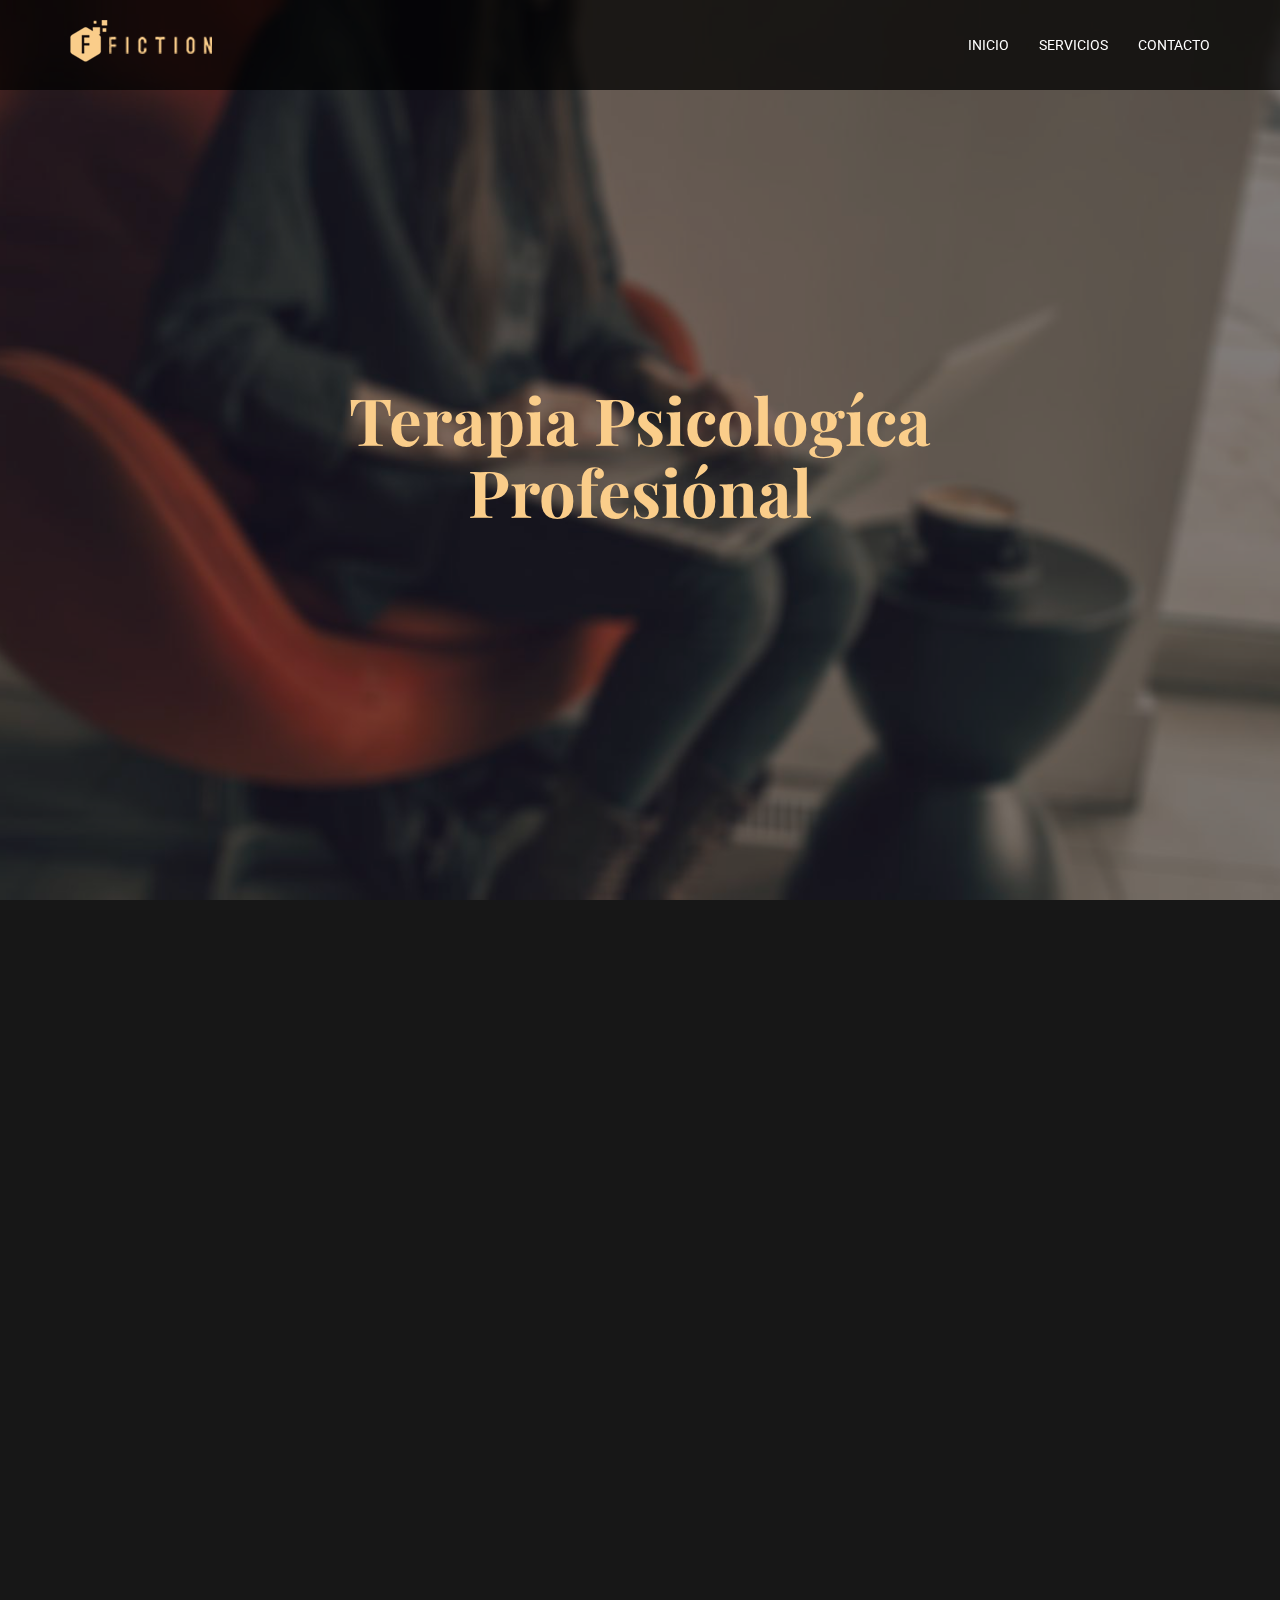
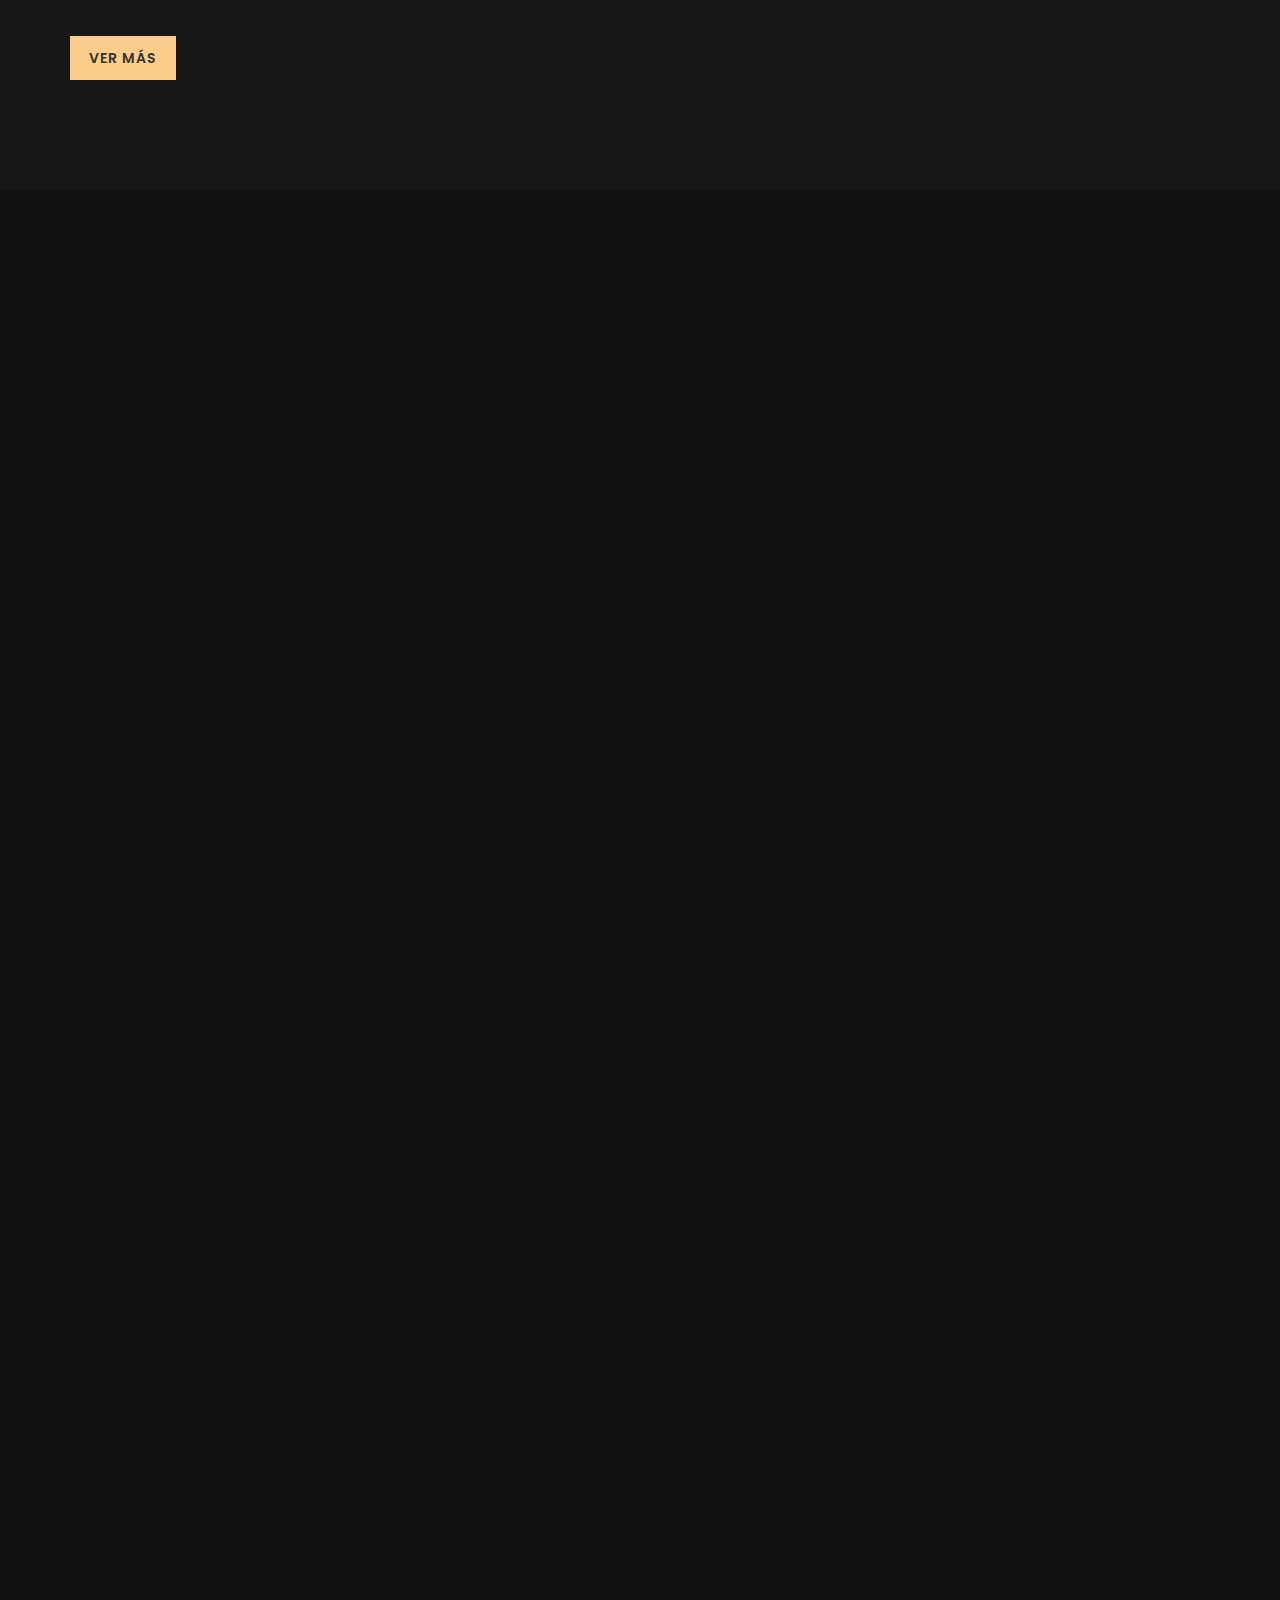
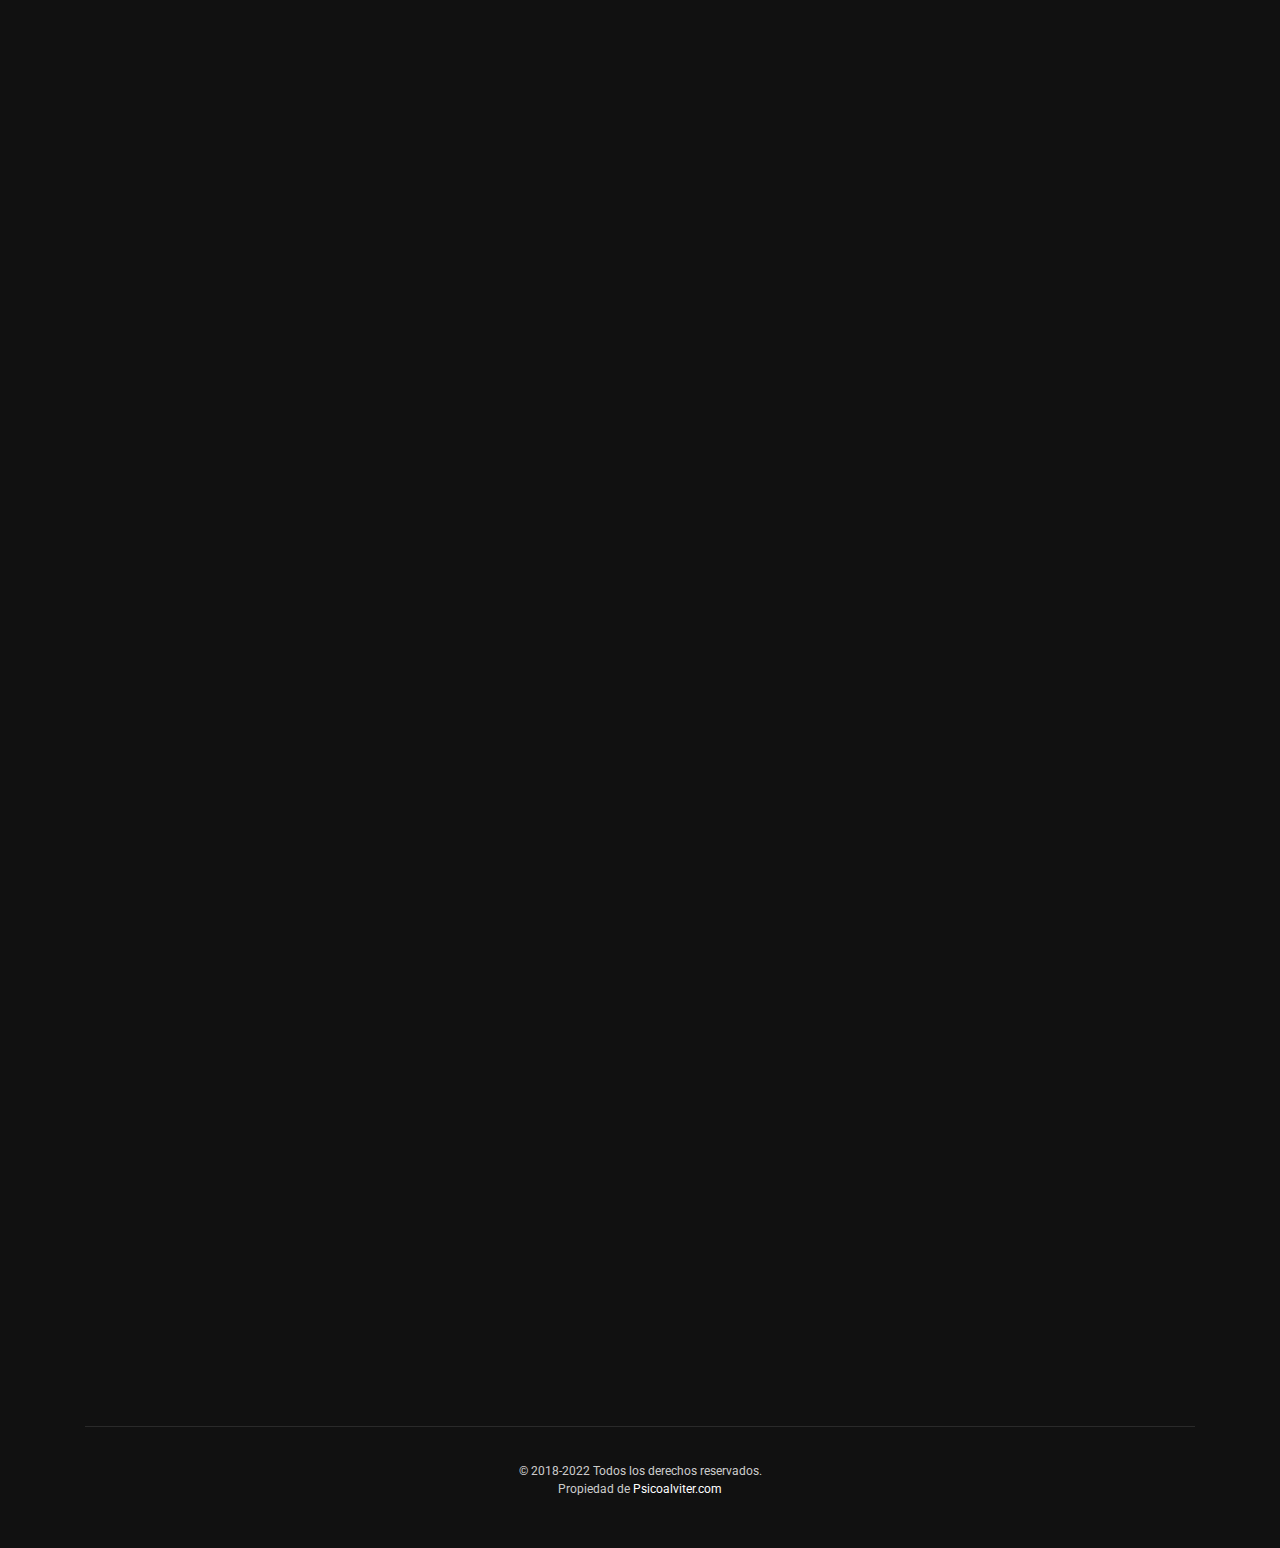
==== index.html @ 58a7e1fa "Commit" ====
<!doctype html>
<html class="no-js" lang="zxx">
  <head>
    <meta charset="utf-8">
    <meta http-equiv="x-ua-compatible" content="ie=edge">
    <title>Psicoalviter terapia psicologica</title>
    <meta name="description" content="">
    <meta name="viewport" content="width=device-width, initial-scale=1">

    <link rel="apple-touch-icon" href="apple-touch-icon.png">
    <!-- Place favicon.ico in the root directory -->

    <link rel="stylesheet" href="plugins/bootstrap/bootstrap.min.css">
    <!-- ThemeFisher Icon -->
    <link rel="stylesheet" href="plugins/themefisher-fonts/themefisher-fonts.css">
    <!-- Light Box -->
    <link rel="stylesheet" href="plugins/magnific-popup/magnific-popup.css">

    <!-- slick slider -->
    <link rel="stylesheet" href="plugins/slick/slick.css">

    <!-- Revolution Slider -->
    <link rel="stylesheet" href="css/style.css">

    <!-- animation -->
<link rel="stylesheet" href="https://cdnjs.cloudflare.com/ajax/libs/animate.css/4.1.1/animate.min.css"/>
  
<link rel="stylesheet" href="https://cdnjs.cloudflare.com/ajax/libs/animate.css/3.4.0/animate.min.css"/> 

<!--load WOW js from CDN-->
<script src="https://cdnjs.cloudflare.com/ajax/libs/wow/1.1.2/wow.min.js"></script>

    <style>
      /* Always set the map height explicitly to define the size of the div
       * element that contains the map. */
      #map_canvas {
        height: 100%;
      }
      /* Optional: Makes the sample page fill the window. */
    </style>
    <script src="plugins/modernizr.min.js"></script>
  </head>
  <body>
    <!--[if lt IE 8]>
      <p class="browserupgrade">You are using an <strong>outdated</strong> browser. Please <a href="http://browsehappy.com/">upgrade your browser</a> to improve your experience.</p>
    <![endif]-->

  <!-- Loader to display before content Load-->
  <div class="loading">

    <!-- <img src="img/loader.gif" alt=""> -->

    <div class="windows8 loading-position">
      <div class="wBall" id="wBall_1">
        <div class="wInnerBall"></div>
      </div>
      <div class="wBall" id="wBall_2">
        <div class="wInnerBall"></div>
      </div>
      <div class="wBall" id="wBall_3">
        <div class="wInnerBall"></div>
      </div>
      <div class="wBall" id="wBall_4">
        <div class="wInnerBall"></div>
      </div>
      <div class="wBall" id="wBall_5">
        <div class="wInnerBall"></div>
      </div>
    </div>
  </div> 


 <!-- Navigation -section
  =========================-->
<nav class="navbar navbar-fixed-top navigation" >
  <div class="container">
    <!-- Brand and toggle get grouped for better mobile display -->
    <div class="navbar-header">
      <button type="button" class="navbar-toggle" data-toggle="collapse" data-target=".navbar-ex1-collapse">
        <span class="sr-only">Toggle navigation</span>
        <span class="icon-bar"></span>
        <span class="icon-bar"></span>
        <span class="icon-bar"></span>
      </button>
      <a class="navbar-brand logo wow fadeInLeft" data-wow-duration="0.9s" data-wow-delay="0.2 s" href="index.html">
        <img src="images/logo-yellow.png" alt="">
      </a>
    </div>

    <!-- Collect the nav links, forms, and other content for toggling -->
    <div class="collapse navbar-collapse navbar-ex1-collapse">
      <ul class="nav navbar-nav navbar-right menu">
        <li class="wow fadeInDown" data-wow-duration="0.9s" data-wow-delay="0.0s"><a href="index.html">Inicio</a></li>
        <li class="wow fadeInDown" data-wow-duration="0.9s" data-wow-delay="0.2s"><a href="services.html">Servicios</a></li>
       <!--  <li><a href="portfolio.html">Portfolio</a></li>
        <li><a href="blog.html">Blog</a></li> -->
        <li class="wow fadeInDown" data-wow-duration="0.9s" data-wow-delay="0.4s"><a href="contact.html">Contacto</a></li> 
      </ul>
    </div><!-- /.navbar-collapse -->
  </div>
</nav>

<div class="hero-slider">
  <div class="slider-item th-fullpage hero-area" style="background-image: url(images/slider/bg-2.jpg);">
    <div class="container">
      <div class="row">
        <div class="col-md-12">
          <h1 data-duration-in=".3" data-animation-in="fadeInUp" data-delay-in=".1">Terapia Psicologíca <br> Profesiónal</h1>
        </div>
      </div>
    </div>
  </div>
  <div class="slider-item th-fullpage hero-area" style="background-image: url(images/slider/bg-3.jpg);">
    <div class="container">
      <div class="row">
        <div class="col-md-12">
          <h1 data-duration-in=".3" data-animation-in="fadeInUp" data-delay-in=".1">Psicoterapia existencial</h1>
          <p data-duration-in=".3" data-animation-in="fadeInUp" data-delay-in=".5">Un estilo de asesoramiento filosófico, o al menos una forma de filosofo-terapia. 
        </div>
      </div>
    </div>
  </div>
</div>

 <!-- Case Study Sections
  =========================-->

  <section class="case-study">
    <div class="text-center">
      <h2 class="title wow fadeInLeft" data-duration-in=".3" data-delay-in=".3">¿Quienés Somos?</h2>
    </div>
    <!-- Case Study Description
      top section -->
    <div class="case-study-content">
      <div class="container">
        <div class="row">
          <div class="col-md-6">
            <!-- inner sub-title -->
            <div class="content">
              <h4 class="inner-title wow fadeInUpBig" data-duration-in=".3" data-delay-in=".5">Somos Atencion Psicologia a un click de distancia.</h4>
              <p class="case-description wow fadeInLeft" data-duration-in=".3" data-delay-in=".5">Soy una psicóloga comprometida, en busca de contribuir a mi comunidad, por lo que ofrezco mis servicios a un bajo costo, para todas aquellas personas que por dificultades les es imposible recibir atención psicológica por cuestiones económicas</p>
              <p class="wow fadeInLeft" data-duration-in=".3" data-delay-in=".5">
                Ofrezco Terapia Psicológica accesible con el objetivo de beneficiar a la población, grupos vulnerables, personas de bajos recursos.
              </p>
              <h4 class="inner-title wow fadeInDownBig" data-duration-in=".3" data-delay-in=".5">Sesion Online.</h4>
              <p class="wow fadeInLeft" data-duration-in=".3" data-delay-in=".5">
                Terapia con modalidad en video llamada o telefónica.<br>
Psicóloga Karina Luzcendy Zapata Alviter<br>
Pachuca de Soto, Hidalgo.<br>
Teléfono: <a href="tel:+527712994030"  style="color:aliceblue">7712994030</a><br>
<div class="wow fadeInUpBig" data-duration-in=".3" data-delay-in=".5">
Cédulas Profesionales: <span style="color:antiquewhite; text-align: center;"> <ul><li>12852671 </li> <li> 11816612 </li> <li>12250356 </li></ul></span>
                                          
</div>                                      

              </p>
              <!-- View More Details -->
              <a class="btn btn-default btn-main" href="#contacto" role="button" style="margin-bottom:20px">Ver más</a>
            </div>
          </div>
          <div class="col-md-6">
            <div class="img-content">
              <img class="img-responsive wow fadeInRight" data-duration-in=".3" data-delay-in=".5" src="https://i.postimg.cc/qqLXKp1t/DSC04991.jpg" alt="">
            </div>
          </div>
        </div>
      </div>
    </div>
    <!-- Case Study Description
      bottom section -->
    <div class="case-study-content">
      <div class="container">
        <div class="row">
          <div class="col-md-6">
            <div class="img-content">
              <img class="img-responsive wow fadeInLeft"  data-duration-in=".3" data-delay-in=".3" src="https://i.postimg.cc/R0sGJ4Vp/pexels-cottonbro-4101143.jpg" alt="">
            </div>
          </div>
          <div class="col-md-6">
            <!-- inner sub-title -->
            <div class="content wow fadeInRight"  data-duration-in=".3" data-delay-in=".5">
              <h4 class="inner-title">Nuestra motivación</h4>
              <p class="case-description">La terapia psicológica es un servicio necesario, que no esta al alcance de todos.</p>
              <p>
                Si eres Estudiante, Adulto Mayor, Empleado de Gobierno, o perteneces a un Grupo Vulnerable, te ofrezco un descuento hasta del 50% en todas tus sesiones de Terapia, al presentar tu credencial de estudiante, o del lugar donde labores, si eres o fuiste víctima de violencia e iniciaste una carpeta de investigación, con una foto o copia donde demuestres que iniciaste tu carpeta de investigación, tendrás acceso a este descuento.
              </p>
              <p>
                Cada sesión tendrá una duración de 40 a 60 minutos aproximadamente.
              </p>
              <h4 class="inner-title">Entendemos tus necesidades</h4>
              <p>
                En caso de no pertenecer a un grupo vulnerable y deseas el descuento por encontrarte en una situación especial, contáctame para poderte ayudar a hacerte acreedor de este descuento en tus sesiones de terapia.
              </p>
              <!-- View More Details -->
              <a class="btn btn-default btn-main" href="#" role="button">Más información</a>
            </div>
          </div>
        </div>
      </div>
    </div>
  </section>
  

<!-- Clients Sections
=========================-->
<section class="clients wow fadeInUpBig"  data-duration-in=".3" data-delay-in=".3" data-parallax="scroll" data-image-src="images/slider/bg-3.jpg">
  <div class="section">
    <div class="container-fluid">
      <div class="row">
        <div class="col-md-12">
          <div class="title text-center">
            <h2>Fases</h2>
          </div>
          <div class="col-md-8 col-md-offset-2 col-lg-8 col-lg-offset-2 padding-0 slider-main">
            <div class="testimonial-slider">
              <div class="item">
                <!-- Slider item -->
                <!-- <div class="col-md-8 col-md-offset-2 col-lg-8 col-lg-offset-2 padding-0"> -->
                <div class="testimonials-area">
                  <!-- <div class="round-shape"></div> -->
                  <p class="testimonials-description">Terapia: Lugar donde me destruyo para poderme crear.
                  </p>
                  <div class="author">
                    <img src="images/clients-img1.png" alt="Clients">
                    <h3 class="author-name">Paul Lapkin</h3>
                    <span class="designation">CEO at DeviserWeb</span>
                  </div>
                </div>
                <!-- </div> -->
                <!-- End Slider item -->
              </div>
              <div class="item">
                <!-- Slider item -->
                <!-- <div class="col-md-8 col-md-offset-2 col-lg-8 col-lg-offset-2 padding-0"> -->
                <div class="testimonials-area">
                  <!-- <div class="round-shape"></div> -->
                  <p class="testimonials-description">La hora de terapia está destinada a ser un templo de honestidad
                  </p>
                  <div class="author">
                    <img src="images/clients-img1.png" alt="Clients">
                    <h3 class="author-name">Irvin D. Yalom</h3>
                    <span class="designation"></span>
                  </div>
                </div>
                <!-- </div> -->
                <!-- End Slider item -->
              </div>
              <div class="item">
                <!-- Slider item -->
                <!-- <div class="col-md-8 col-md-offset-2 col-lg-8 col-lg-offset-2 padding-0"> -->
                <div class="testimonials-area">
                  <!-- <div class="round-shape"></div> -->
                  <p class="testimonials-description">Hay que inventar una nueva terapia para cada nuevo paciente.
                  </p>
                  <div class="author">
                    <img src="images/clients-img1.png" alt="Clients">
                    <h3 class="author-name">Irvin D. Yalom</h3>
                    <span class="designation"></span>
                  </div>
                </div>
                <!-- </div> -->
                <!-- End Slider item -->
              </div>
              <div class="item">
                <!-- Slider item -->
                <!-- <div class="col-md-8 col-md-offset-2 col-lg-8 col-lg-offset-2 padding-0"> -->
                <div class="testimonials-area">
                  <!-- <div class="round-shape"></div> -->
                  <p class="testimonials-description">Un diagnóstico limita la visión.
                  </p>
                  <div class="author">
                    <img src="images/clients-img1.png" alt="Clients">
                    <h3 class="author-name">Irvin D. Yalom</h3>
                    <span class="designation"></span>
                  </div>
                </div>
                <!-- </div> -->
                <!-- End Slider item -->
              </div>
              <div class="item">
                <!-- Slider item -->
                <!-- <div class="col-md-8 col-md-offset-2 col-lg-8 col-lg-offset-2 padding-0"> -->
                <div class="testimonials-area">
                  <!-- <div class="round-shape"></div> -->
                  <p class="testimonials-description">Existir es un proceso, no es un estado.
                  </p>
                  <div class="author">
                    <img src="images/clients-img1.png" alt="Clients">
                    <h3 class="author-name">Irvin D. Yalom</h3>
                    <span class="designation"></span>
                  </div>
                </div>
                <!-- </div> -->
                <!-- End Slider item -->
              </div>
              <div class="item">
                <!-- Slider item -->
                <!-- <div class="col-md-8 col-md-offset-2 col-lg-8 col-lg-offset-2 padding-0"> -->
                <div class="testimonials-area">
                  <!-- <div class="round-shape"></div> -->
                  <p class="testimonials-description">La esencia de la motivación humana es la voluntad de sentido.
                  </p>
                  <div class="author">
                    <img src="images/clients-img1.png" alt="Clients">
                    <h3 class="author-name">Irvin D. Yalom</h3>
                    <span class="designation"></span>
                  </div>
                </div>
                <!-- </div> -->
                <!-- End Slider item -->
              </div>
              <div class="item">
                <!-- Slider item -->
                <!-- <div class="col-md-8 col-md-offset-2 col-lg-8 col-lg-offset-2 padding-0"> -->
                <div class="testimonials-area">
                  <!-- <div class="round-shape"></div> -->
                  <p class="testimonials-description">La existencia procede a la esencia.
                  </p>
                  <div class="author">
                    <img src="images/clients-img1.png" alt="Clients">
                    <h3 class="author-name">Irvin D. Yalom</h3>
                    <span class="designation"></span>
                  </div>
                </div>
                <!-- </div> -->
                <!-- End Slider item -->
              </div>
              <div class="item">
                <!-- Slider item -->
                <!-- <div class="col-md-8 col-md-offset-2 col-lg-8 col-lg-offset-2 padding-0"> -->
                <div class="testimonials-area">
                  <!-- <div class="round-shape"></div> -->
                  <p class="testimonials-description">No soy lo que tengo, sino que soy lo que hago con lo que tengo.
                  </p>
                  <div class="author">
                    <img src="images/clients-img1.png" alt="Clients">
                    <h3 class="author-name">Irvin D. Yalom</h3>
                    <span class="designation"></span>
                  </div>
                </div>
                <!-- </div> -->
                <!-- End Slider item -->
              </div>
            </div>
          </div>
        </div>
      </div><!-- /.End row -->
    </div>
  </div>
</section>


  <!-- Clients Logo Sections
  =========================-->
  <section class="clients-logo" data-parallax="scroll" data-image-src="images/slider/bg-1.jpg">
    <div class="section">
      <div class="container">
        <div class="row">
          <div class="col-md-4 block text-center wow fadeInUp"  data-duration-in=".3" data-wow-delay="0.3s">
            <img src="images/clients-logo/client-logo-1.png" alt="Client Logo">
          </div>
          <div class="col-md-4 block text-center wow fadeInUp"  data-duration-in=".3"  data-wow-delay="0.4s">
            <img src="images/clients-logo/client-logo-2.png" alt="Client Logo">
          </div>
          <div class="col-md-4 block text-center wow fadeInUp"  data-duration-in=".3"  data-wow-delay="0.5s">
            <img src="images/clients-logo/client-logo-3.png" alt="Client Logo">
          </div>
        
          <div class="col-md-4 block text-center wow fadeInUp"  data-duration-in=".3"  data-wow-delay="0.6s">
            <img src="images/clients-logo/client-logo-4.png" alt="Client Logo">
          </div>
          <div class="col-md-4 block text-center wow fadeInUp"  data-duration-in=".3"  data-wow-delay="0.7s">
            <img src="images/clients-logo/client-logo-5.png" alt="Client Logo">
          </div>
          <div class="col-md-4 block text-center wow fadeInUp"  data-duration-in=".3"  data-wow-delay="0.8s">
            <img src="images/clients-logo/client-logo-6.png" alt="Client Logo">
          </div>
        </div><!-- /.End row -->
      </div>
    </div>
  </section>


  <!-- Team Sections
  =========================-->
 <script>
   /*
  <section class="team">
    <div class="container-fluid padding-0">
    <!-- Team title -->
    <div class="title text-center">
      <h2>Our Specialized Team</h2>
    </div>
    <div class="col-md-4 col-lg-3 padding-0">
      <div class="team-member">
        <div class="th-mouse-effect">
          <div class="team-img">
            <img src="images/team/team-pic1.jpg" alt="Team img">
          </div>
          <div class="overlay text-center">
            <div class="content">
              <h4>aurelien salomon</h4>
              <span>Creative Director</span>
              <p>Lorem ipsum dolor sit amet, consectetuer adipiscing elit, sed diam ut laoreet dolore magna aliquam erat volutpat. Ut wisi enim.</p>
              
            </div>
            <div class="social-media">
              <li><a href="#"><i class="tf-ion-social-facebook" aria-hidden="true"></i></a></li>
              <li><a href="#"><i class="tf-ion-social-twitter" aria-hidden="true"></i></a></li>
              <li><a href="#"><i class="tf-ion-social-linkedin-outline" aria-hidden="true"></i></a></li>
              <li><a href="#"><i class="tf-ion-social-google-outline" aria-hidden="true"></i></a></li>
              <li><a href="#"><i class="tf-ion-social-instagram-outline" aria-hidden="true"></i></a></li>
            </div>
          </div>
        </div>
      </div>
    </div>
    <div class="col-md-4 col-lg-3 padding-0">
      <div class="team-member">
        <div class="th-mouse-effect">
          <div class="team-img">
            <img src="images/team/team-pic2.jpg" alt="Team img">
          </div>
          <div class="overlay text-center">
            <div class="content">
              <h4>aurelien salomon</h4>
              <span>Creative Director</span>
              <p>Lorem ipsum dolor sit amet, consectetuer adipiscing elit, sed diam ut laoreet dolore magna aliquam erat volutpat. Ut wisi enim.</p>
              
            </div>
            <div class="social-media">
              <li><a href="#"><i class="tf-ion-social-facebook" aria-hidden="true"></i></a></li>
              <li><a href="#"><i class="tf-ion-social-twitter" aria-hidden="true"></i></a></li>
              <li><a href="#"><i class="tf-ion-social-linkedin-outline" aria-hidden="true"></i></a></li>
              <li><a href="#"><i class="tf-ion-social-google-outline" aria-hidden="true"></i></a></li>
              <li><a href="#"><i class="tf-ion-social-instagram-outline" aria-hidden="true"></i></a></li>
            </div>
          </div>
        </div>
      </div>
    </div>
    <div class="col-md-4 col-lg-3 padding-0">
      <div class="team-member">
        <div class="th-mouse-effect">
          <div class="team-img">
            <img src="images/team/team-pic3.jpg" alt="Team img">
          </div>
          <div class="overlay text-center">
            <div class="content">
              <h4>aurelien salomon</h4>
              <span>Creative Director</span>
              <p>Lorem ipsum dolor sit amet, consectetuer adipiscing elit, sed diam ut laoreet dolore magna aliquam erat volutpat. Ut wisi enim.</p>
              
            </div>
            <div class="social-media">
              <li><a href="#"><i class="tf-ion-social-facebook" aria-hidden="true"></i></a></li>
              <li><a href="#"><i class="tf-ion-social-twitter" aria-hidden="true"></i></a></li>
              <li><a href="#"><i class="tf-ion-social-linkedin-outline" aria-hidden="true"></i></a></li>
              <li><a href="#"><i class="tf-ion-social-google-outline" aria-hidden="true"></i></a></li>
              <li><a href="#"><i class="tf-ion-social-instagram-outline" aria-hidden="true"></i></a></li>
            </div>
          </div>
        </div>
      </div>
    </div>
    <div class="col-md-4 col-lg-3 padding-0">
      <div class="team-member">
        <div class="th-mouse-effect">
          <div class="team-img">
            <img src="images/team/team-pic4.jpg" alt="Team img">
          </div>
          <div class="overlay text-center">
            <div class="content">
              <h4>aurelien salomon</h4>
              <span>Creative Director</span>
              <p>Lorem ipsum dolor sit amet, consectetuer adipiscing elit, sed diam ut laoreet dolore magna aliquam erat volutpat. Ut wisi enim.</p>
              
            </div>
            <div class="social-media">
              <li><a href="#"><i class="tf-ion-social-facebook" aria-hidden="true"></i></a></li>
              <li><a href="#"><i class="tf-ion-social-twitter" aria-hidden="true"></i></a></li>
              <li><a href="#"><i class="tf-ion-social-linkedin-outline" aria-hidden="true"></i></a></li>
              <li><a href="#"><i class="tf-ion-social-google-outline" aria-hidden="true"></i></a></li>
              <li><a href="#"><i class="tf-ion-social-instagram-outline" aria-hidden="true"></i></a></li>
            </div>
          </div>
        </div>
      </div>
    </div>
    <div class="col-md-4 col-lg-3 padding-0">
      <div class="team-member">
        <div class="th-mouse-effect">
          <div class="team-img">
            <img src="images/team/team-pic5.jpg" alt="Team img">
          </div>
          <div class="overlay text-center">
            <div class="content">
              <h4>aurelien salomon</h4>
              <span>Creative Director</span>
              <p>Lorem ipsum dolor sit amet, consectetuer adipiscing elit, sed diam ut laoreet dolore magna aliquam erat volutpat. Ut wisi enim.</p>
              
            </div>
            <div class="social-media">
              <li><a href="#"><i class="tf-ion-social-facebook" aria-hidden="true"></i></a></li>
              <li><a href="#"><i class="tf-ion-social-twitter" aria-hidden="true"></i></a></li>
              <li><a href="#"><i class="tf-ion-social-linkedin-outline" aria-hidden="true"></i></a></li>
              <li><a href="#"><i class="tf-ion-social-google-outline" aria-hidden="true"></i></a></li>
              <li><a href="#"><i class="tf-ion-social-instagram-outline" aria-hidden="true"></i></a></li>
            </div>
          </div>
        </div>
      </div>
    </div>
    <div class="col-md-4 col-lg-3 padding-0">
      <div class="team-member">
        <div class="th-mouse-effect">
          <div class="team-img">
            <img src="images/team/team-pic6.jpg" alt="Team img">
          </div>
          <div class="overlay text-center">
            <div class="content">
              <h4>aurelien salomon</h4>
              <span>Creative Director</span>
              <p>Lorem ipsum dolor sit amet, consectetuer adipiscing elit, sed diam ut laoreet dolore magna aliquam erat volutpat. Ut wisi enim.</p>
              
            </div>
            <div class="social-media">
              <li><a href="#"><i class="tf-ion-social-facebook" aria-hidden="true"></i></a></li>
              <li><a href="#"><i class="tf-ion-social-twitter" aria-hidden="true"></i></a></li>
              <li><a href="#"><i class="tf-ion-social-linkedin-outline" aria-hidden="true"></i></a></li>
              <li><a href="#"><i class="tf-ion-social-google-outline" aria-hidden="true"></i></a></li>
              <li><a href="#"><i class="tf-ion-social-instagram-outline" aria-hidden="true"></i></a></li>
            </div>
          </div>
        </div>
      </div>
    </div>
    <div class="col-md-4 col-lg-3 padding-0">
      <div class="team-member">
        <div class="th-mouse-effect">
          <div class="team-img">
            <img src="images/team/team-pic7.jpg" alt="Team img">
          </div>
          <div class="overlay text-center">
            <div class="content">
              <h4>aurelien salomon</h4>
              <span>Creative Director</span>
              <p>Lorem ipsum dolor sit amet, consectetuer adipiscing elit, sed diam ut laoreet dolore magna aliquam erat volutpat. Ut wisi enim.</p>
              
            </div>
            <div class="social-media">
              <li><a href="#"><i class="tf-ion-social-facebook" aria-hidden="true"></i></a></li>
              <li><a href="#"><i class="tf-ion-social-twitter" aria-hidden="true"></i></a></li>
              <li><a href="#"><i class="tf-ion-social-linkedin-outline" aria-hidden="true"></i></a></li>
              <li><a href="#"><i class="tf-ion-social-google-outline" aria-hidden="true"></i></a></li>
              <li><a href="#"><i class="tf-ion-social-instagram-outline" aria-hidden="true"></i></a></li>
            </div>
          </div>
        </div>
      </div>
    </div>
    <div class="col-md-4 col-lg-3 padding-0">
      <div class="team-member">
        <div class="th-mouse-effect">
          <div class="team-img">
            <img src="images/team/team-pic1.jpg" alt="Team img">
          </div>
          <div class="overlay text-center">
            <div class="content">
              <h4>aurelien salomon</h4>
              <span>Creative Director</span>
              <p>Lorem ipsum dolor sit amet, consectetuer adipiscing elit, sed diam ut laoreet dolore magna aliquam erat volutpat. Ut wisi enim.</p>
              
            </div>
            <div class="social-media">
              <li><a href="#"><i class="tf-ion-social-facebook" aria-hidden="true"></i></a></li>
              <li><a href="#"><i class="tf-ion-social-twitter" aria-hidden="true"></i></a></li>
              <li><a href="#"><i class="tf-ion-social-linkedin-outline" aria-hidden="true"></i></a></li>
              <li><a href="#"><i class="tf-ion-social-google-outline" aria-hidden="true"></i></a></li>
              <li><a href="#"><i class="tf-ion-social-instagram-outline" aria-hidden="true"></i></a></li>
            </div>
          </div>
        </div>
      </div>
    </div>
    
    <div class="col-md-12">
      <div class="join-team text-center">
        <a class="btn btn-default btn-main" href="#" role="button">Join Our Team</a>
      </div>
    </div>
    </div>
  </section>
  */
</script>
<!-- Contact Us Sections
=========================-->
<section class="contact-call-to-action wow fadeInRightBig">
  <div class="shadow-block vh-center">
    <div class="container">
      <div class="row">
        <div class="col-md-12">
          <div class="block">
            <h2>Contactanos</h2>
            <p>Agenda tu cita online hoy mismo, nos encantará poder ayudarte en este proceso para poder sacar la mejor version de ti.</p>
            <a class="btn btn-default btn-main" href=" https://wa.me/527712994030?text=Quiero%20más%20información." role="button">Contactanos</a>
          </div>
        </div>
      </div>
    </div>
  </div>
  <div id="map" data-latitude="51.507351" data-longitude="-0.127758"></div>
</section>

    <footer class="footer" id="contacto">
        <div class="container">
            <div class="row">
                <div class="container">
                    <div class="footer-top">
                        <div class="col-md-4">
                            <!-- footer About section
                            ========================== -->
                            <div class="footer-about wow fadeInUpBig" data-wow-duration="0.9s" data-wow-delay="0.2s">
                                <h3 class="footer-title">Nosotros</h3>
                                <p>Somos especialistas en terapia existencial, y ponemos la terapia psicológica al alcance de todos.</p>
                            </div>
                        </div>
                        <div class="col-md-4 wow fadeInUpBig" data-wow-duration="0.9s" data-wow-delay="0.3s" >
                            <!-- footer Address section
                            ========================== -->
                            <div class="footer-address">
                                <h3 class="footer-title">Contacto</h3>
                                <p>Teléfono: <a href="tel:+527712994030">(771)-299-4030</a></p>
                                <p class="contact-address">
                                    Email : <a href="mailto:info@psicoalviter.com">info@psicoalviter.com </a> <br>
                                    Whatsapp : <a href="https://wa.me/527712994030?text=Quiero%20más%20información.">771-299-4030</a>
                                </p>
                            </div>
                        </div>
                        <div class="col-md-4 wow fadeInUpBig" data-wow-duration="0.9s" data-wow-delay="0.4s">
                            <!-- footer Media link section
                            ========================== -->
                            <div class="footer-social-media">
                                <h3 class="footer-title">Redes sociales</h3>
                                <ul class="footer-media-link">
                                    <li><a href="#"><i class="tf-ion-social-facebook" aria-hidden="true"></i></a></li>
                                    <li><a href="#"><i class="tf-ion-social-twitter" aria-hidden="true"></i></a></li>
                                    <li><a href="#"><i class="tf-ion-social-linkedin-outline"
                                                aria-hidden="true"></i></a></li>
                                    <li><a href="#"><i class="tf-ion-social-google-outline" aria-hidden="true"></i></a>
                                    </li>
                                    <li><a href="#"><i class="tf-ion-social-instagram-outline"
                                                aria-hidden="true"></i></a></li>
                                </ul>
                            </div>
                        </div>
                    </div>
                    <div class="footer-nav text-center wow bounceInUp"  data-wow-duration="0.9s" data-wow-delay="0.6s">
                        <div class="col-md-12">
                            <ul>
                                <li><a href="index.html">Inicio</a></li>
                                <li><a href="services.html">Servicios</a></li>
                                <li><a href="portfolio.html">Portafolio</a></li>
                               <!-- <li><a href="#">Our Team</a></li> -->
                                <li><a href="contact.html">Contacto</a></li>
                            </ul>
                        </div>
                    </div>
                    <div class="text-center">
                        <div class="col-md-12">
                            <div class="copyright">
                                <p>&copy; 2018-2022 Todos los derechos reservados. <br>
                                    Propiedad de <a href="psicoalviter.com">Psicoalviter.com</a></p>
                            </div>
                        </div>
                    </div>
                </div>
            </div>
        </div>
    </footer>


    <script>
      wow = new WOW(
      {
          boxClass:     'wow',      // default
          animateClass: 'animated', // change this if you are not using animate.css
          offset:       0,          // default
          mobile:       true,       // keep it on mobile
          live:         true        // track if element updates
        }
      )
     wow.init();
    </script>

    <script src="plugins/jquery.min.js"></script>

    <script src="plugins/bootstrap/bootstrap.min.js"></script>
    <!-- slick slider -->
    <script src="plugins/slick/slick.min.js"></script>
    <!-- filter -->
    <script src="plugins/filterizr/jquery.filterizr.min.js"></script>
    <!-- Lightbox -->
    <script src="plugins/magnific-popup/jquery.magnific-popup.min.js"></script>
    <!-- Parallax -->
    <script src="plugins/parallax.min.js"></script>
    <!-- Video -->
    <script src="plugins/jquery.vide.js"></script>
    <!-- google map -->
   

    <script src="js/script.js"></script>
    </body>

    </html>
---- plugins/themefisher-fonts/themefisher-fonts.css ----
@font-face {
  font-family: 'themefisher-font';
  src:  url('fonts/themefisher-font.eot?ug5hnh');
  src:  url('fonts/themefisher-font.eot?ug5hnh#iefix') format('embedded-opentype'),
    url('fonts/themefisher-font.ttf?ug5hnh') format('truetype'),
    url('fonts/themefisher-font.woff?ug5hnh') format('woff'),
    url('fonts/themefisher-font.svg?ug5hnh#themefisher-font') format('svg');
  font-weight: normal;
  font-style: normal;
}

[class^="tf-"], [class*=" tf-"] {
  /* use !important to prevent issues with browser extensions that change fonts */
  font-family: 'themefisher-font' !important;
  speak: none;
  font-style: normal;
  font-weight: normal;
  font-variant: normal;
  text-transform: none;
  line-height: 1;

  /* Better Font Rendering =========== */
  -webkit-font-smoothing: antialiased;
  -moz-osx-font-smoothing: grayscale;
}

.tf-ion-alert-circled:before {
  content: "\f100";
}
.tf-ion-alert:before {
  content: "\f101";
}
.tf-ion-android-add-circle:before {
  content: "\f359";
}
.tf-ion-android-add:before {
  content: "\f2c7";
}
.tf-ion-android-alarm-clock:before {
  content: "\f35a";
}
.tf-ion-android-alert:before {
  content: "\f35b";
}
.tf-ion-android-apps:before {
  content: "\f35c";
}
.tf-ion-android-archive:before {
  content: "\f2c9";
}
.tf-ion-android-arrow-back:before {
  content: "\f2ca";
}
.tf-ion-android-arrow-down:before {
  content: "\f35d";
}
.tf-ion-android-arrow-dropdown-circle:before {
  content: "\f35e";
}
.tf-ion-android-arrow-dropdown:before {
  content: "\f35f";
}
.tf-ion-android-arrow-dropleft-circle:before {
  content: "\f360";
}
.tf-ion-android-arrow-dropleft:before {
  content: "\f361";
}
.tf-ion-android-arrow-dropright-circle:before {
  content: "\f362";
}
.tf-ion-android-arrow-dropright:before {
  content: "\f363";
}
.tf-ion-android-arrow-dropup-circle:before {
  content: "\f364";
}
.tf-ion-android-arrow-dropup:before {
  content: "\f365";
}
.tf-ion-android-arrow-forward:before {
  content: "\f30f";
}
.tf-ion-android-arrow-up:before {
  content: "\f366";
}
.tf-ion-android-attach:before {
  content: "\f367";
}
.tf-ion-android-bar:before {
  content: "\f368";
}
.tf-ion-android-bicycle:before {
  content: "\f369";
}
.tf-ion-android-boat:before {
  content: "\f36a";
}
.tf-ion-android-bookmark:before {
  content: "\f36b";
}
.tf-ion-android-bulb:before {
  content: "\f36c";
}
.tf-ion-android-bus:before {
  content: "\f36d";
}
.tf-ion-android-calendar:before {
  content: "\f2d1";
}
.tf-ion-android-call:before {
  content: "\f2d2";
}
.tf-ion-android-camera:before {
  content: "\f2d3";
}
.tf-ion-android-cancel:before {
  content: "\f36e";
}
.tf-ion-android-car:before {
  content: "\f36f";
}
.tf-ion-android-cart:before {
  content: "\f370";
}
.tf-ion-android-chat:before {
  content: "\f2d4";
}
.tf-ion-android-checkbox-blank:before {
  content: "\f371";
}
.tf-ion-android-checkbox-outline-blank:before {
  content: "\f372";
}
.tf-ion-android-checkbox-outline:before {
  content: "\f373";
}
.tf-ion-android-checkbox:before {
  content: "\f374";
}
.tf-ion-android-checkmark-circle:before {
  content: "\f375";
}
.tf-ion-android-clipboard:before {
  content: "\f376";
}
.tf-ion-android-close:before {
  content: "\f2d7";
}
.tf-ion-android-cloud-circle:before {
  content: "\f377";
}
.tf-ion-android-cloud-done:before {
  content: "\f378";
}
.tf-ion-android-cloud-outline:before {
  content: "\f379";
}
.tf-ion-android-cloud:before {
  content: "\f37a";
}
.tf-ion-android-color-palette:before {
  content: "\f37b";
}
.tf-ion-android-compass:before {
  content: "\f37c";
}
.tf-ion-android-contact:before {
  content: "\f2d8";
}
.tf-ion-android-contacts:before {
  content: "\f2d9";
}
.tf-ion-android-contract:before {
  content: "\f37d";
}
.tf-ion-android-create:before {
  content: "\f37e";
}
.tf-ion-android-delete:before {
  content: "\f37f";
}
.tf-ion-android-desktop:before {
  content: "\f380";
}
.tf-ion-android-document:before {
  content: "\f381";
}
.tf-ion-android-done-all:before {
  content: "\f382";
}
.tf-ion-android-done:before {
  content: "\f383";
}
.tf-ion-android-download:before {
  content: "\f2dd";
}
.tf-ion-android-drafts:before {
  content: "\f384";
}
.tf-ion-android-exit:before {
  content: "\f385";
}
.tf-ion-android-expand:before {
  content: "\f386";
}
.tf-ion-android-favorite-outline:before {
  content: "\f387";
}
.tf-ion-android-favorite:before {
  content: "\f388";
}
.tf-ion-android-film:before {
  content: "\f389";
}
.tf-ion-android-folder-open:before {
  content: "\f38a";
}
.tf-ion-android-folder:before {
  content: "\f2e0";
}
.tf-ion-android-funnel:before {
  content: "\f38b";
}
.tf-ion-android-globe:before {
  content: "\f38c";
}
.tf-ion-android-hand:before {
  content: "\f2e3";
}
.tf-ion-android-hangout:before {
  content: "\f38d";
}
.tf-ion-android-happy:before {
  content: "\f38e";
}
.tf-ion-android-home:before {
  content: "\f38f";
}
.tf-ion-android-image:before {
  content: "\f2e4";
}
.tf-ion-android-laptop:before {
  content: "\f390";
}
.tf-ion-android-list:before {
  content: "\f391";
}
.tf-ion-android-locate:before {
  content: "\f2e9";
}
.tf-ion-android-lock:before {
  content: "\f392";
}
.tf-ion-android-mail:before {
  content: "\f2eb";
}
.tf-ion-android-map:before {
  content: "\f393";
}
.tf-ion-android-menu:before {
  content: "\f394";
}
.tf-ion-android-microphone-off:before {
  content: "\f395";
}
.tf-ion-android-microphone:before {
  content: "\f2ec";
}
.tf-ion-android-more-horizontal:before {
  content: "\f396";
}
.tf-ion-android-more-vertical:before {
  content: "\f397";
}
.tf-ion-android-navigate:before {
  content: "\f398";
}
.tf-ion-android-notifications-none:before {
  content: "\f399";
}
.tf-ion-android-notifications-off:before {
  content: "\f39a";
}
.tf-ion-android-notifications:before {
  content: "\f39b";
}
.tf-ion-android-open:before {
  content: "\f39c";
}
.tf-ion-android-options:before {
  content: "\f39d";
}
.tf-ion-android-people:before {
  content: "\f39e";
}
.tf-ion-android-person-add:before {
  content: "\f39f";
}
.tf-ion-android-person:before {
  content: "\f3a0";
}
.tf-ion-android-phone-landscape:before {
  content: "\f3a1";
}
.tf-ion-android-phone-portrait:before {
  content: "\f3a2";
}
.tf-ion-android-pin:before {
  content: "\f3a3";
}
.tf-ion-android-plane:before {
  content: "\f3a4";
}
.tf-ion-android-playstore:before {
  content: "\f2f0";
}
.tf-ion-android-print:before {
  content: "\f3a5";
}
.tf-ion-android-radio-button-off:before {
  content: "\f3a6";
}
.tf-ion-android-radio-button-on:before {
  content: "\f3a7";
}
.tf-ion-android-refresh:before {
  content: "\f3a8";
}
.tf-ion-android-remove-circle:before {
  content: "\f3a9";
}
.tf-ion-android-remove:before {
  content: "\f2f4";
}
.tf-ion-android-restaurant:before {
  content: "\f3aa";
}
.tf-ion-android-sad:before {
  content: "\f3ab";
}
.tf-ion-android-search:before {
  content: "\f2f5";
}
.tf-ion-android-send:before {
  content: "\f2f6";
}
.tf-ion-android-settings:before {
  content: "\f2f7";
}
.tf-ion-android-share-alt:before {
  content: "\f3ac";
}
.tf-ion-android-share:before {
  content: "\f2f8";
}
.tf-ion-android-star-half:before {
  content: "\f3ad";
}
.tf-ion-android-star-outline:before {
  content: "\f3ae";
}
.tf-ion-android-star:before {
  content: "\f2fc";
}
.tf-ion-android-stopwatch:before {
  content: "\f2fd";
}
.tf-ion-android-subway:before {
  content: "\f3af";
}
.tf-ion-android-sunny:before {
  content: "\f3b0";
}
.tf-ion-android-sync:before {
  content: "\f3b1";
}
.tf-ion-android-textsms:before {
  content: "\f3b2";
}
.tf-ion-android-time:before {
  content: "\f3b3";
}
.tf-ion-android-train:before {
  content: "\f3b4";
}
.tf-ion-android-unlock:before {
  content: "\f3b5";
}
.tf-ion-android-upload:before {
  content: "\f3b6";
}
.tf-ion-android-volume-down:before {
  content: "\f3b7";
}
.tf-ion-android-volume-mute:before {
  content: "\f3b8";
}
.tf-ion-android-volume-off:before {
  content: "\f3b9";
}
.tf-ion-android-volume-up:before {
  content: "\f3ba";
}
.tf-ion-android-walk:before {
  content: "\f3bb";
}
.tf-ion-android-warning:before {
  content: "\f3bc";
}
.tf-ion-android-watch:before {
  content: "\f3bd";
}
.tf-ion-android-wifi:before {
  content: "\f305";
}
.tf-ion-aperture:before {
  content: "\f313";
}
.tf-ion-archive:before {
  content: "\f102";
}
.tf-ion-arrow-down-a:before {
  content: "\f103";
}
.tf-ion-arrow-down-b:before {
  content: "\f104";
}
.tf-ion-arrow-down-c:before {
  content: "\f105";
}
.tf-ion-arrow-expand:before {
  content: "\f25e";
}
.tf-ion-arrow-graph-down-left:before {
  content: "\f25f";
}
.tf-ion-arrow-graph-down-right:before {
  content: "\f260";
}
.tf-ion-arrow-graph-up-left:before {
  content: "\f261";
}
.tf-ion-arrow-graph-up-right:before {
  content: "\f262";
}
.tf-ion-arrow-left-a:before {
  content: "\f106";
}
.tf-ion-arrow-left-b:before {
  content: "\f107";
}
.tf-ion-arrow-left-c:before {
  content: "\f108";
}
.tf-ion-arrow-move:before {
  content: "\f263";
}
.tf-ion-arrow-resize:before {
  content: "\f264";
}
.tf-ion-arrow-return-left:before {
  content: "\f265";
}
.tf-ion-arrow-return-right:before {
  content: "\f266";
}
.tf-ion-arrow-right-a:before {
  content: "\f109";
}
.tf-ion-arrow-right-b:before {
  content: "\f10a";
}
.tf-ion-arrow-right-c:before {
  content: "\f10b";
}
.tf-ion-arrow-shrink:before {
  content: "\f267";
}
.tf-ion-arrow-swap:before {
  content: "\f268";
}
.tf-ion-arrow-up-a:before {
  content: "\f10c";
}
.tf-ion-arrow-up-b:before {
  content: "\f10d";
}
.tf-ion-arrow-up-c:before {
  content: "\f10e";
}
.tf-ion-asterisk:before {
  content: "\f314";
}
.tf-ion-at:before {
  content: "\f10f";
}
.tf-ion-backspace-outline:before {
  content: "\f3be";
}
.tf-ion-backspace:before {
  content: "\f3bf";
}
.tf-ion-bag:before {
  content: "\f110";
}
.tf-ion-battery-charging:before {
  content: "\f111";
}
.tf-ion-battery-empty:before {
  content: "\f112";
}
.tf-ion-battery-full:before {
  content: "\f113";
}
.tf-ion-battery-half:before {
  content: "\f114";
}
.tf-ion-battery-low:before {
  content: "\f115";
}
.tf-ion-beaker:before {
  content: "\f269";
}
.tf-ion-beer:before {
  content: "\f26a";
}
.tf-ion-bluetooth:before {
  content: "\f116";
}
.tf-ion-bonfire:before {
  content: "\f315";
}
.tf-ion-bookmark:before {
  content: "\f26b";
}
.tf-ion-bowtie:before {
  content: "\f3c0";
}
.tf-ion-briefcase:before {
  content: "\f26c";
}
.tf-ion-bug:before {
  content: "\f2be";
}
.tf-ion-calculator:before {
  content: "\f26d";
}
.tf-ion-calendar:before {
  content: "\f117";
}
.tf-ion-camera:before {
  content: "\f118";
}
.tf-ion-card:before {
  content: "\f119";
}
.tf-ion-cash:before {
  content: "\f316";
}
.tf-ion-chatbox-working:before {
  content: "\f11a";
}
.tf-ion-chatbox:before {
  content: "\f11b";
}
.tf-ion-chatboxes:before {
  content: "\f11c";
}
.tf-ion-chatbubble-working:before {
  content: "\f11d";
}
.tf-ion-chatbubble:before {
  content: "\f11e";
}
.tf-ion-chatbubbles:before {
  content: "\f11f";
}
.tf-ion-checkmark-circled:before {
  content: "\f120";
}
.tf-ion-checkmark-round:before {
  content: "\f121";
}
.tf-ion-checkmark:before {
  content: "\f122";
}
.tf-ion-chevron-down:before {
  content: "\f123";
}
.tf-ion-chevron-left:before {
  content: "\f124";
}
.tf-ion-chevron-right:before {
  content: "\f125";
}
.tf-ion-chevron-up:before {
  content: "\f126";
}
.tf-ion-clipboard:before {
  content: "\f127";
}
.tf-ion-clock:before {
  content: "\f26e";
}
.tf-ion-close-circled:before {
  content: "\f128";
}
.tf-ion-close-round:before {
  content: "\f129";
}
.tf-ion-close:before {
  content: "\f12a";
}
.tf-ion-closed-captioning:before {
  content: "\f317";
}
.tf-ion-cloud:before {
  content: "\f12b";
}
.tf-ion-code-download:before {
  content: "\f26f";
}
.tf-ion-code-working:before {
  content: "\f270";
}
.tf-ion-code:before {
  content: "\f271";
}
.tf-ion-coffee:before {
  content: "\f272";
}
.tf-ion-compass:before {
  content: "\f273";
}
.tf-ion-compose:before {
  content: "\f12c";
}
.tf-ion-connection-bars:before {
  content: "\f274";
}
.tf-ion-contrast:before {
  content: "\f275";
}
.tf-ion-crop:before {
  content: "\f3c1";
}
.tf-ion-cube:before {
  content: "\f318";
}
.tf-ion-disc:before {
  content: "\f12d";
}
.tf-ion-document-text:before {
  content: "\f12e";
}
.tf-ion-document:before {
  content: "\f12f";
}
.tf-ion-drag:before {
  content: "\f130";
}
.tf-ion-earth:before {
  content: "\f276";
}
.tf-ion-easel:before {
  content: "\f3c2";
}
.tf-ion-edit:before {
  content: "\f2bf";
}
.tf-ion-egg:before {
  content: "\f277";
}
.tf-ion-eject:before {
  content: "\f131";
}
.tf-ion-email-unread:before {
  content: "\f3c3";
}
.tf-ion-email:before {
  content: "\f132";
}
.tf-ion-erlenmeyer-flask-bubbles:before {
  content: "\f3c4";
}
.tf-ion-erlenmeyer-flask:before {
  content: "\f3c5";
}
.tf-ion-eye-disabled:before {
  content: "\f306";
}
.tf-ion-eye:before {
  content: "\f133";
}
.tf-ion-female:before {
  content: "\f278";
}
.tf-ion-filing:before {
  content: "\f134";
}
.tf-ion-film-marker:before {
  content: "\f135";
}
.tf-ion-fireball:before {
  content: "\f319";
}
.tf-ion-flag:before {
  content: "\f279";
}
.tf-ion-flame:before {
  content: "\f31a";
}
.tf-ion-flash-off:before {
  content: "\f136";
}
.tf-ion-flash:before {
  content: "\f137";
}
.tf-ion-folder:before {
  content: "\f139";
}
.tf-ion-fork-repo:before {
  content: "\f2c0";
}
.tf-ion-fork:before {
  content: "\f27a";
}
.tf-ion-forward:before {
  content: "\f13a";
}
.tf-ion-funnel:before {
  content: "\f31b";
}
.tf-ion-gear-a:before {
  content: "\f13d";
}
.tf-ion-gear-b:before {
  content: "\f13e";
}
.tf-ion-grid:before {
  content: "\f13f";
}
.tf-ion-hammer:before {
  content: "\f27b";
}
.tf-ion-happy-outline:before {
  content: "\f3c6";
}
.tf-ion-happy:before {
  content: "\f31c";
}
.tf-ion-headphone:before {
  content: "\f140";
}
.tf-ion-heart-broken:before {
  content: "\f31d";
}
.tf-ion-heart:before {
  content: "\f141";
}
.tf-ion-help-buoy:before {
  content: "\f27c";
}
.tf-ion-help-circled:before {
  content: "\f142";
}
.tf-ion-help:before {
  content: "\f143";
}
.tf-ion-home:before {
  content: "\f144";
}
.tf-ion-icecream:before {
  content: "\f27d";
}
.tf-ion-image:before {
  content: "\f147";
}
.tf-ion-images:before {
  content: "\f148";
}
.tf-ion-information-circled:before {
  content: "\f149";
}
.tf-ion-information:before {
  content: "\f14a";
}
.tf-ion-ionic:before {
  content: "\f14b";
}
.tf-ion-ios-alarm-outline:before {
  content: "\f3c7";
}
.tf-ion-ios-alarm:before {
  content: "\f3c8";
}
.tf-ion-ios-albums-outline:before {
  content: "\f3c9";
}
.tf-ion-ios-albums:before {
  content: "\f3ca";
}
.tf-ion-ios-americanfootball-outline:before {
  content: "\f3cb";
}
.tf-ion-ios-americanfootball:before {
  content: "\f3cc";
}
.tf-ion-ios-analytics-outline:before {
  content: "\f3cd";
}
.tf-ion-ios-analytics:before {
  content: "\f3ce";
}
.tf-ion-ios-arrow-back:before {
  content: "\f3cf";
}
.tf-ion-ios-arrow-down:before {
  content: "\f3d0";
}
.tf-ion-ios-arrow-forward:before {
  content: "\f3d1";
}
.tf-ion-ios-arrow-left:before {
  content: "\f3d2";
}
.tf-ion-ios-arrow-right:before {
  content: "\f3d3";
}
.tf-ion-ios-arrow-thin-down:before {
  content: "\f3d4";
}
.tf-ion-ios-arrow-thin-left:before {
  content: "\f3d5";
}
.tf-ion-ios-arrow-thin-right:before {
  content: "\f3d6";
}
.tf-ion-ios-arrow-thin-up:before {
  content: "\f3d7";
}
.tf-ion-ios-arrow-up:before {
  content: "\f3d8";
}
.tf-ion-ios-at-outline:before {
  content: "\f3d9";
}
.tf-ion-ios-at:before {
  content: "\f3da";
}
.tf-ion-ios-barcode-outline:before {
  content: "\f3db";
}
.tf-ion-ios-barcode:before {
  content: "\f3dc";
}
.tf-ion-ios-baseball-outline:before {
  content: "\f3dd";
}
.tf-ion-ios-baseball:before {
  content: "\f3de";
}
.tf-ion-ios-basketball-outline:before {
  content: "\f3df";
}
.tf-ion-ios-basketball:before {
  content: "\f3e0";
}
.tf-ion-ios-bell-outline:before {
  content: "\f3e1";
}
.tf-ion-ios-bell:before {
  content: "\f3e2";
}
.tf-ion-ios-body-outline:before {
  content: "\f3e3";
}
.tf-ion-ios-body:before {
  content: "\f3e4";
}
.tf-ion-ios-bolt-outline:before {
  content: "\f3e5";
}
.tf-ion-ios-bolt:before {
  content: "\f3e6";
}
.tf-ion-ios-book-outline:before {
  content: "\f3e7";
}
.tf-ion-ios-book:before {
  content: "\f3e8";
}
.tf-ion-ios-bookmarks-outline:before {
  content: "\f3e9";
}
.tf-ion-ios-bookmarks:before {
  content: "\f3ea";
}
.tf-ion-ios-box-outline:before {
  content: "\f3eb";
}
.tf-ion-ios-box:before {
  content: "\f3ec";
}
.tf-ion-ios-briefcase-outline:before {
  content: "\f3ed";
}
.tf-ion-ios-briefcase:before {
  content: "\f3ee";
}
.tf-ion-ios-browsers-outline:before {
  content: "\f3ef";
}
.tf-ion-ios-browsers:before {
  content: "\f3f0";
}
.tf-ion-ios-calculator-outline:before {
  content: "\f3f1";
}
.tf-ion-ios-calculator:before {
  content: "\f3f2";
}
.tf-ion-ios-calendar-outline:before {
  content: "\f3f3";
}
.tf-ion-ios-calendar:before {
  content: "\f3f4";
}
.tf-ion-ios-camera-outline:before {
  content: "\f3f5";
}
.tf-ion-ios-camera:before {
  content: "\f3f6";
}
.tf-ion-ios-cart-outline:before {
  content: "\f3f7";
}
.tf-ion-ios-cart:before {
  content: "\f3f8";
}
.tf-ion-ios-chatboxes-outline:before {
  content: "\f3f9";
}
.tf-ion-ios-chatboxes:before {
  content: "\f3fa";
}
.tf-ion-ios-chatbubble-outline:before {
  content: "\f3fb";
}
.tf-ion-ios-chatbubble:before {
  content: "\f3fc";
}
.tf-ion-ios-checkmark-empty:before {
  content: "\f3fd";
}
.tf-ion-ios-checkmark-outline:before {
  content: "\f3fe";
}
.tf-ion-ios-checkmark:before {
  content: "\f3ff";
}
.tf-ion-ios-circle-filled:before {
  content: "\f400";
}
.tf-ion-ios-circle-outline:before {
  content: "\f401";
}
.tf-ion-ios-clock-outline:before {
  content: "\f402";
}
.tf-ion-ios-clock:before {
  content: "\f403";
}
.tf-ion-ios-close-empty:before {
  content: "\f404";
}
.tf-ion-ios-close-outline:before {
  content: "\f405";
}
.tf-ion-ios-close:before {
  content: "\f406";
}
.tf-ion-ios-cloud-download-outline:before {
  content: "\f407";
}
.tf-ion-ios-cloud-download:before {
  content: "\f408";
}
.tf-ion-ios-cloud-outline:before {
  content: "\f409";
}
.tf-ion-ios-cloud-upload-outline:before {
  content: "\f40a";
}
.tf-ion-ios-cloud-upload:before {
  content: "\f40b";
}
.tf-ion-ios-cloud:before {
  content: "\f40c";
}
.tf-ion-ios-cloudy-night-outline:before {
  content: "\f40d";
}
.tf-ion-ios-cloudy-night:before {
  content: "\f40e";
}
.tf-ion-ios-cloudy-outline:before {
  content: "\f40f";
}
.tf-ion-ios-cloudy:before {
  content: "\f410";
}
.tf-ion-ios-cog-outline:before {
  content: "\f411";
}
.tf-ion-ios-cog:before {
  content: "\f412";
}
.tf-ion-ios-color-filter-outline:before {
  content: "\f413";
}
.tf-ion-ios-color-filter:before {
  content: "\f414";
}
.tf-ion-ios-color-wand-outline:before {
  content: "\f415";
}
.tf-ion-ios-color-wand:before {
  content: "\f416";
}
.tf-ion-ios-compose-outline:before {
  content: "\f417";
}
.tf-ion-ios-compose:before {
  content: "\f418";
}
.tf-ion-ios-contact-outline:before {
  content: "\f419";
}
.tf-ion-ios-contact:before {
  content: "\f41a";
}
.tf-ion-ios-copy-outline:before {
  content: "\f41b";
}
.tf-ion-ios-copy:before {
  content: "\f41c";
}
.tf-ion-ios-crop-strong:before {
  content: "\f41d";
}
.tf-ion-ios-crop:before {
  content: "\f41e";
}
.tf-ion-ios-download-outline:before {
  content: "\f41f";
}
.tf-ion-ios-download:before {
  content: "\f420";
}
.tf-ion-ios-drag:before {
  content: "\f421";
}
.tf-ion-ios-email-outline:before {
  content: "\f422";
}
.tf-ion-ios-email:before {
  content: "\f423";
}
.tf-ion-ios-eye-outline:before {
  content: "\f424";
}
.tf-ion-ios-eye:before {
  content: "\f425";
}
.tf-ion-ios-fastforward-outline:before {
  content: "\f426";
}
.tf-ion-ios-fastforward:before {
  content: "\f427";
}
.tf-ion-ios-filing-outline:before {
  content: "\f428";
}
.tf-ion-ios-filing:before {
  content: "\f429";
}
.tf-ion-ios-film-outline:before {
  content: "\f42a";
}
.tf-ion-ios-film:before {
  content: "\f42b";
}
.tf-ion-ios-flag-outline:before {
  content: "\f42c";
}
.tf-ion-ios-flag:before {
  content: "\f42d";
}
.tf-ion-ios-flame-outline:before {
  content: "\f42e";
}
.tf-ion-ios-flame:before {
  content: "\f42f";
}
.tf-ion-ios-flask-outline:before {
  content: "\f430";
}
.tf-ion-ios-flask:before {
  content: "\f431";
}
.tf-ion-ios-flower-outline:before {
  content: "\f432";
}
.tf-ion-ios-flower:before {
  content: "\f433";
}
.tf-ion-ios-folder-outline:before {
  content: "\f434";
}
.tf-ion-ios-folder:before {
  content: "\f435";
}
.tf-ion-ios-football-outline:before {
  content: "\f436";
}
.tf-ion-ios-football:before {
  content: "\f437";
}
.tf-ion-ios-game-controller-a-outline:before {
  content: "\f438";
}
.tf-ion-ios-game-controller-a:before {
  content: "\f439";
}
.tf-ion-ios-game-controller-b-outline:before {
  content: "\f43a";
}
.tf-ion-ios-game-controller-b:before {
  content: "\f43b";
}
.tf-ion-ios-gear-outline:before {
  content: "\f43c";
}
.tf-ion-ios-gear:before {
  content: "\f43d";
}
.tf-ion-ios-glasses-outline:before {
  content: "\f43e";
}
.tf-ion-ios-glasses:before {
  content: "\f43f";
}
.tf-ion-ios-grid-view-outline:before {
  content: "\f440";
}
.tf-ion-ios-grid-view:before {
  content: "\f441";
}
.tf-ion-ios-heart-outline:before {
  content: "\f442";
}
.tf-ion-ios-heart:before {
  content: "\f443";
}
.tf-ion-ios-help-empty:before {
  content: "\f444";
}
.tf-ion-ios-help-outline:before {
  content: "\f445";
}
.tf-ion-ios-help:before {
  content: "\f446";
}
.tf-ion-ios-home-outline:before {
  content: "\f447";
}
.tf-ion-ios-home:before {
  content: "\f448";
}
.tf-ion-ios-infinite-outline:before {
  content: "\f449";
}
.tf-ion-ios-infinite:before {
  content: "\f44a";
}
.tf-ion-ios-information-empty:before {
  content: "\f44b";
}
.tf-ion-ios-information-outline:before {
  content: "\f44c";
}
.tf-ion-ios-information:before {
  content: "\f44d";
}
.tf-ion-ios-ionic-outline:before {
  content: "\f44e";
}
.tf-ion-ios-keypad-outline:before {
  content: "\f44f";
}
.tf-ion-ios-keypad:before {
  content: "\f450";
}
.tf-ion-ios-lightbulb-outline:before {
  content: "\f451";
}
.tf-ion-ios-lightbulb:before {
  content: "\f452";
}
.tf-ion-ios-list-outline:before {
  content: "\f453";
}
.tf-ion-ios-list:before {
  content: "\f454";
}
.tf-ion-ios-location-outline:before {
  content: "\f455";
}
.tf-ion-ios-location:before {
  content: "\f456";
}
.tf-ion-ios-locked-outline:before {
  content: "\f457";
}
.tf-ion-ios-locked:before {
  content: "\f458";
}
.tf-ion-ios-loop-strong:before {
  content: "\f459";
}
.tf-ion-ios-loop:before {
  content: "\f45a";
}
.tf-ion-ios-medical-outline:before {
  content: "\f45b";
}
.tf-ion-ios-medical:before {
  content: "\f45c";
}
.tf-ion-ios-medkit-outline:before {
  content: "\f45d";
}
.tf-ion-ios-medkit:before {
  content: "\f45e";
}
.tf-ion-ios-mic-off:before {
  content: "\f45f";
}
.tf-ion-ios-mic-outline:before {
  content: "\f460";
}
.tf-ion-ios-mic:before {
  content: "\f461";
}
.tf-ion-ios-minus-empty:before {
  content: "\f462";
}
.tf-ion-ios-minus-outline:before {
  content: "\f463";
}
.tf-ion-ios-minus:before {
  content: "\f464";
}
.tf-ion-ios-monitor-outline:before {
  content: "\f465";
}
.tf-ion-ios-monitor:before {
  content: "\f466";
}
.tf-ion-ios-moon-outline:before {
  content: "\f467";
}
.tf-ion-ios-moon:before {
  content: "\f468";
}
.tf-ion-ios-more-outline:before {
  content: "\f469";
}
.tf-ion-ios-more:before {
  content: "\f46a";
}
.tf-ion-ios-musical-note:before {
  content: "\f46b";
}
.tf-ion-ios-musical-notes:before {
  content: "\f46c";
}
.tf-ion-ios-navigate-outline:before {
  content: "\f46d";
}
.tf-ion-ios-navigate:before {
  content: "\f46e";
}
.tf-ion-ios-nutrition-outline:before {
  content: "\f46f";
}
.tf-ion-ios-nutrition:before {
  content: "\f470";
}
.tf-ion-ios-paper-outline:before {
  content: "\f471";
}
.tf-ion-ios-paper:before {
  content: "\f472";
}
.tf-ion-ios-paperplane-outline:before {
  content: "\f473";
}
.tf-ion-ios-paperplane:before {
  content: "\f474";
}
.tf-ion-ios-partlysunny-outline:before {
  content: "\f475";
}
.tf-ion-ios-partlysunny:before {
  content: "\f476";
}
.tf-ion-ios-pause-outline:before {
  content: "\f477";
}
.tf-ion-ios-pause:before {
  content: "\f478";
}
.tf-ion-ios-paw-outline:before {
  content: "\f479";
}
.tf-ion-ios-paw:before {
  content: "\f47a";
}
.tf-ion-ios-people-outline:before {
  content: "\f47b";
}
.tf-ion-ios-people:before {
  content: "\f47c";
}
.tf-ion-ios-person-outline:before {
  content: "\f47d";
}
.tf-ion-ios-person:before {
  content: "\f47e";
}
.tf-ion-ios-personadd-outline:before {
  content: "\f47f";
}
.tf-ion-ios-personadd:before {
  content: "\f480";
}
.tf-ion-ios-photos-outline:before {
  content: "\f481";
}
.tf-ion-ios-photos:before {
  content: "\f482";
}
.tf-ion-ios-pie-outline:before {
  content: "\f483";
}
.tf-ion-ios-pie:before {
  content: "\f484";
}
.tf-ion-ios-pint-outline:before {
  content: "\f485";
}
.tf-ion-ios-pint:before {
  content: "\f486";
}
.tf-ion-ios-play-outline:before {
  content: "\f487";
}
.tf-ion-ios-play:before {
  content: "\f488";
}
.tf-ion-ios-plus-empty:before {
  content: "\f489";
}
.tf-ion-ios-plus-outline:before {
  content: "\f48a";
}
.tf-ion-ios-plus:before {
  content: "\f48b";
}
.tf-ion-ios-pricetag-outline:before {
  content: "\f48c";
}
.tf-ion-ios-pricetag:before {
  content: "\f48d";
}
.tf-ion-ios-pricetags-outline:before {
  content: "\f48e";
}
.tf-ion-ios-pricetags:before {
  content: "\f48f";
}
.tf-ion-ios-printer-outline:before {
  content: "\f490";
}
.tf-ion-ios-printer:before {
  content: "\f491";
}
.tf-ion-ios-pulse-strong:before {
  content: "\f492";
}
.tf-ion-ios-pulse:before {
  content: "\f493";
}
.tf-ion-ios-rainy-outline:before {
  content: "\f494";
}
.tf-ion-ios-rainy:before {
  content: "\f495";
}
.tf-ion-ios-recording-outline:before {
  content: "\f496";
}
.tf-ion-ios-recording:before {
  content: "\f497";
}
.tf-ion-ios-redo-outline:before {
  content: "\f498";
}
.tf-ion-ios-redo:before {
  content: "\f499";
}
.tf-ion-ios-refresh-empty:before {
  content: "\f49a";
}
.tf-ion-ios-refresh-outline:before {
  content: "\f49b";
}
.tf-ion-ios-refresh:before {
  content: "\f49c";
}
.tf-ion-ios-reload:before {
  content: "\f49d";
}
.tf-ion-ios-reverse-camera-outline:before {
  content: "\f49e";
}
.tf-ion-ios-reverse-camera:before {
  content: "\f49f";
}
.tf-ion-ios-rewind-outline:before {
  content: "\f4a0";
}
.tf-ion-ios-rewind:before {
  content: "\f4a1";
}
.tf-ion-ios-rose-outline:before {
  content: "\f4a2";
}
.tf-ion-ios-rose:before {
  content: "\f4a3";
}
.tf-ion-ios-search-strong:before {
  content: "\f4a4";
}
.tf-ion-ios-search:before {
  content: "\f4a5";
}
.tf-ion-ios-settings-strong:before {
  content: "\f4a6";
}
.tf-ion-ios-settings:before {
  content: "\f4a7";
}
.tf-ion-ios-shuffle-strong:before {
  content: "\f4a8";
}
.tf-ion-ios-shuffle:before {
  content: "\f4a9";
}
.tf-ion-ios-skipbackward-outline:before {
  content: "\f4aa";
}
.tf-ion-ios-skipbackward:before {
  content: "\f4ab";
}
.tf-ion-ios-skipforward-outline:before {
  content: "\f4ac";
}
.tf-ion-ios-skipforward:before {
  content: "\f4ad";
}
.tf-ion-ios-snowy:before {
  content: "\f4ae";
}
.tf-ion-ios-speedometer-outline:before {
  content: "\f4af";
}
.tf-ion-ios-speedometer:before {
  content: "\f4b0";
}
.tf-ion-ios-star-half:before {
  content: "\f4b1";
}
.tf-ion-ios-star-outline:before {
  content: "\f4b2";
}
.tf-ion-ios-star:before {
  content: "\f4b3";
}
.tf-ion-ios-stopwatch-outline:before {
  content: "\f4b4";
}
.tf-ion-ios-stopwatch:before {
  content: "\f4b5";
}
.tf-ion-ios-sunny-outline:before {
  content: "\f4b6";
}
.tf-ion-ios-sunny:before {
  content: "\f4b7";
}
.tf-ion-ios-telephone-outline:before {
  content: "\f4b8";
}
.tf-ion-ios-telephone:before {
  content: "\f4b9";
}
.tf-ion-ios-tennisball-outline:before {
  content: "\f4ba";
}
.tf-ion-ios-tennisball:before {
  content: "\f4bb";
}
.tf-ion-ios-thunderstorm-outline:before {
  content: "\f4bc";
}
.tf-ion-ios-thunderstorm:before {
  content: "\f4bd";
}
.tf-ion-ios-time-outline:before {
  content: "\f4be";
}
.tf-ion-ios-time:before {
  content: "\f4bf";
}
.tf-ion-ios-timer-outline:before {
  content: "\f4c0";
}
.tf-ion-ios-timer:before {
  content: "\f4c1";
}
.tf-ion-ios-toggle-outline:before {
  content: "\f4c2";
}
.tf-ion-ios-toggle:before {
  content: "\f4c3";
}
.tf-ion-ios-trash-outline:before {
  content: "\f4c4";
}
.tf-ion-ios-trash:before {
  content: "\f4c5";
}
.tf-ion-ios-undo-outline:before {
  content: "\f4c6";
}
.tf-ion-ios-undo:before {
  content: "\f4c7";
}
.tf-ion-ios-unlocked-outline:before {
  content: "\f4c8";
}
.tf-ion-ios-unlocked:before {
  content: "\f4c9";
}
.tf-ion-ios-upload-outline:before {
  content: "\f4ca";
}
.tf-ion-ios-upload:before {
  content: "\f4cb";
}
.tf-ion-ios-videocam-outline:before {
  content: "\f4cc";
}
.tf-ion-ios-videocam:before {
  content: "\f4cd";
}
.tf-ion-ios-volume-high:before {
  content: "\f4ce";
}
.tf-ion-ios-volume-low:before {
  content: "\f4cf";
}
.tf-ion-ios-wineglass-outline:before {
  content: "\f4d0";
}
.tf-ion-ios-wineglass:before {
  content: "\f4d1";
}
.tf-ion-ios-world-outline:before {
  content: "\f4d2";
}
.tf-ion-ios-world:before {
  content: "\f4d3";
}
.tf-ion-ipad:before {
  content: "\f1f9";
}
.tf-ion-iphone:before {
  content: "\f1fa";
}
.tf-ion-ipod:before {
  content: "\f1fb";
}
.tf-ion-jet:before {
  content: "\f295";
}
.tf-ion-key:before {
  content: "\f296";
}
.tf-ion-knife:before {
  content: "\f297";
}
.tf-ion-laptop:before {
  content: "\f1fc";
}
.tf-ion-leaf:before {
  content: "\f1fd";
}
.tf-ion-levels:before {
  content: "\f298";
}
.tf-ion-lightbulb:before {
  content: "\f299";
}
.tf-ion-link:before {
  content: "\f1fe";
}
.tf-ion-load-a:before {
  content: "\f29a";
}
.tf-ion-load-b:before {
  content: "\f29b";
}
.tf-ion-load-c:before {
  content: "\f29c";
}
.tf-ion-load-d:before {
  content: "\f29d";
}
.tf-ion-location:before {
  content: "\f1ff";
}
.tf-ion-lock-combination:before {
  content: "\f4d4";
}
.tf-ion-locked:before {
  content: "\f200";
}
.tf-ion-log-in:before {
  content: "\f29e";
}
.tf-ion-log-out:before {
  content: "\f29f";
}
.tf-ion-loop:before {
  content: "\f201";
}
.tf-ion-magnet:before {
  content: "\f2a0";
}
.tf-ion-male:before {
  content: "\f2a1";
}
.tf-ion-man:before {
  content: "\f202";
}
.tf-ion-map:before {
  content: "\f203";
}
.tf-ion-medkit:before {
  content: "\f2a2";
}
.tf-ion-merge:before {
  content: "\f33f";
}
.tf-ion-mic-a:before {
  content: "\f204";
}
.tf-ion-mic-b:before {
  content: "\f205";
}
.tf-ion-mic-c:before {
  content: "\f206";
}
.tf-ion-minus-circled:before {
  content: "\f207";
}
.tf-ion-minus-round:before {
  content: "\f208";
}
.tf-ion-minus:before {
  content: "\f209";
}
.tf-ion-model-s:before {
  content: "\f2c1";
}
.tf-ion-monitor:before {
  content: "\f20a";
}
.tf-ion-more:before {
  content: "\f20b";
}
.tf-ion-mouse:before {
  content: "\f340";
}
.tf-ion-music-note:before {
  content: "\f20c";
}
.tf-ion-navicon-round:before {
  content: "\f20d";
}
.tf-ion-navicon:before {
  content: "\f20e";
}
.tf-ion-navigate:before {
  content: "\f2a3";
}
.tf-ion-network:before {
  content: "\f341";
}
.tf-ion-no-smoking:before {
  content: "\f2c2";
}
.tf-ion-nuclear:before {
  content: "\f2a4";
}
.tf-ion-outlet:before {
  content: "\f342";
}
.tf-ion-paintbrush:before {
  content: "\f4d5";
}
.tf-ion-paintbucket:before {
  content: "\f4d6";
}
.tf-ion-paper-airplane:before {
  content: "\f2c3";
}
.tf-ion-paperclip:before {
  content: "\f20f";
}
.tf-ion-pause:before {
  content: "\f210";
}
.tf-ion-person-add:before {
  content: "\f211";
}
.tf-ion-person-stalker:before {
  content: "\f212";
}
.tf-ion-person:before {
  content: "\f213";
}
.tf-ion-pie-graph:before {
  content: "\f2a5";
}
.tf-ion-pin:before {
  content: "\f2a6";
}
.tf-ion-pinpoint:before {
  content: "\f2a7";
}
.tf-ion-pizza:before {
  content: "\f2a8";
}
.tf-ion-plane:before {
  content: "\f214";
}
.tf-ion-planet:before {
  content: "\f343";
}
.tf-ion-play:before {
  content: "\f215";
}
.tf-ion-playstation:before {
  content: "\f30a";
}
.tf-ion-plus-circled:before {
  content: "\f216";
}
.tf-ion-plus-round:before {
  content: "\f217";
}
.tf-ion-plus:before {
  content: "\f218";
}
.tf-ion-podium:before {
  content: "\f344";
}
.tf-ion-pound:before {
  content: "\f219";
}
.tf-ion-power:before {
  content: "\f2a9";
}
.tf-ion-pricetag:before {
  content: "\f2aa";
}
.tf-ion-pricetags:before {
  content: "\f2ab";
}
.tf-ion-printer:before {
  content: "\f21a";
}
.tf-ion-pull-request:before {
  content: "\f345";
}
.tf-ion-qr-scanner:before {
  content: "\f346";
}
.tf-ion-quote:before {
  content: "\f347";
}
.tf-ion-radio-waves:before {
  content: "\f2ac";
}
.tf-ion-record:before {
  content: "\f21b";
}
.tf-ion-refresh:before {
  content: "\f21c";
}
.tf-ion-reply-all:before {
  content: "\f21d";
}
.tf-ion-reply:before {
  content: "\f21e";
}
.tf-ion-ribbon-a:before {
  content: "\f348";
}
.tf-ion-ribbon-b:before {
  content: "\f349";
}
.tf-ion-sad-outline:before {
  content: "\f4d7";
}
.tf-ion-sad:before {
  content: "\f34a";
}
.tf-ion-scissors:before {
  content: "\f34b";
}
.tf-ion-search:before {
  content: "\f21f";
}
.tf-ion-settings:before {
  content: "\f2ad";
}
.tf-ion-share:before {
  content: "\f220";
}
.tf-ion-shuffle:before {
  content: "\f221";
}
.tf-ion-skip-backward:before {
  content: "\f222";
}
.tf-ion-skip-forward:before {
  content: "\f223";
}
.tf-ion-social-android-outline:before {
  content: "\f224";
}
.tf-ion-social-android:before {
  content: "\f225";
}
.tf-ion-social-angular-outline:before {
  content: "\f4d8";
}
.tf-ion-social-angular:before {
  content: "\f4d9";
}
.tf-ion-social-apple-outline:before {
  content: "\f226";
}
.tf-ion-social-apple:before {
  content: "\f227";
}
.tf-ion-social-bitcoin-outline:before {
  content: "\f2ae";
}
.tf-ion-social-bitcoin:before {
  content: "\f2af";
}
.tf-ion-social-buffer-outline:before {
  content: "\f228";
}
.tf-ion-social-buffer:before {
  content: "\f229";
}
.tf-ion-social-chrome-outline:before {
  content: "\f4da";
}
.tf-ion-social-chrome:before {
  content: "\f4db";
}
.tf-ion-social-codepen-outline:before {
  content: "\f4dc";
}
.tf-ion-social-codepen:before {
  content: "\f4dd";
}
.tf-ion-social-css3-outline:before {
  content: "\f4de";
}
.tf-ion-social-css3:before {
  content: "\f4df";
}
.tf-ion-social-designernews-outline:before {
  content: "\f22a";
}
.tf-ion-social-designernews:before {
  content: "\f22b";
}
.tf-ion-social-dribbble-outline:before {
  content: "\f22c";
}
.tf-ion-social-dribbble:before {
  content: "\f22d";
}
.tf-ion-social-dropbox-outline:before {
  content: "\f22e";
}
.tf-ion-social-dropbox:before {
  content: "\f22f";
}
.tf-ion-social-euro-outline:before {
  content: "\f4e0";
}
.tf-ion-social-euro:before {
  content: "\f4e1";
}
.tf-ion-social-facebook-outline:before {
  content: "\f230";
}
.tf-ion-social-facebook:before {
  content: "\f231";
}
.tf-ion-social-foursquare-outline:before {
  content: "\f34c";
}
.tf-ion-social-foursquare:before {
  content: "\f34d";
}
.tf-ion-social-freebsd-devil:before {
  content: "\f2c4";
}
.tf-ion-social-github-outline:before {
  content: "\f232";
}
.tf-ion-social-github:before {
  content: "\f233";
}
.tf-ion-social-google-outline:before {
  content: "\f34e";
}
.tf-ion-social-google:before {
  content: "\f34f";
}
.tf-ion-social-googleplus-outline:before {
  content: "\f234";
}
.tf-ion-social-googleplus:before {
  content: "\f235";
}
.tf-ion-social-hackernews-outline:before {
  content: "\f236";
}
.tf-ion-social-hackernews:before {
  content: "\f237";
}
.tf-ion-social-html5-outline:before {
  content: "\f4e2";
}
.tf-ion-social-html5:before {
  content: "\f4e3";
}
.tf-ion-social-instagram-outline:before {
  content: "\f350";
}
.tf-ion-social-instagram:before {
  content: "\f351";
}
.tf-ion-social-javascript-outline:before {
  content: "\f4e4";
}
.tf-ion-social-javascript:before {
  content: "\f4e5";
}
.tf-ion-social-linkedin-outline:before {
  content: "\f238";
}
.tf-ion-social-linkedin:before {
  content: "\f239";
}
.tf-ion-social-markdown:before {
  content: "\f4e6";
}
.tf-ion-social-nodejs:before {
  content: "\f4e7";
}
.tf-ion-social-octocat:before {
  content: "\f4e8";
}
.tf-ion-social-pinterest-outline:before {
  content: "\f2b0";
}
.tf-ion-social-pinterest:before {
  content: "\f2b1";
}
.tf-ion-social-python:before {
  content: "\f4e9";
}
.tf-ion-social-reddit-outline:before {
  content: "\f23a";
}
.tf-ion-social-reddit:before {
  content: "\f23b";
}
.tf-ion-social-rss-outline:before {
  content: "\f23c";
}
.tf-ion-social-rss:before {
  content: "\f23d";
}
.tf-ion-social-sass:before {
  content: "\f4ea";
}
.tf-ion-social-skype-outline:before {
  content: "\f23e";
}
.tf-ion-social-skype:before {
  content: "\f23f";
}
.tf-ion-social-snapchat-outline:before {
  content: "\f4eb";
}
.tf-ion-social-snapchat:before {
  content: "\f4ec";
}
.tf-ion-social-tumblr-outline:before {
  content: "\f240";
}
.tf-ion-social-tumblr:before {
  content: "\f241";
}
.tf-ion-social-tux:before {
  content: "\f2c5";
}
.tf-ion-social-twitch-outline:before {
  content: "\f4ed";
}
.tf-ion-social-twitch:before {
  content: "\f4ee";
}
.tf-ion-social-twitter-outline:before {
  content: "\f242";
}
.tf-ion-social-twitter:before {
  content: "\f243";
}
.tf-ion-social-usd-outline:before {
  content: "\f352";
}
.tf-ion-social-usd:before {
  content: "\f353";
}
.tf-ion-social-vimeo-outline:before {
  content: "\f244";
}
.tf-ion-social-vimeo:before {
  content: "\f245";
}
.tf-ion-social-whatsapp-outline:before {
  content: "\f4ef";
}
.tf-ion-social-whatsapp:before {
  content: "\f4f0";
}
.tf-ion-social-windows-outline:before {
  content: "\f246";
}
.tf-ion-social-windows:before {
  content: "\f247";
}
.tf-ion-social-wordpress-outline:before {
  content: "\f248";
}
.tf-ion-social-wordpress:before {
  content: "\f249";
}
.tf-ion-social-yahoo-outline:before {
  content: "\f24a";
}
.tf-ion-social-yahoo:before {
  content: "\f24b";
}
.tf-ion-social-yen-outline:before {
  content: "\f4f1";
}
.tf-ion-social-yen:before {
  content: "\f4f2";
}
.tf-ion-social-youtube-outline:before {
  content: "\f24c";
}
.tf-ion-social-youtube:before {
  content: "\f24d";
}
.tf-ion-soup-can-outline:before {
  content: "\f4f3";
}
.tf-ion-soup-can:before {
  content: "\f4f4";
}
.tf-ion-speakerphone:before {
  content: "\f2b2";
}
.tf-ion-speedometer:before {
  content: "\f2b3";
}
.tf-ion-spoon:before {
  content: "\f2b4";
}
.tf-ion-star:before {
  content: "\f24e";
}
.tf-ion-stats-bars:before {
  content: "\f2b5";
}
.tf-ion-steam:before {
  content: "\f30b";
}
.tf-ion-stop:before {
  content: "\f24f";
}
.tf-ion-thermometer:before {
  content: "\f2b6";
}
.tf-ion-thumbsdown:before {
  content: "\f250";
}
.tf-ion-thumbsup:before {
  content: "\f251";
}
.tf-ion-toggle-filled:before {
  content: "\f354";
}
.tf-ion-toggle:before {
  content: "\f355";
}
.tf-ion-transgender:before {
  content: "\f4f5";
}
.tf-ion-trash-a:before {
  content: "\f252";
}
.tf-ion-trash-b:before {
  content: "\f253";
}
.tf-ion-trophy:before {
  content: "\f356";
}
.tf-ion-tshirt-outline:before {
  content: "\f4f6";
}
.tf-ion-tshirt:before {
  content: "\f4f7";
}
.tf-ion-umbrella:before {
  content: "\f2b7";
}
.tf-ion-university:before {
  content: "\f357";
}
.tf-ion-unlocked:before {
  content: "\f254";
}
.tf-ion-upload:before {
  content: "\f255";
}
.tf-ion-usb:before {
  content: "\f2b8";
}
.tf-ion-videocamera:before {
  content: "\f256";
}
.tf-ion-volume-high:before {
  content: "\f257";
}
.tf-ion-volume-low:before {
  content: "\f258";
}
.tf-ion-volume-medium:before {
  content: "\f259";
}
.tf-ion-volume-mute:before {
  content: "\f25a";
}
.tf-ion-wand:before {
  content: "\f358";
}
.tf-ion-waterdrop:before {
  content: "\f25b";
}
.tf-ion-wifi:before {
  content: "\f25c";
}
.tf-ion-wineglass:before {
  content: "\f2b9";
}
.tf-ion-woman:before {
  content: "\f25d";
}
.tf-ion-wrench:before {
  content: "\f2ba";
}
.tf-ion-xbox:before {
  content: "\f30c";
}
.tf-mobile:before {
  content: "\e000";
}
.tf-laptop:before {
  content: "\e001";
}
.tf-desktop:before {
  content: "\e002";
}
.tf-phone2:before {
  content: "\e004";
}
.tf-document3:before {
  content: "\e005";
}
.tf-documents5:before {
  content: "\e006";
}
.tf-search3:before {
  content: "\e007";
}
.tf-clipboard4:before {
  content: "\e008";
}
.tf-newspaper:before {
  content: "\e009";
}
.tf-notebook9:before {
  content: "\e00a";
}
.tf-book-open:before {
  content: "\e00b";
}
.tf-browser:before {
  content: "\e00c";
}
.tf-calendar2:before {
  content: "\e00d";
}
.tf-presentation:before {
  content: "\e00e";
}
.tf-picture:before {
  content: "\e00f";
}
.tf-pictures:before {
  content: "\e010";
}
.tf-video:before {
  content: "\e011";
}
.tf-camera2:before {
  content: "\e012";
}
.tf-printer:before {
  content: "\e013";
}
.tf-toolbox:before {
  content: "\e014";
}
.tf-briefcase2:before {
  content: "\e015";
}
.tf-wallet:before {
  content: "\e016";
}
.tf-gift2:before {
  content: "\e017";
}
.tf-bargraph:before {
  content: "\e018";
}
.tf-grid:before {
  content: "\e019";
}
.tf-expand2:before {
  content: "\e01a";
}
.tf-focus:before {
  content: "\e01b";
}
.tf-edit:before {
  content: "\e01c";
}
.tf-ribbon:before {
  content: "\e01e";
}
.tf-adjustments:before {
  content: "\e01d";
}
.tf-hourglass:before {
  content: "\e01f";
}
.tf-lock2:before {
  content: "\e020";
}
.tf-megaphone:before {
  content: "\e021";
}
.tf-shield2:before {
  content: "\e022";
}
.tf-trophy6:before {
  content: "\e023";
}
.tf-flag2:before {
  content: "\e024";
}
.tf-map2:before {
  content: "\e025";
}
.tf-puzzle:before {
  content: "\e026";
}
.tf-basket:before {
  content: "\e027";
}
.tf-envelope2:before {
  content: "\e028";
}
.tf-streetsign:before {
  content: "\e029";
}
.tf-telescope:before {
  content: "\e02a";
}
.tf-gears:before {
  content: "\e02b";
}
.tf-key:before {
  content: "\e02c";
}
.tf-paperclip4:before {
  content: "\e02d";
}
.tf-attachment:before {
  content: "\e02e";
}
.tf-pricetags:before {
  content: "\e02f";
}
.tf-lightbulb:before {
  content: "\e030";
}
.tf-layers:before {
  content: "\e031";
}
.tf-pencil2:before {
  content: "\e032";
}
.tf-tools:before {
  content: "\e033";
}
.tf-tools-2:before {
  content: "\e034";
}
.tf-scissors2:before {
  content: "\e035";
}
.tf-paintbrush:before {
  content: "\e036";
}
.tf-magnifying-glass:before {
  content: "\e037";
}
.tf-circle-compass:before {
  content: "\e038";
}
.tf-linegraph:before {
  content: "\e039";
}
.tf-mic:before {
  content: "\e03a";
}
.tf-strategy:before {
  content: "\e03b";
}
.tf-beaker:before {
  content: "\e03c";
}
.tf-caution:before {
  content: "\e03d";
}
.tf-recycle2:before {
  content: "\e03e";
}
.tf-anchor2:before {
  content: "\e03f";
}
.tf-profile-male:before {
  content: "\e040";
}
.tf-profile-female:before {
  content: "\e041";
}
.tf-bike:before {
  content: "\e042";
}
.tf-wine:before {
  content: "\e043";
}
.tf-hotairballoon:before {
  content: "\e044";
}
.tf-globe:before {
  content: "\e045";
}
.tf-genius:before {
  content: "\e046";
}
.tf-map-pin:before {
  content: "\e047";
}
.tf-dial:before {
  content: "\e048";
}
.tf-chat:before {
  content: "\e049";
}
.tf-heart2:before {
  content: "\e04a";
}
.tf-upload2:before {
  content: "\e04c";
}
.tf-download2:before {
  content: "\e04d";
}
.tf-target3:before {
  content: "\e04e";
}
.tf-hazardous:before {
  content: "\e04f";
}
.tf-piechart:before {
  content: "\e050";
}
.tf-speedometer:before {
  content: "\e051";
}
.tf-global:before {
  content: "\e052";
}
.tf-compass:before {
  content: "\e053";
}
.tf-lifesaver:before {
  content: "\e054";
}
.tf-clock:before {
  content: "\e055";
}
.tf-aperture:before {
  content: "\e056";
}
.tf-quote:before {
  content: "\e057";
}
.tf-scope:before {
  content: "\e058";
}
.tf-alarmclock:before {
  content: "\e059";
}
.tf-refresh:before {
  content: "\e05a";
}
.tf-happy:before {
  content: "\e05b";
}
.tf-facebook:before {
  content: "\e05d";
}
.tf-twitter:before {
  content: "\e05e";
}
.tf-googleplus:before {
  content: "\e05f";
}
.tf-rss:before {
  content: "\e060";
}
.tf-tumblr:before {
  content: "\e061";
}
.tf-linkedin:before {
  content: "\e062";
}
.tf-dribbble:before {
  content: "\e063";
}
---- css/style.css ----
/* Font Familys */
/* Themefisher Colors */
/* Header bg */
/*team overlay bg color */
/* Service section bg */
/* blog slider pagination img */
/*----------  
 	Google fonts  
 ----------*/
@import url("https://fonts.googleapis.com/css?family=Lora:400,700|Playfair+Display:400,400i,700,700i,900,900i|Poppins:300,400,500,600,700|Roboto:300,400,500,700");
/* Global Body Style */



body {
  color: #fff;
  background: #111111;
  font-family: "Roboto", sans-serif;
  text-rendering: optimizeLegibility;
  -webkit-font-smoothing: antialiased;
  -moz-font-smoothing: antialiased;
}

/* Heading Fonts Size */
h1, h2, h3 {
  font-family: "Playfair Display", serif;
  color: #facd8a;
}

h1, h2 {
  font-weight: 700;
}

h4 {
  font-family: "Roboto", sans-serif;
}

h1 {
  font-size: 65px;
}

h2 {
  font-size: 40px;
}

h3 {
  font-size: 22px;
}

h4 {
  font-size: 18px;
}

p {
  font-family: "Roboto", sans-serif;
}

/*---------- --------------
	Themefisher help file
---------------------------*/
a, .th-nav-btn, .btn {
  text-decoration: none;
}

a:hover, .th-nav-btn:hover, .btn:hover {
  text-decoration: none;
}

a:focus, .th-nav-btn:focus, .btn:focus {
  outline: none;
  text-decoration: none;
}

ul {
  margin: 0;
  padding: 0;
  list-style: none;
}

button:hover, button:focus {
  outline: none;
}

/* Display Style */
.flex {
  display: flex;
}

/* Padding */
.padding-0 {
  padding: 0;
}

.margin-0 {
  margin: 0 !important;
}

/* Themefisher Button effect */
.btn-main {
  border-radius: 0;
  background: #facd8a;
  border-color: #facd8a;
  font-family: "Poppins", sans-serif;
  text-transform: uppercase;
  font-weight: 600;
  letter-spacing: 1px;
  padding: 11px 18px;
  transition: 0.5s;
}

.btn-main:hover, .btn-main:focus {
  color: #111111;
  border-color: transparent;
  background: #fff;
}

/**/
/* mouse hover effect */
.hover-in {
  transition: .3s ease-out;
}

.hover-out {
  transition: .3s ease-in;
}

/* Media Link */
.media-link a {
  color: #212121;
  display: inline-block;
  margin: 0 7px;
  font-size: 18px;
  transition: 0.5s;
}

/* MixIt Up */
#Container .mix {
  display: none;
}

#google-map {
  width: 100%;
  height: 660px;
}

/* Full page video and popup video overrite */
.fp-enabled body, html.fp-enabled {
  overflow: auto !important;
}

/* Solid text btn */
.solid-btn {
  background: transparent;
  padding: 0;
  border-color: transparent;
  color: #afafaf;
  text-transform: none;
}

.solid-btn:hover {
  background: transparent;
  color: #facd8a;
}

.post-count {
  padding: 3px 10px;
  background: #171717;
}

/* Search bar */
.search {
  padding: 20px 10px;
}

.form-inline {
  position: relative;
}

.tf-search-btn {
  font-size: 25px;
  padding: 0;
  background: transparent;
  border-color: transparent;
  color: #fff;
  transition: 0.5s;
  position: absolute;
  top: 2px;
  right: 15px;
}

.tf-search-btn:hover {
  background: transparent;
  color: #facd8a;
  border-color: transparent;
}

.search-input {
  width: 100%;
  margin-bottom: 0;
}

.search-input .form-inline {
  margin-bottom: 0;
}

.search-input input {
  width: 100% !important;
  background: transparent;
  border-color: transparent;
  padding-right: 40px;
}

.search-input input:focus {
  outline: none;
  box-shadow: none;
  border-color: transparent;
}

.title {
  margin-bottom: 20px;
  padding-bottom: 30px;
  position: relative;
}

.title:before {
  content: "";
  position: absolute;
  left: 50%;
  bottom: 0;
  height: 3px;
  width: 70px;
  background: #facd8a;
  -webkit-transform: translateX(-50%);
          transform: translateX(-50%);
}

.vh-center {
  display: flex;
  justify-content: center;
  align-items: center;
}

/* slick dots */
.slick-dots {
  padding-left: 0;
  text-align: center;
  position: absolute;
  bottom: 30px;
  left: 0;
  right: 0;
  z-index: 9;
}

.slick-dots li {
  margin: 0 5px;
  display: inline-block;
}

.slick-dots li button {
  display: block;
  height: 15px;
  width: 15px;
  border-radius: 50%;
  cursor: pointer;
  transition: .2s ease;
  background: #fff;
  border: 0;
  padding: 0;
  color: transparent;
}

.slick-dots li.slick-active button {
  background: #facd8a;
}

/* /slick dots */
/**
 * ---------------------------------------------------------------------------
 * 0?. Header Styles
 * ---------------------------------------------------------------------------
 */
/*logo style*/
.navigation {
  background: rgba(0, 0, 0, 0.73) none repeat scroll 0 0;
  margin-bottom: 0;
  border-bottom: 0;
  padding: 20px 0;
  transition: .3s all;
}

.navigation .logo {
  padding-top: 0;
}

.sticky-header {
  background: rgba(0, 0, 0, 0.73);
}

.menu li a {
  box-sizing: border-box;
  font-size: 14px;
  font-weight: 400;
  text-transform: uppercase;
  color: #fff;
  transition: 0.5s;
  position: relative;
}

.menu li a:before {
  content: "";
  position: absolute;
  left: 50%;
  bottom: -2px;
  opacity: 0;
  width: 0;
  height: 1px;
  transition: 0.5s;
  background: #facd8a;
}

.menu li a:hover {
  text-decoration: none;
  color: #facd8a;
}

.menu li a:hover:before {
  opacity: 1;
  width: 100%;
  left: 0;
}

.menu li a:hover, .menu li a:focus {
  background: transparent;
}

/* Home Page */
.header.main {
  background: url(../img/header_bg/banner-img.jpg) no-repeat;
  background-size: cover;
  background-position: center;
}

/* Services Page */
.header.main.services-header {
  background: url(../img/header_bg/services-folding-img.jpg) no-repeat;
  background-size: cover;
  background-position: center;
}

/* Portfolio Page */
.header.main.portfolio-header {
  background: url(../img/header_bg/portfolio-folding-img.jpg) no-repeat;
  background-size: cover;
  background-position: center;
}

/* Blog Page */
.header.main.blog-header {
  background: url(../img/header_bg/blog-folding-img.jpg) no-repeat;
  background-size: cover;
  background-position: center;
}

/* Contact Page */
.header.main.contact-header {
  background: url(../img/header_bg/contact-folding-img.jpg) no-repeat;
  background-size: cover;
  background-position: center;
}

.header_video {
  position: relative;
}

.header_video:before {
  content: "";
  position: absolute;
  left: 0;
  top: 0;
  width: 100%;
  height: 100%;
  background: rgba(0, 0, 0, 0.5);
}

.header {
  position: relative;
  z-index: 10;
}

.page-header {
  padding: 200px 0;
  margin: 0;
  border-bottom: 0;
}

div.loading {
  position: fixed;
  left: 0;
  top: 0;
  width: 100%;
  height: 100%;
  margin: 0 auto;
  text-align: center;
  background-color: #171717;
  z-index: 9999999999999;
}

.windows8 {
  position: relative;
  width: 52px;
  height: 52px;
  margin: auto;
}

.windows8 .wBall {
  position: absolute;
  width: 49px;
  height: 49px;
  opacity: 0;
  transform: rotate(225deg);
  -o-transform: rotate(225deg);
  -ms-transform: rotate(225deg);
  -webkit-transform: rotate(225deg);
  -moz-transform: rotate(225deg);
  animation: orbit 6.96s infinite;
  -o-animation: orbit 6.96s infinite;
  -ms-animation: orbit 6.96s infinite;
  -webkit-animation: orbit 6.96s infinite;
  -moz-animation: orbit 6.96s infinite;
}

.windows8 .wBall .wInnerBall {
  position: absolute;
  width: 6px;
  height: 6px;
  background: #facd8a;
  left: 0px;
  top: 0px;
  border-radius: 6px;
}

.loading-position {
  position: absolute;
  top: 50%;
  left: 50%;
  -webkit-transform: translate(-50%, -50%);
          transform: translate(-50%, -50%);
}

.windows8 #wBall_1 {
  animation-delay: 1.52s;
  -o-animation-delay: 1.52s;
  -ms-animation-delay: 1.52s;
  -webkit-animation-delay: 1.52s;
  -moz-animation-delay: 1.52s;
}

.windows8 #wBall_2 {
  animation-delay: 0.3s;
  -o-animation-delay: 0.3s;
  -ms-animation-delay: 0.3s;
  -webkit-animation-delay: 0.3s;
  -moz-animation-delay: 0.3s;
}

.windows8 #wBall_3 {
  animation-delay: 0.61s;
  -o-animation-delay: 0.61s;
  -ms-animation-delay: 0.61s;
  -webkit-animation-delay: 0.61s;
  -moz-animation-delay: 0.61s;
}

.windows8 #wBall_4 {
  animation-delay: 0.91s;
  -o-animation-delay: 0.91s;
  -ms-animation-delay: 0.91s;
  -webkit-animation-delay: 0.91s;
  -moz-animation-delay: 0.91s;
}

.windows8 #wBall_5 {
  animation-delay: 1.22s;
  -o-animation-delay: 1.22s;
  -ms-animation-delay: 1.22s;
  -webkit-animation-delay: 1.22s;
  -moz-animation-delay: 1.22s;
}

@keyframes orbit {
  0% {
    opacity: 1;
    z-index: 99;
    -webkit-transform: rotate(180deg);
            transform: rotate(180deg);
    -webkit-animation-timing-function: ease-out;
            animation-timing-function: ease-out;
  }
  7% {
    opacity: 1;
    -webkit-transform: rotate(300deg);
            transform: rotate(300deg);
    -webkit-animation-timing-function: linear;
            animation-timing-function: linear;
    origin: 0%;
  }
  30% {
    opacity: 1;
    -webkit-transform: rotate(410deg);
            transform: rotate(410deg);
    -webkit-animation-timing-function: ease-in-out;
            animation-timing-function: ease-in-out;
    origin: 7%;
  }
  39% {
    opacity: 1;
    -webkit-transform: rotate(645deg);
            transform: rotate(645deg);
    -webkit-animation-timing-function: linear;
            animation-timing-function: linear;
    origin: 30%;
  }
  70% {
    opacity: 1;
    -webkit-transform: rotate(770deg);
            transform: rotate(770deg);
    -webkit-animation-timing-function: ease-out;
            animation-timing-function: ease-out;
    origin: 39%;
  }
  75% {
    opacity: 1;
    -webkit-transform: rotate(900deg);
            transform: rotate(900deg);
    -webkit-animation-timing-function: ease-out;
            animation-timing-function: ease-out;
    origin: 70%;
  }
  76% {
    opacity: 0;
    -webkit-transform: rotate(900deg);
            transform: rotate(900deg);
  }
  100% {
    opacity: 0;
    -webkit-transform: rotate(900deg);
            transform: rotate(900deg);
  }
}

@-webkit-keyframes orbit {
  0% {
    opacity: 1;
    z-index: 99;
    -webkit-transform: rotate(180deg);
    -webkit-animation-timing-function: ease-out;
  }
  7% {
    opacity: 1;
    -webkit-transform: rotate(300deg);
    -webkit-animation-timing-function: linear;
    -webkit-origin: 0%;
  }
  30% {
    opacity: 1;
    -webkit-transform: rotate(410deg);
    -webkit-animation-timing-function: ease-in-out;
    -webkit-origin: 7%;
  }
  39% {
    opacity: 1;
    -webkit-transform: rotate(645deg);
    -webkit-animation-timing-function: linear;
    -webkit-origin: 30%;
  }
  70% {
    opacity: 1;
    -webkit-transform: rotate(770deg);
    -webkit-animation-timing-function: ease-out;
    -webkit-origin: 39%;
  }
  75% {
    opacity: 1;
    -webkit-transform: rotate(900deg);
    -webkit-animation-timing-function: ease-out;
    -webkit-origin: 70%;
  }
  76% {
    opacity: 0;
    -webkit-transform: rotate(900deg);
  }
  100% {
    opacity: 0;
    -webkit-transform: rotate(900deg);
  }
}

/**
 * ---------------------------------------------------------------------------
 * 0?. Footer Styles
 * ---------------------------------------------------------------------------
 */
.footer {
  padding: 65px 0 40px;
  background: #111111;
  font-size: 16px;
  line-height: 29px;
  color: rgba(255, 255, 255, 0.8);
}

.footer a {
  display: block;
}

/* footer title section */
.footer-title {
  font-family: "Poppins", sans-serif;
  text-transform: uppercase;
  padding-bottom: 40px;
}

/* footer nav section style */
.footer-nav ul {
  padding: 49px 0 50px;
}

.footer-nav li {
  padding: 0 22px;
  display: inline-block;
}

.footer-nav li:first-child {
  padding-top: 0;
}

.footer-nav li:last-child {
  padding-bottom: 0;
}

.footer-nav a {
  color: rgba(255, 255, 255, 0.8);
  transition: 0.5s;
  padding: 0 4px;
  position: relative;
}

.footer-nav a:before {
  content: "";
  position: absolute;
  left: 50%;
  bottom: -2px;
  opacity: 0;
  width: 0;
  height: 1px;
  transition: 0.5s;
  background: #facd8a;
}

.footer-nav a:hover {
  text-decoration: none;
  color: #facd8a;
}

.footer-nav a:hover:before {
  opacity: 1;
  width: 100%;
  left: 0;
}

.contact-address a {
  display: inline-block;
  color: rgba(255, 255, 255, 0.8);
  transition: 0.5s;
}

.contact-address a:hover {
  color: #facd8a;
}

/* Footer Media Link */
.footer-media-link li {
  display: inline-block;
}

.footer-media-link li:last-child {
  padding-bottom: 0;
}

.footer-media-link a {
  font-size: 28px;
  line-height: 1;
  padding: 10px;
  color: #fff;
  transition: 0.5s;
  display: inline-block;
}

.footer-media-link a:hover {
  color: #facd8a;
}

.copyright {
  border-top: 1px solid rgba(60, 60, 60, 0.6);
  padding-top: 35px;
  font-size: 12px;
  line-height: 18px;
}

.copyright a {
  color: #fff;
  display: inline-block;
}

/* Home page style
====================== */
/**********************************************
 Case Study Style
***********************************************/
.case-study {
  padding-top: 80px;
  background: #171717;
}

.case-study .content h4 {
  padding-bottom: 13px;
  font-family: "Roboto", sans-serif;
  font-size: 18px;
  text-transform: uppercase;
  color: #facd8a;
  font-weight: bold;
}

.case-study .content p {
  font-size: 16px;
  color: rgba(175, 175, 175, 0.8);
}

.case-study .content .btn {
  margin-top: 30px;
}

/* Case Study Title */
.box-subtitle,
.box-title {
  margin: 0;
}

.box-subtitle {
  letter-spacing: 2px;
  padding: 17px 0 20px;
  font-family: "Poppins", sans-serif;
  text-transform: uppercase;
}

/* Case Study Description Style */
.case-study-content {
  padding-top: 58px;
  padding-bottom: 90px;
}

.case-study-content:nth-child(odd) {
  padding-top: 100px;
  padding-bottom: 180px;
  background: #121212;
}

/**********************************************
 Clients Logo Style
***********************************************/
.clients-logo {
  padding: 100px 0;
  background-attachment: fixed;
}

.clients-logo .block {
  padding: 40px 0;
  background: rgba(0, 0, 0, 0.7);
  transition: 0.5s;
  height: 200px;
}

.clients-logo .block img {
  height: auto;
}

.clients-logo .block:hover {
  background: #fff;
}

.clients-logo .block:hover img {
  -webkit-filter: invert(1);
}

/**
 * ---------------------------------------------------------------------------
 * . Header Styles
 * ---------------------------------------------------------------------------
 */
.hero-area {
  height: 100vh;
  background-size: cover;
  display: flex;
  justify-content: center;
  align-items: center;
  text-align: center;
}

.slider-item {
  background-size: cover;
  background-position: center center;
  background-repeat: no-repeat;
  position: relative;
}

.slider-item::before {
  position: absolute;
  content: "";
  height: 100%;
  width: 100%;
  background: rgba(0, 0, 0, 0.5);
  left: 0;
  top: 0;
}

.slider-item .container {
  position: absolute;
  left: 0;
  right: 0;
  top: 50%;
  -webkit-transform: translateY(-50%);
          transform: translateY(-50%);
}

.slider-item p {
  margin-top: 30px;
}

.hero-video {
  height: 100vh;
  display: flex;
  justify-content: center;
  align-items: center;
  text-align: center;
}

.hero-video:before {
  content: '';
  background: rgba(0, 0, 0, 0.67);
  position: absolute;
  right: 0;
  left: 0;
  bottom: 0;
  top: 0;
}

.hero-slider {
  overflow-x: hidden;
}

.hero-slider .prevArrow {
  left: -100px;
}

.hero-slider .nextArrow {
  right: -100px;
}

.hero-slider:hover .prevArrow {
  left: 0;
}

.hero-slider:hover .nextArrow {
  right: 0;
}

/* slick style */
.slick-slide {
  outline: 0;
}

.slick-slide img {
  display: unset;
}

/* slick arrows */
.slick-arrow {
  position: absolute;
  top: 50%;
  -webkit-transform: translateY(-50%);
          transform: translateY(-50%);
  z-index: 9;
  height: 70px;
  width: 70px;
  background: rgba(250, 205, 138, 0.5);
  color: #fff;
  border: 0;
  line-height: 70px;
  font-size: 35px;
  transition: .2s ease;
}

.slick-arrow::before {
  position: absolute;
  content: '';
  height: 10px;
  width: 10px;
  background: transparent;
  top: 50%;
  -webkit-transform: translateY(-50%) rotate(-45deg);
          transform: translateY(-50%) rotate(-45deg);
  transition: .2s ease;
}

.slick-arrow::after {
  position: absolute;
  content: '';
  height: 2px;
  width: 25px;
  top: 50%;
  -webkit-transform: translateY(-50%);
          transform: translateY(-50%);
  background: #fff;
  transition: .2s ease;
}

.slick-arrow:focus {
  outline: 0;
}

.slick-arrow:hover {
  background: #facd8a;
}

.prevArrow {
  left: 0px;
}

.prevArrow::before {
  border-left: 2px solid #fff;
  border-top: 2px solid #fff;
  right: 35px;
}

.prevArrow::after {
  right: 20px;
}

.nextArrow {
  right: 0px;
}

.nextArrow::before {
  border-right: 2px solid #fff;
  border-bottom: 2px solid #fff;
  left: 35px;
}

.nextArrow::after {
  left: 20px;
}

/* /slick arrows */
/**********************************************
 Contact Action
***********************************************/
.contact-call-to-action {
  position: relative;
  background: #171717;
  width: 100%;
}

.contact-call-to-action #map {
  height: 410px;
}

.contact-call-to-action .block h2 {
  margin-top: 0;
  font-size: 30px;
}

.contact-call-to-action .block p {
  font-size: 15px;
  width: 40%;
}

.contact-call-to-action .block .btn-main {
  margin-top: 10px;
}

.shadow-block {
  position: absolute;
  left: 0;
  z-index: 10;
  width: 100%;
  height: 100%;
  padding: 30px 0;
  background: linear-gradient(90deg, black 30%, rgba(0, 0, 0, 0.51) 47%, rgba(192, 192, 192, 0.15) 61%);
}

/**********************************************
 Pricing Style
***********************************************/
.pricing-table {
  background: #191919;
  padding-bottom: 65px;
}

.pricing-table .title {
  padding-top: 44px;
}

.table-price,
.pricing-list {
  border: 1px solid rgba(62, 62, 62, 0.5);
  transition: 0.5s;
}

.table-price,
.pricing-list,
.pricing-title,
.features-title,
.price {
  color: #afafaf;
}

.pricing-title,
.features-title,
.price {
  text-transform: uppercase;
  font-family: "Roboto", sans-serif;
  letter-spacing: 2px;
}

.table-price {
  padding: 40px 0 10px;
  margin-bottom: 29px;
}

.price,
.table-month {
  font-weight: 400;
}

.table-month {
  margin-bottom: 36px;
}

.pricing-list {
  padding: 43px 0 30px;
}

.features-list {
  margin-bottom: 21px;
}

.features-list p {
  border-bottom: 1px solid rgba(62, 62, 62, 0.5);
  font-size: 16px;
  padding: 20px 20px 20px 7px;
  display: inline-block;
}

.features-list li i {
  padding-right: 18px;
}

.features-list li:last-child p {
  border-bottom: 0;
}

.th-btn-border {
  background: transparent;
  border-color: rgba(62, 62, 62, 0.5);
  color: #afafaf;
}

.th-btn-border:hover {
  color: #111111 !important;
}

.pricing-title,
.features-title,
.features-list i,
.th-btn-border,
.price {
  transition: 0.5s;
}

hr.hr-border {
  border-color: #3e3e3e;
}

.price, .pricing-title,
.table-month, .features-list,
.th-btn-border {
  position: relative;
  z-index: 10;
}

.table:hover .pricing-title,
.table:hover .features-title,
.table:hover .features-list i,
.table:hover .th-btn-border,
.table:hover .price {
  color: #facd8a;
}

.table:hover .table-price {
  border-color: rgba(62, 62, 62, 0);
}

.table-price,
.pricing-list {
  position: relative;
}

.table-price:before, .table-price:after,
.pricing-list:before,
.pricing-list:after {
  width: 100%;
  height: 100%;
  z-index: 3;
  content: '';
  position: absolute;
  top: 0;
  left: 0;
  box-sizing: border-box;
  -webkit-transform: scale(0);
  transition: 0.5s;
}

.border-effect:before {
  border-bottom: 1px solid #facd8a;
  border-left: 1px solid #facd8a;
  -webkit-transform-origin: 0 100%;
}

.border-effect:after {
  border-top: 1px solid #facd8a;
  border-right: 1px solid #facd8a;
  -webkit-transform-origin: 100% 0%;
}

.table:hover .table-price:before, .table:hover .table-price:after,
.table:hover .pricing-list:before,
.table:hover .pricing-list:after {
  -webkit-transform: scale(1);
}

/**********************************************
 Team Style
***********************************************/
.team {
  padding: 65px 0 0;
  background: #0f0f0f;
  overflow-x: hidden;
}

.team-member {
  position: relative;
}

.team-member img {
  width: 100%;
}

/* Team Overlay Style */
.overlay {
  position: absolute;
  top: 0;
  left: 0;
  width: 100%;
  height: 100%;
  padding: 75px 23px;
  opacity: 0;
  background: rgba(231, 190, 130, 0.9);
  transition: 0.4s;
}

.overlay:hover {
  opacity: 1;
}

.overlay:hover .social-media, .overlay:hover .content {
  -webkit-transform: translateY(0);
          transform: translateY(0);
}

.overlay .content {
  transition: 0.5s;
  overflow: hidden;
  -webkit-transform: translateY(50px);
          transform: translateY(50px);
}

.overlay .content h4 {
  margin-bottom: 3px;
  font-family: "Poppins", sans-serif;
  text-transform: uppercase;
  margin: 0;
  font-weight: 500;
  color: rgba(18, 18, 18, 0.8);
}

.overlay .content span {
  color: rgba(18, 18, 18, 0.8);
}

.overlay .content p {
  color: #121212;
  margin: 0;
  padding: 20px 0;
}

.overlay .social-media {
  transition: 0.8s;
  -webkit-transform: translateY(30px);
          transform: translateY(30px);
}

.overlay .social-media li {
  list-style: none;
  display: inline-block;
  margin: 0 8px;
}

.overlay .social-media li a {
  color: #121212;
  font-size: 22px;
}

/* Join Team Button */
.join-team {
  padding: 65px 0;
}

/* Services page style
====================== */
/**********************************************
 Services Style
***********************************************/
.services {
  background: #171717;
  padding: 53px 0 9px;
}

.service-item {
  padding: 0 10px 26px;
  margin-bottom: 26px;
  position: relative;
}

.service-item:before {
  content: "";
  position: absolute;
  top: 35px;
  left: 0px;
  bottom: 0px;
  right: 0px;
  background: #facd8a;
  opacity: 0;
  transition: 0.5s;
}

.service-item:hover:before {
  opacity: 1;
}

.service-item:hover .services-icon {
  background: #facd8a;
  box-shadow: 0px 0px 0px 14px #191919;
}

.service-item:hover .services-icon i {
  color: #171717;
}

.service-item:hover .service-title:before {
  background: #212121;
}

.service-item:hover .service-title,
.service-item:hover .service-description {
  color: #212121;
}

.service-title {
  font-family: "Poppins", sans-serif;
  text-transform: uppercase;
  padding: 0 0 15px;
  margin: 0 0 20px;
  position: relative;
  color: #fff;
  letter-spacing: 1px;
  transition: 0.5s;
  color: #facd8a;
}

.service-title:before {
  content: "";
  position: absolute;
  left: 50%;
  bottom: 0;
  height: 3px;
  width: 75px;
  background: #facd8a;
  -webkit-transform: translateX(-50%);
          transform: translateX(-50%);
}

.services-icon {
  width: 68px;
  height: 68px;
  background: #111111;
  margin: 0 auto;
  padding: 15px 0;
  border-radius: 100%;
  text-align: center;
  margin-bottom: 30px;
  transition: 0.5s;
  position: relative;
}

.services-icon i {
  font-size: 35px;
  line-height: 1;
}

.service-description {
  color: rgba(255, 255, 255, 0.8);
  line-height: 24px;
  position: relative;
}

/* testimonials page style
====================== */
/**********************************************
 Clients Style
***********************************************/
.clients.main {
  background: url(../img/home/clients-logo-bg-2.jpg) no-repeat;
  background-size: cover;
  background-position: center;
  padding: 50px 0;
}

.clients {
  padding: 65px 0;
}

.slider-main {
  background: rgba(0, 0, 0, 0.8);
}

.title {
  margin-bottom: 30px;
}

.testimonials-area {
  position: relative;
  padding: 90px 75px;
  text-align: center;
}

.testimonials-area .testimonials-description {
  margin-bottom: 35px;
  font-family: "Lora", serif;
  font-size: 15px;
  line-height: 25px;
}

.owl-buttons {
  position: absolute;
  top: 0;
  left: 0;
  width: 100%;
  display: none;
}

.owl-buttons div {
  display: inline-block;
  border: 3px solid #facd8a;
  border-radius: 2px;
  width: 122px;
  text-indent: -99999px;
  height: 58px;
  transition: 0.5s;
  position: relative;
}

.owl-buttons div:before, .owl-buttons div:after {
  content: "";
  position: absolute;
  left: 50%;
  top: 50%;
  width: 89px;
  height: 18px;
  -webkit-transform: translate(-50%, -50%);
          transform: translate(-50%, -50%);
}

.owl-buttons div:hover {
  border-color: #fff;
}

.owl-buttons .owl-prev {
  left: 9%;
}

.owl-buttons .owl-next {
  right: 9%;
  float: right;
}

.owl-pagination {
  position: absolute;
  text-align: center;
  width: 100%;
  bottom: 30px;
}

.round-shape {
  position: absolute;
  left: 0;
  top: -30px;
  width: 100%;
  height: 30px;
}

.round-shape:before, .round-shape:after {
  content: "";
  position: absolute;
  top: 1px;
  width: 50%;
  height: 100%;
  background: rgba(0, 0, 0, 0.8);
}

.round-shape:before {
  left: 1px;
  border-radius: 100% 0px 0px 0px;
}

.round-shape:after {
  right: 1px;
  border-radius: 0 100% 0px 0px;
}

.th-sldier {
  position: relative;
  padding-top: 10px;
  text-align: center;
}

.th-sldier:before {
  content: "";
  position: absolute;
  left: 50%;
  top: 0;
  width: 18px;
  height: 88px;
  -webkit-transform: translateX(-50%);
          transform: translateX(-50%);
}

.th-media-body {
  padding-left: 25px;
}

.th-media-heading {
  text-transform: uppercase;
  font-weight: 600;
  font-family: "Poppins", sans-serif;
}

.th-media-subheading {
  text-transform: uppercase;
  font-size: 13px;
  font-weight: 600;
  font-family: "Poppins", sans-serif;
}

/* Portfolio Page and 
   Portfolio Single Page style
================================= */
/**********************************************
 Portfolio Style
***********************************************/
.portfolio {
  padding: 60px 0 65px;
  background: #171717;
}

.portfolio-thumbnail {
  border-radius: 0;
  background: #facd8a;
  border: 0;
  padding: 0;
  position: relative;
}

.portfolio-thumbnail img {
  width: 100%;
}

.portfolio-caption {
  background: #facd8a;
  padding: 20px 23px !important;
}

.portfolio-caption .portfolio-title,
.portfolio-caption .portfolio-subtitle {
  text-transform: uppercase;
  letter-spacing: 2px;
  margin: 0;
  font-size: 18px;
}

.portfolio-caption .date {
  font-size: 18px;
  color: rgba(33, 33, 33, 0.8);
  margin-bottom: 20px;
}

.portfolio-caption .portfolio-title {
  font-family: "Poppins", sans-serif;
  color: #212121;
  font-weight: 600;
  margin-bottom: 5px;
}

.portfolio-caption .portfolio-subtitle {
  font-size: 18px;
  font-weight: 500;
  color: rgba(33, 33, 33, 0.8);
}

.protfolio-mixitup-btn {
  margin-bottom: 60px;
}

.protfolio-mixitup-btn .th-btn {
  background: transparent;
  border-color: rgba(250, 205, 138, 0.8);
  color: rgba(255, 255, 255, 0.8);
}

.protfolio-mixitup-btn .th-btn:hover {
  background: #facd8a;
  color: #212121;
}

.protfolio-mixitup-btn .th-btn:focus {
  outline: none;
  box-shadow: none;
  background: #facd8a;
  border-color: transparent;
}

.portfolio-thumbnail {
  overflow: hidden;
}

.portfolio-thumbnail:hover .portfolio-caption {
  -webkit-transform: translateX(0%);
          transform: translateX(0%);
}

.portfolio-thumbnail:hover .date,
.portfolio-thumbnail:hover .portfolio-title,
.portfolio-thumbnail:hover .portfolio-subtitle {
  opacity: 1;
  -webkit-transform: translateX(0%);
          transform: translateX(0%);
}

.portfolio-thumbnail:hover .date {
  transition-delay: 0.2s;
}

.portfolio-thumbnail:hover .portfolio-title {
  transition-delay: 0.4s;
}

.portfolio-thumbnail:hover .portfolio-subtitle {
  transition-delay: 0.6s;
}

.portfolio-thumbnail .portfolio-caption {
  position: absolute;
  bottom: 0;
  width: 100%;
  -webkit-transform: translateX(-100%);
          transform: translateX(-100%);
  transition: 0.3s;
}

.portfolio-thumbnail .date,
.portfolio-thumbnail .portfolio-title,
.portfolio-thumbnail .portfolio-subtitle {
  -webkit-transform: translateX(-20px);
          transform: translateX(-20px);
  opacity: 0;
  transition: 0.5s;
}

/**********************************************
 Portfolio Single Style
***********************************************/
.portfolio-single {
  background: #171717;
  padding: 75px 0 0;
}

.portfolio-single img {
  width: 100%;
}

.portfolio-single-description {
  position: relative;
}

.portfolio-single-info {
  background: #111111;
  padding: 65px 50px;
  box-shadow: -50px 0 0 0 #111111;
  position: absolute;
  left: 0;
  top: 50%;
  width: 100%;
  -webkit-transform: translateY(-50%);
          transform: translateY(-50%);
}

.portfolio-single-info .date {
  color: #afafaf;
}

.protfolio-list {
  padding-bottom: 25px;
}

.protfolio-list p {
  color: #afafaf;
  font-size: 18px;
  letter-spacing: 2px;
  display: inline-block;
}

.protfolio-list .colon {
  display: inline-block;
  padding-left: 18px;
  padding-right: 50px;
}

.protfolio-list .web-addres {
  color: #afafaf;
  font-size: 18px;
  letter-spacing: 2px;
  display: inline-block;
  transition: 0.5s;
}

.protfolio-list .web-addres:hover {
  color: #facd8a;
}

.portfolio-single-title {
  color: #afafaf;
  font-family: "Poppins", sans-serif;
  font-weight: 500;
  text-transform: uppercase;
  letter-spacing: 2px;
  padding-bottom: 40px;
  margin-bottom: 0;
  font-size: 18px;
}

.gallery-overlay-icon {
  transition: 0.6s;
}

.gallery-overlay-icon:hover {
  background: #facd8a;
  color: #171717;
}

/**********************************************
 Gallery Style
***********************************************/
.gallery {
  background: #171717;
  padding: 60px 0;
}

.gallery-description p {
  padding: 0 0 60px;
  margin-bottom: 0;
  color: #afafaf;
  font-size: 16px;
}

.gallery-img {
  position: relative;
  margin-bottom: 20px;
}

.gallery-img img {
  width: 100%;
}

.gallery-img:before {
  content: "";
  position: absolute;
  left: 0;
  top: 0;
  width: 100%;
  height: 100%;
  transition: 0.5s;
  background: rgba(0, 0, 0, 0.8);
  opacity: 0;
}

.gallery-img:hover:before, .gallery-img:hover .gallery-overlay-icon {
  opacity: 1;
}

.gallery-overlay-icon {
  position: absolute;
  top: 50%;
  left: 50%;
  width: 52px;
  height: 52px;
  background: #171717;
  font-size: 25px;
  border-radius: 100%;
  padding: 13px 0;
  text-align: center;
  line-height: 1;
  opacity: 0;
  transition: 0.5s;
  color: #fff;
  -webkit-transform: translate(-50%, -50%);
          transform: translate(-50%, -50%);
}

/* blog page style
====================== */
/**********************************************
 Blog Style
***********************************************/
.blog {
  background: #171717;
  padding: 60px 0;
}

.blog-list-section {
  position: relative;
  margin-bottom: 60px;
}

.blog-content {
  position: absolute;
  right: -200px;
  top: 50%;
  max-width: 460px;
  padding: 30px;
  background: #111111;
  -webkit-transform: translateY(-50%);
          transform: translateY(-50%);
}

.blog-content a:hover h3 {
  color: #facd8a;
}

.blog-title {
  margin-top: 0;
  font-family: "Poppins", sans-serif;
  color: #afafaf;
  transition: 0.5s;
  line-height: 30px;
  text-transform: uppercase;
  padding-bottom: 28px;
}

.blog-title:hover {
  color: #facd8a;
}

.blog-description {
  padding-bottom: 20px;
  color: #afafaf;
}

.blog-slider {
  padding: 0;
}

.blog-slider:before {
  display: none;
}

.meta {
  padding-bottom: 20px;
}

.meta p {
  font-size: 14px;
  margin: 0;
  line-height: 1;
  color: #afafaf;
}

.meta div {
  padding-right: 10px;
  margin-right: 7px;
  border-right: 1px solid #afafaf;
  display: inline-block;
}

.meta div:last-child {
  padding-right: 0;
  margin-right: 0;
  border: 0;
}

.blog-img img {
  max-width: 550px;
}

/* Blog Right side Content */
.blog-content-left .blog-content-area,
.blog-content-left .blog-img {
  float: right;
}

.blog-content-left .blog-content {
  right: auto;
  left: -200px;
}

/* Blog Video Section */
.video-section {
  position: relative;
  max-width: 550px;
}

.video-section img {
  max-width: 550px;
}

.video-overlay {
  position: absolute;
  top: 0;
  left: 0;
  width: 100%;
  opacity: 0;
  height: 100%;
  background: rgba(17, 17, 17, 0.5);
  transition: 0.5s;
}

.video-overlay:hover {
  opacity: 1;
}

.th-video {
  position: absolute;
  top: 50%;
  left: 50%;
  -webkit-transform: translate(-50%, -50%);
          transform: translate(-50%, -50%);
  font-size: 50px;
  color: #facd8a;
  transition: 0.5s;
}

.th-video:hover {
  color: #fff;
}

/* See all post btn */
.see-all-post {
  padding: 15px 0;
}

.see-all-post a {
  color: #facd8a;
}

.see-all-post a:hover {
  color: #fff;
}

.blog-sidbar .list-group-item.active {
  border-radius: 0;
  background: #111111;
  border-color: transparent;
  text-transform: uppercase;
  letter-spacing: 1px;
  padding: 18px 0;
  border-bottom: 2px solid #facd8a;
}

.blog-sidbar .list-group-item {
  background: #111111;
  border: 0;
  border-bottom: 1px solid #292929;
  color: #fff;
  margin-top: 1px;
  padding: 20px 10px;
  transition: 0.5s;
}

.blog-sidbar .list-group-item:last-child {
  border-bottom: 0;
}

.blog-sidbar .list-group-item:hover {
  background: #111111;
  color: #facd8a;
}

.blog-sidbar .list-group-item:focus {
  background: #111111;
  color: #facd8a;
}

.search {
  background: #111111;
  margin-bottom: 15px;
}

/* Single Blog Style
====================== */
.blog-single {
  color: #171717;
  background: #171717;
  padding: 75px 0;
}

.blog-single-section-img img {
  width: 100%;
}

/* Blog Single Content Section
============================== */
.blog-single-content {
  padding: 46px 100px 0 0;
}

.blog-content-title,
.blog-inner-heading {
  color: #fff;
}

.blog-content-title {
  text-transform: uppercase;
  font-family: "Poppins", sans-serif;
  margin-bottom: 50px;
  display: block;
  color: #facd8a;
  transition: 0.5s;
}

.blog-content-title:hover, .blog-content-title:focus {
  color: #facd8a;
}

.blog-content-description {
  padding-bottom: 20px;
}

.blog-content-description:last-child {
  padding-bottom: 0;
}

.blog-description,
.blog-inner-heading {
  color: #afafaf;
  font-family: "Roboto", sans-serif;
}

.blog-inner-heading {
  padding-bottom: 16px;
}

/* Blog Comments Section
========================= */
.comments-title {
  margin: 0;
  color: #facd8a;
  margin-top: 75px;
  margin-bottom: 75px;
  letter-spacing: 2px;
  font-family: "Roboto", sans-serif;
  text-transform: uppercase;
  padding-bottom: 10px;
  border-bottom: 1px dashed #facd8a;
}

.blog-left-img {
  position: relative;
}

.blog-left-img:before {
  content: "";
  position: absolute;
  top: 33px;
  right: 0;
  width: 0;
  height: 0;
  border-style: solid;
  border-width: 8.5px 17px 8.5px 0;
  border-color: transparent #0a0a0a transparent transparent;
}

.blog-comments {
  padding-bottom: 20px;
}

.blog-comments-img {
  width: 75px;
  height: 75px;
  background: #323232;
  margin-right: 25px;
  border-radius: 100%;
}

.blog-comments-text {
  color: #afafaf;
  font-family: "Lora", serif;
  font-style: italic;
  padding-bottom: 10px;
}

.comments-author {
  color: #facd8a;
  position: relative;
  padding-bottom: 6px;
  display: inline-block;
  transition: 0.5s;
  text-transform: uppercase;
  font-size: 16px;
  border-bottom: 1px solid #facd8a;
}

.comments-body {
  padding: 25px 140px 25px 80px;
  background: #0a0a0a;
}

.comments-body a:hover .comments-author {
  color: #facd8a;
}

.comments-body a:hover .comments-author:before {
  background: #fff;
}

/* Blog Single Form
====================== */
.blog-form-input,
.blog-form-textarea {
  border-radius: 0;
  padding: 30px;
  resize: none;
  background: #0a0a0a;
  border-color: #0a0a0a;
  color: rgba(255, 255, 255, 0.8);
}

.blog-form-input:focus,
.blog-form-textarea:focus {
  box-shadow: none;
  border: 1px solid #facd8a;
}

form .padding-left-15 {
  padding-left: 15px;
}

.blog-form-textarea {
  min-height: 294px;
}

.form-submit-btn .th-btn {
  font-size: 18px;
  padding: 15px 50px;
}

.blog-single .see-all-post {
  padding-top: 75px;
  padding-bottom: 0;
}

/* Contact page style
====================== */
.contact-form {
  padding: 56px 0 60px;
}

.contact-form .form-group .form-control {
  border-radius: 0;
  padding: 20px;
  background: transparent;
  border-color: #facd8a;
  min-height: 70px;
  font-size: 16px;
  width: 100%;
  color: #afafaf;
}

.contact-form .form-group .form-control:focus {
  outline: none;
  box-shadow: none;
  border-color: #afafaf;
  color: #fff;
}

.contact-form .form-group textarea {
  height: 240px;
}

/* Map Section */
.contact-map {
  position: relative;
  overflow: hidden;
}

.contact-map #map {
  height: 700px;
}

.contact-map .contact-info {
  position: absolute;
  top: 0;
  left: 0;
  height: 100%;
  z-index: 10;
  background: #111111;
  box-shadow: 0px 0 45px 8px #000;
}

.content-title-section {
  padding-bottom: 38px;
}

.contact-content {
  padding: 28px 50px 0 90px;
}

.content-title,
.content-subtitle {
  font-family: "Poppins", sans-serif;
  text-transform: uppercase;
  margin: 0;
}

.content-title {
  font-weight: 600;
  padding-bottom: 6px;
}

.contact-icon {
  display: inline-block;
  font-size: 30px;
  color: #facd8a;
  min-width: 56px;
  line-height: 1;
}

.ct-info {
  display: inline-block;
}

.home-address,
.web-address,
.phone-address {
  padding: 0 0 20px;
}

.home-address p, .home-address a,
.web-address p,
.web-address a,
.phone-address p,
.phone-address a {
  margin: 0;
  padding: 5px 0;
  color: #afafaf;
}

.contact-protfolio {
  padding-top: 20px;
}

.contact-protfolio img {
  max-width: 72px;
  max-height: 72px;
  margin-right: 15px;
}

.contact-form {
  padding: 55px 0;
  background: #171717;
}

/**
 * ---------------------------------------------------------------------------
 * 0?. Responsive Styles
 * ---------------------------------------------------------------------------
 */
/* Select 1px to 992px devices */
@media only screen and (min-width: 1px) and (max-width: 992px) {
  .navigation .navbar-toggle span {
    background: #fff;
  }
  .hero-area h1 {
    font-size: 35px;
  }
  /* Case Study */
  .box-title {
    margin-bottom: 10px;
    padding-bottom: 10px;
  }
  .case-study {
    padding: 20px 0 0;
  }
  .case-study-content {
    padding: 0 0 40px;
    text-align: center;
  }
  .content-description {
    padding: 0 0 30px;
  }
  .content-description .inner-title {
    padding-bottom: 8px;
  }
  .content-description .case-description {
    padding-bottom: 10px;
  }
  .case-study-img {
    position: static;
    padding: 0 15px;
  }
  .case-study-content:nth-child(odd) {
    padding-bottom: 20px;
    padding-top: 20px;
  }
  .case-study-content:nth-child(odd) .case-study-img {
    -webkit-transform: translateY(0);
            transform: translateY(0);
  }
  .th-normal {
    padding: 40% 0;
  }
  /* Clients Section style */
  .owl-buttons .owl-prev {
    left: 0;
  }
  .owl-buttons .owl-next {
    right: 0;
  }
  .owl-pagination {
    bottom: 8px;
  }
  .clients {
    padding: 20px;
  }
  .clients-description {
    padding: 30px 19px;
  }
  /* Client Logo Section */
  .clients-logo {
    padding: 20px 0;
  }
  .client-logo {
    padding: 20px;
  }
  /* Team section */
  .th-mouse-effect-card {
    position: relative;
  }
  .th-list {
    position: absolute;
    top: 50%;
    left: 0;
    padding: 0 25px;
  }
  .team-overlay:hover .th-list {
    -webkit-transform: translateY(-50%);
            transform: translateY(-50%);
  }
  /* contact-us */
  .contact-us {
    text-align: center;
  }
  .inner-contact-title, .inner-contact-description {
    padding-bottom: 20px;
  }
  .contact-description {
    padding: 20px;
  }
  .contact-description br {
    display: none;
  }
  .contact-description {
    position: static;
    background: #111111;
    padding: 20px 0;
  }
  /* ==================
	Portfolio Single Page 
	===================== */
  .protfolio-mixitup-btn .th-btn {
    display: block;
    margin: 0 auto 20px;
  }
  .portfolio-single-info {
    position: static;
    top: 0;
    -webkit-transform: translateY(0);
            transform: translateY(0);
  }
  .portfolio-single-info {
    padding: 20px;
    box-shadow: none;
  }
  .portfolio-single {
    padding: 20px;
  }
  .portfolio-single .title {
    margin-bottom: 30px;
  }
  .gallery-description p {
    padding: 0 15px 60px;
  }
  /* ==================
	blog Page 
	===================== */
  .blog {
    padding: 20px 0;
  }
  .blog-title {
    padding-bottom: 4px;
  }
  .blog-title br {
    display: none;
  }
  .blog-list-section {
    margin-bottom: 30px;
  }
  .see-all-post {
    padding: 20px 0 40px;
  }
  .blog-single .see-all-post {
    padding-top: 40px;
    padding-bottom: 40px;
  }
  .comments-title {
    display: block;
    text-align: center;
    padding: 23px 20px;
  }
  /* ==================
	Contact Page 
	===================== */
  .contact-info {
    position: static;
    padding: 30px 0 0;
  }
  .contact-img {
    margin: 0 auto;
    width: 100%;
    padding: 0 15px;
  }
  .contact-img img {
    width: 100%;
  }
  .contact-content {
    padding: 4% 21%;
  }
  .th-textarea {
    margin-top: 30px;
  }
  /* Footer section */
  footer {
    padding: 20px 0;
    text-align: center;
  }
  footer br {
    display: none;
  }
  footer .widget {
    padding-bottom: 40px;
  }
  footer .contact {
    padding: 0;
  }
  footer .contact,
  footer .address {
    display: inline-block;
    margin: 0 20px;
  }
  footer .footer-top div {
    margin-bottom: 40px;
  }
  .footer-title {
    padding-bottom: 10px;
  }
  .footer-nav li {
    padding: 7px 10px;
    display: inline-block;
  }
  .footer-media-link li {
    padding: 0 15px;
    display: inline-block;
  }
  /* Blog page
	============= */
  .video-section {
    max-width: 100%;
    width: 100%;
  }
  .video-section img {
    width: 100%;
    max-width: 100%;
  }
  .blog-img img {
    margin: 0 auto;
    max-width: 100%;
    width: 100%;
  }
  .blog-content-left .blog-content-area,
  .blog-content-left .blog-img {
    float: none;
  }
  .blog-content-left .blog-content {
    right: 0;
    left: 0;
  }
  .blog-content {
    right: 0;
    position: static;
    top: 0;
    -webkit-transform: translateY(0);
            transform: translateY(0);
    width: 100%;
    max-width: 100%;
  }
  form .padding-left-15 {
    padding-left: 0;
  }
}

@media only screen and (min-width: 992px) and (max-width: 1024px) {
  /* case study page
	============= */
  /* portfolio 
	============= */
  .portfolio-single-info {
    padding: 20px;
  }
  /* Blog page
	============= */
  .blog-content {
    right: -165px;
  }
  .blog-content-left .blog-content {
    left: -166px;
  }
  .video-section,
  .video-section img {
    width: 100%;
  }
  .blog-img img {
    width: 100%;
  }
}

/* Extra Small Devices, Phones */
@media only screen and (min-width: 320px) and (max-width: 768px) {
  .protfolio-list .colon {
    display: none;
  }
  #google-map {
    width: 100%;
    height: 200px;
  }
  .contact-btn .th-btn {
    padding: 30px 0;
    width: 100%;
  }
  .contact-content {
    padding: 4%;
  }
  /* case study section */
  .case-study-content img {
    float: none;
    width: 100%;
  }
  /* Blog Single Page */
  .blog-single-content {
    padding: 46px 0 0 0;
  }
  .blog-left-img {
    display: block;
    padding-bottom: 20px;
  }
  .blog-left-img:before {
    right: auto;
    left: 50%;
    bottom: -4px;
    top: auto;
    -webkit-transform: translateX(-50%) rotate(90deg);
            transform: translateX(-50%) rotate(90deg);
    margin-left: -5px;
  }
  .blog-comments-img {
    margin: 0 auto;
  }
  .comments-body {
    padding: 20px;
  }
  form .padding-left-15 {
    padding-left: 0;
  }
  .blog-form-textarea {
    min-height: 150px;
  }
  .form-submit-btn .th-btn {
    padding: 20px 0;
    width: 100%;
  }
}

/* Small Devices, Tablets */
@media only screen and (min-width: 768px) {
  .logo {
    left: 80px;
    top: 25px;
  }
  .logo img {
    width: auto;
  }
  .th-nav-btn {
    right: 80px;
    top: 45px;
  }
  .case-study-content img {
    width: auto;
    margin: 20px auto;
  }
}

@media only screen and (min-width: 768px) and (max-width: 992px) {
  .blog-left-img {
    display: table-cell;
    padding-bottom: 20px;
  }
  .blog-left-img:before {
    display: none;
  }
}

@media only screen and (min-width: 1024px) and (max-width: 1200px) {
  .blog-content {
    right: -175px;
  }
}

/* Medium Devices, Desktops */
/* Large Devices, Wide Screens */

/*# sourceMappingURL=maps/style.css.map */
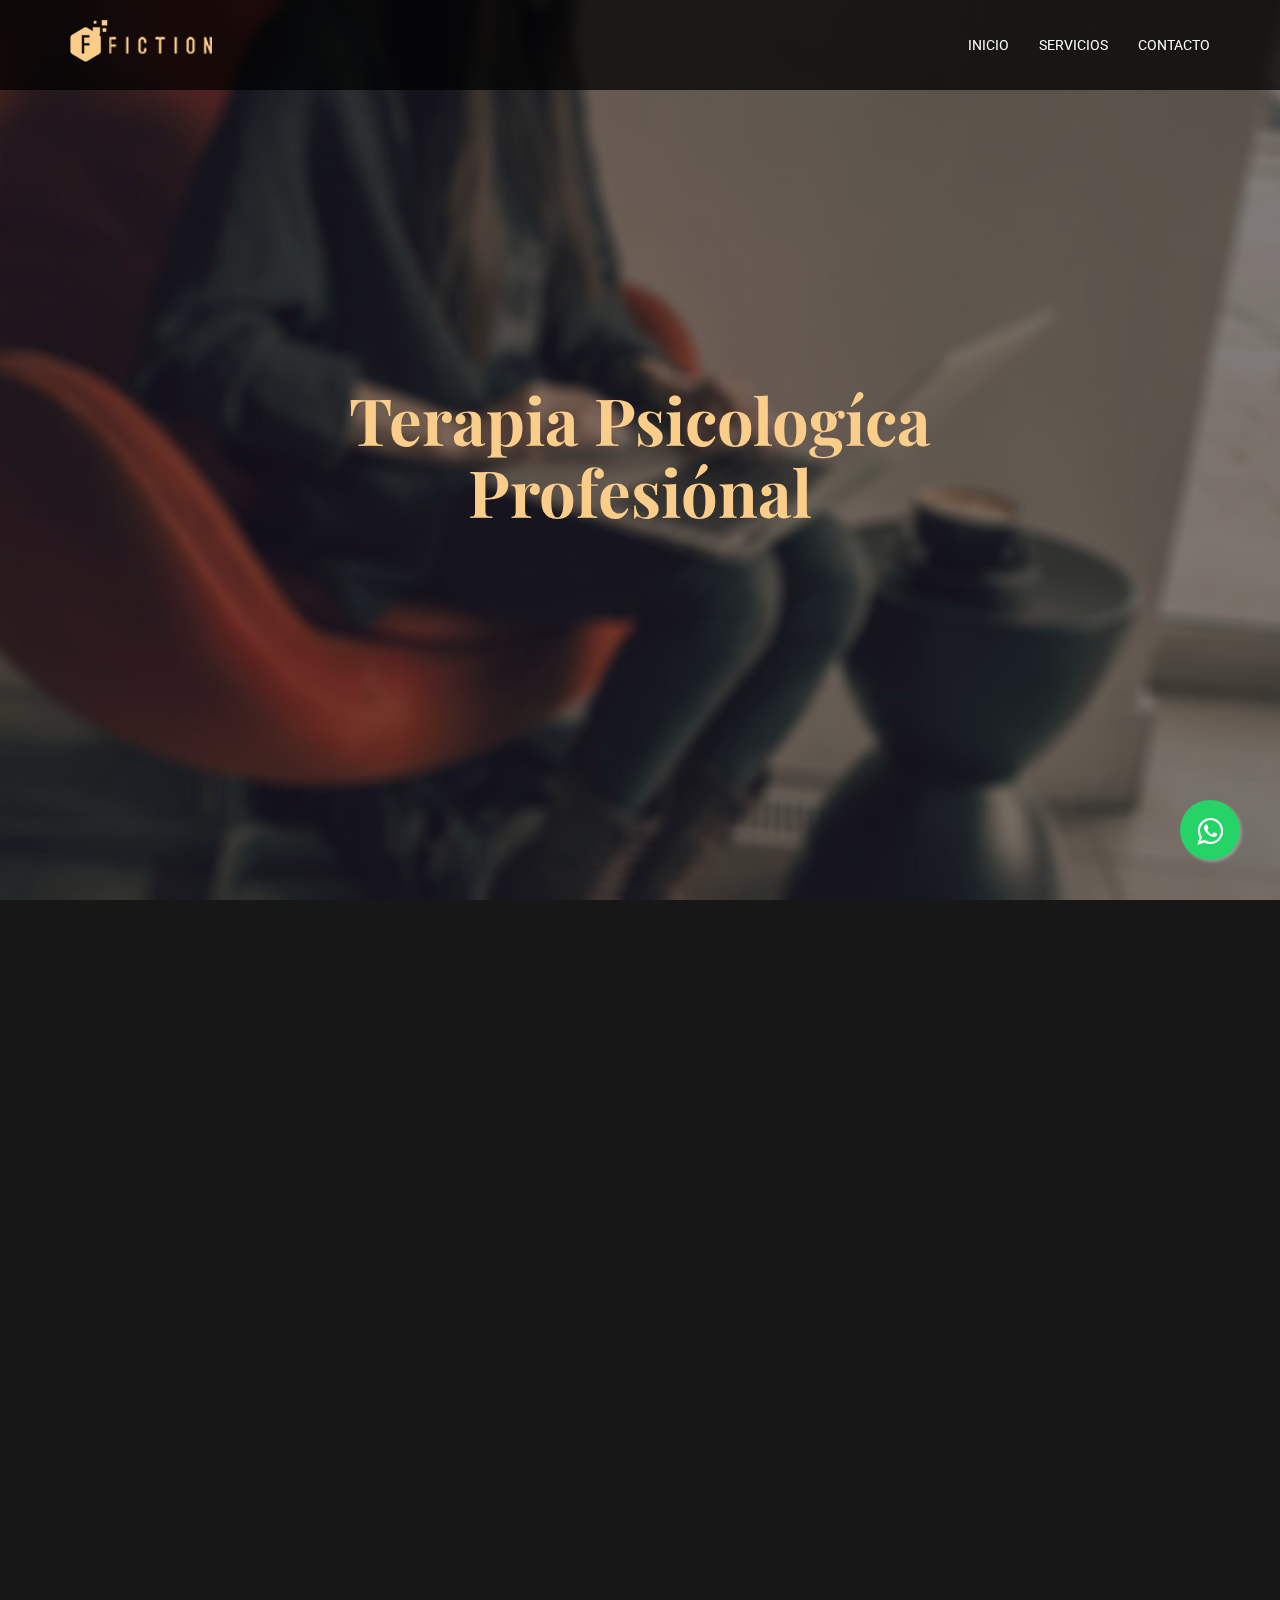
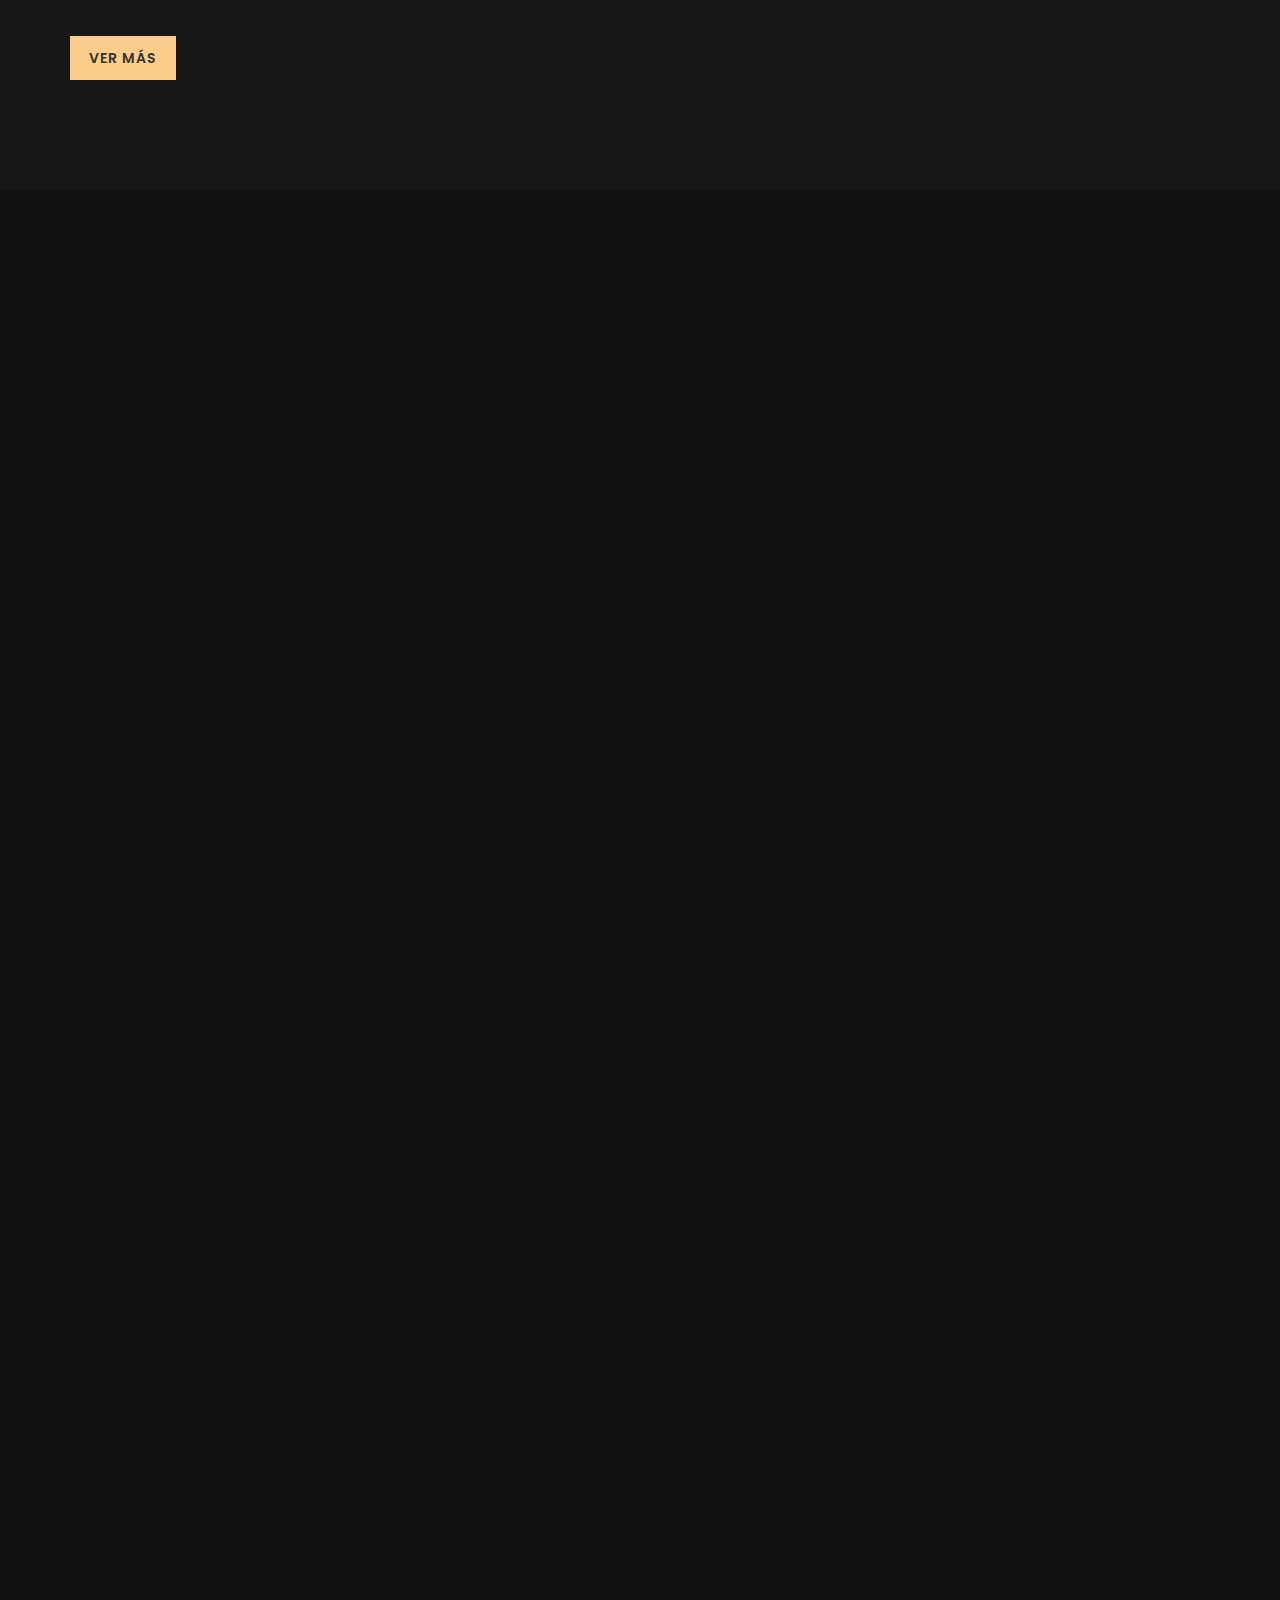
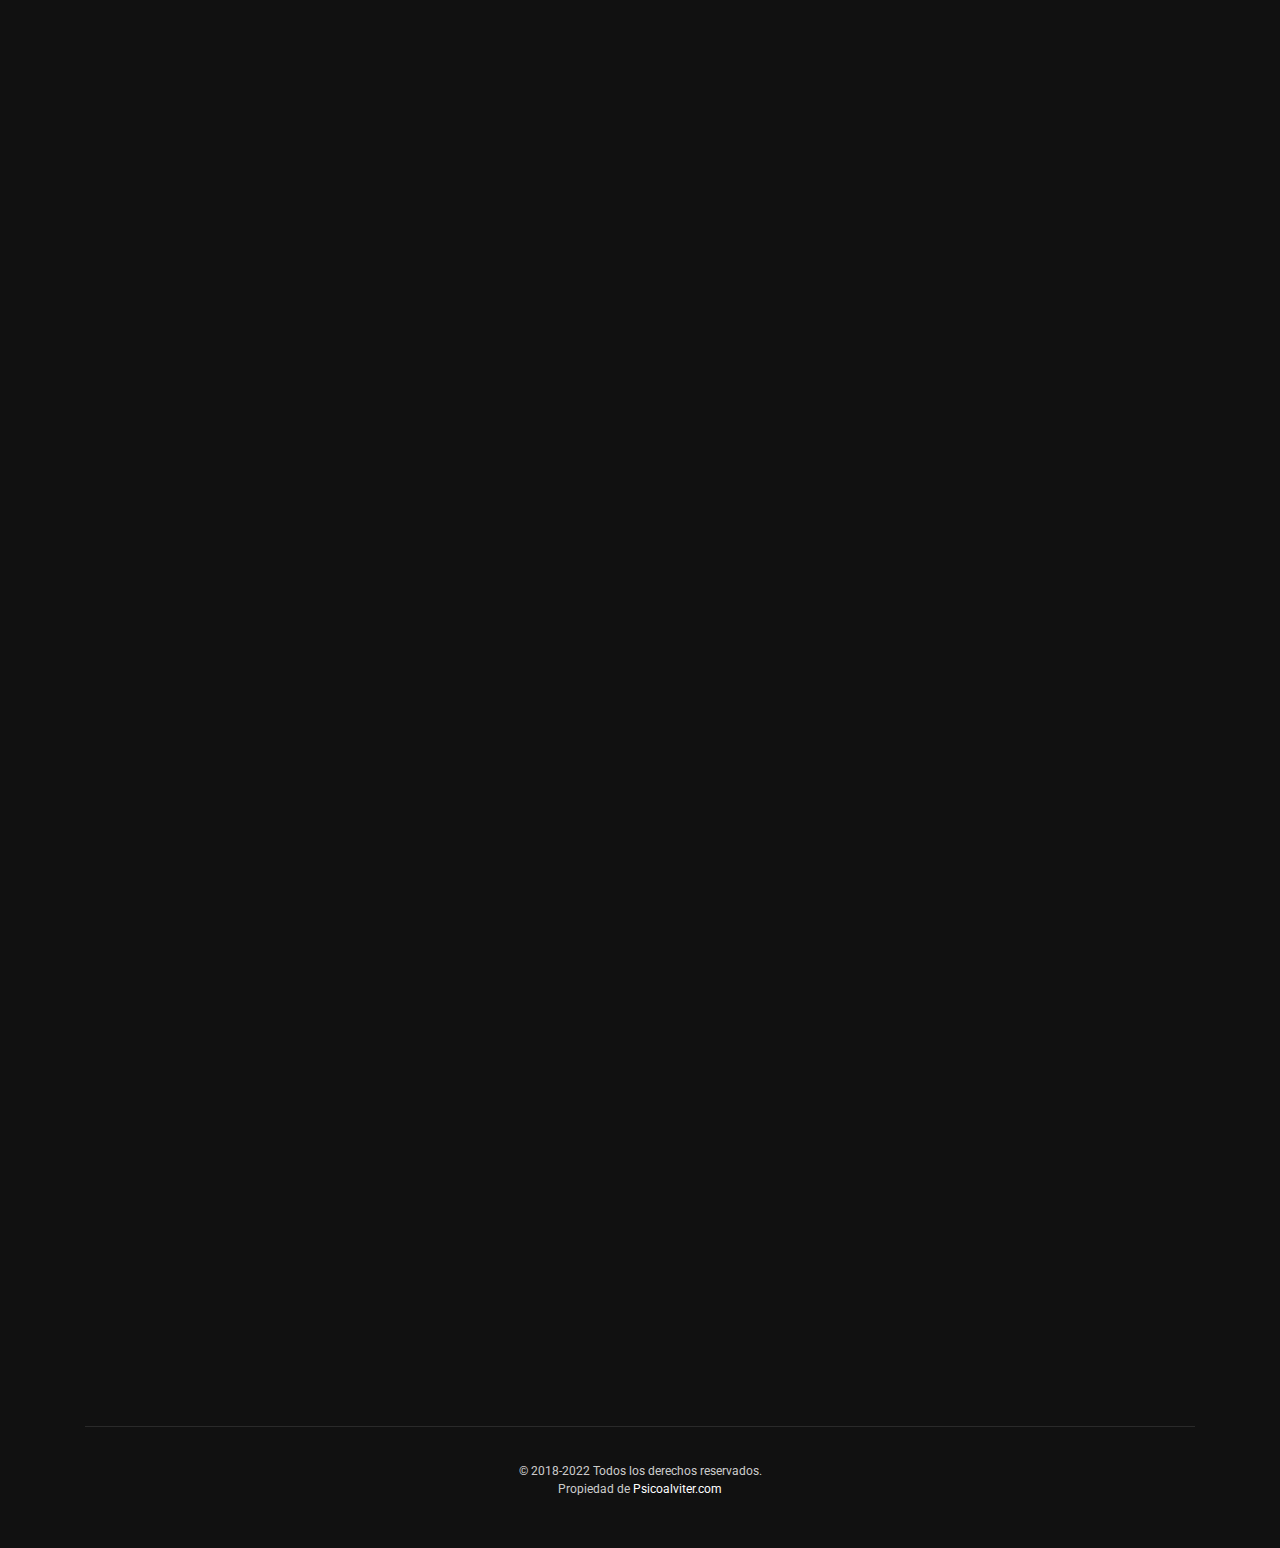
==== commit dd871065: "COmmit" ====
--- a/index.html
+++ b/index.html
@@ -660,7 +660,7 @@
                             <ul>
                                 <li><a href="index.html">Inicio</a></li>
                                 <li><a href="services.html">Servicios</a></li>
-                                <li><a href="portfolio.html">Portafolio</a></li>
+                                <!-- <li><a href="portfolio.html">Portafolio</a></li> -->
                                <!-- <li><a href="#">Our Team</a></li> -->
                                 <li><a href="contact.html">Contacto</a></li>
                             </ul>
@@ -678,7 +678,10 @@
             </div>
         </div>
     </footer>
-
+    <link rel="stylesheet" href="https://maxcdn.bootstrapcdn.com/font-awesome/4.5.0/css/font-awesome.min.css">
+<a href="https://api.whatsapp.com/send?phone=527712994030&text=Hola%20Quisiera%20más%20información%20por%20favor." class="float wow fadeInRightBig" data-wow-duration="1.0s" data-wow-delay="0.8s" target="_blank">
+<i class="fa fa-whatsapp my-float"></i>
+</a>
 
     <script>
       wow = new WOW(
--- a/css/style.css
+++ b/css/style.css
@@ -10,7 +10,24 @@
 @import url("https://fonts.googleapis.com/css?family=Lora:400,700|Playfair+Display:400,400i,700,700i,900,900i|Poppins:300,400,500,600,700|Roboto:300,400,500,700");
 /* Global Body Style */
 
-
+.float{
+	position:fixed;
+	width:60px;
+	height:60px;
+	bottom:40px;
+	right:40px;
+	background-color:#25d366;
+	color:#FFF;
+	border-radius:50px;
+	text-align:center;
+  font-size:30px;
+	box-shadow: 2px 2px 3px #999;
+  z-index:100;
+}
+
+.my-float{
+	margin-top:16px;
+}
 
 body {
   color: #fff;
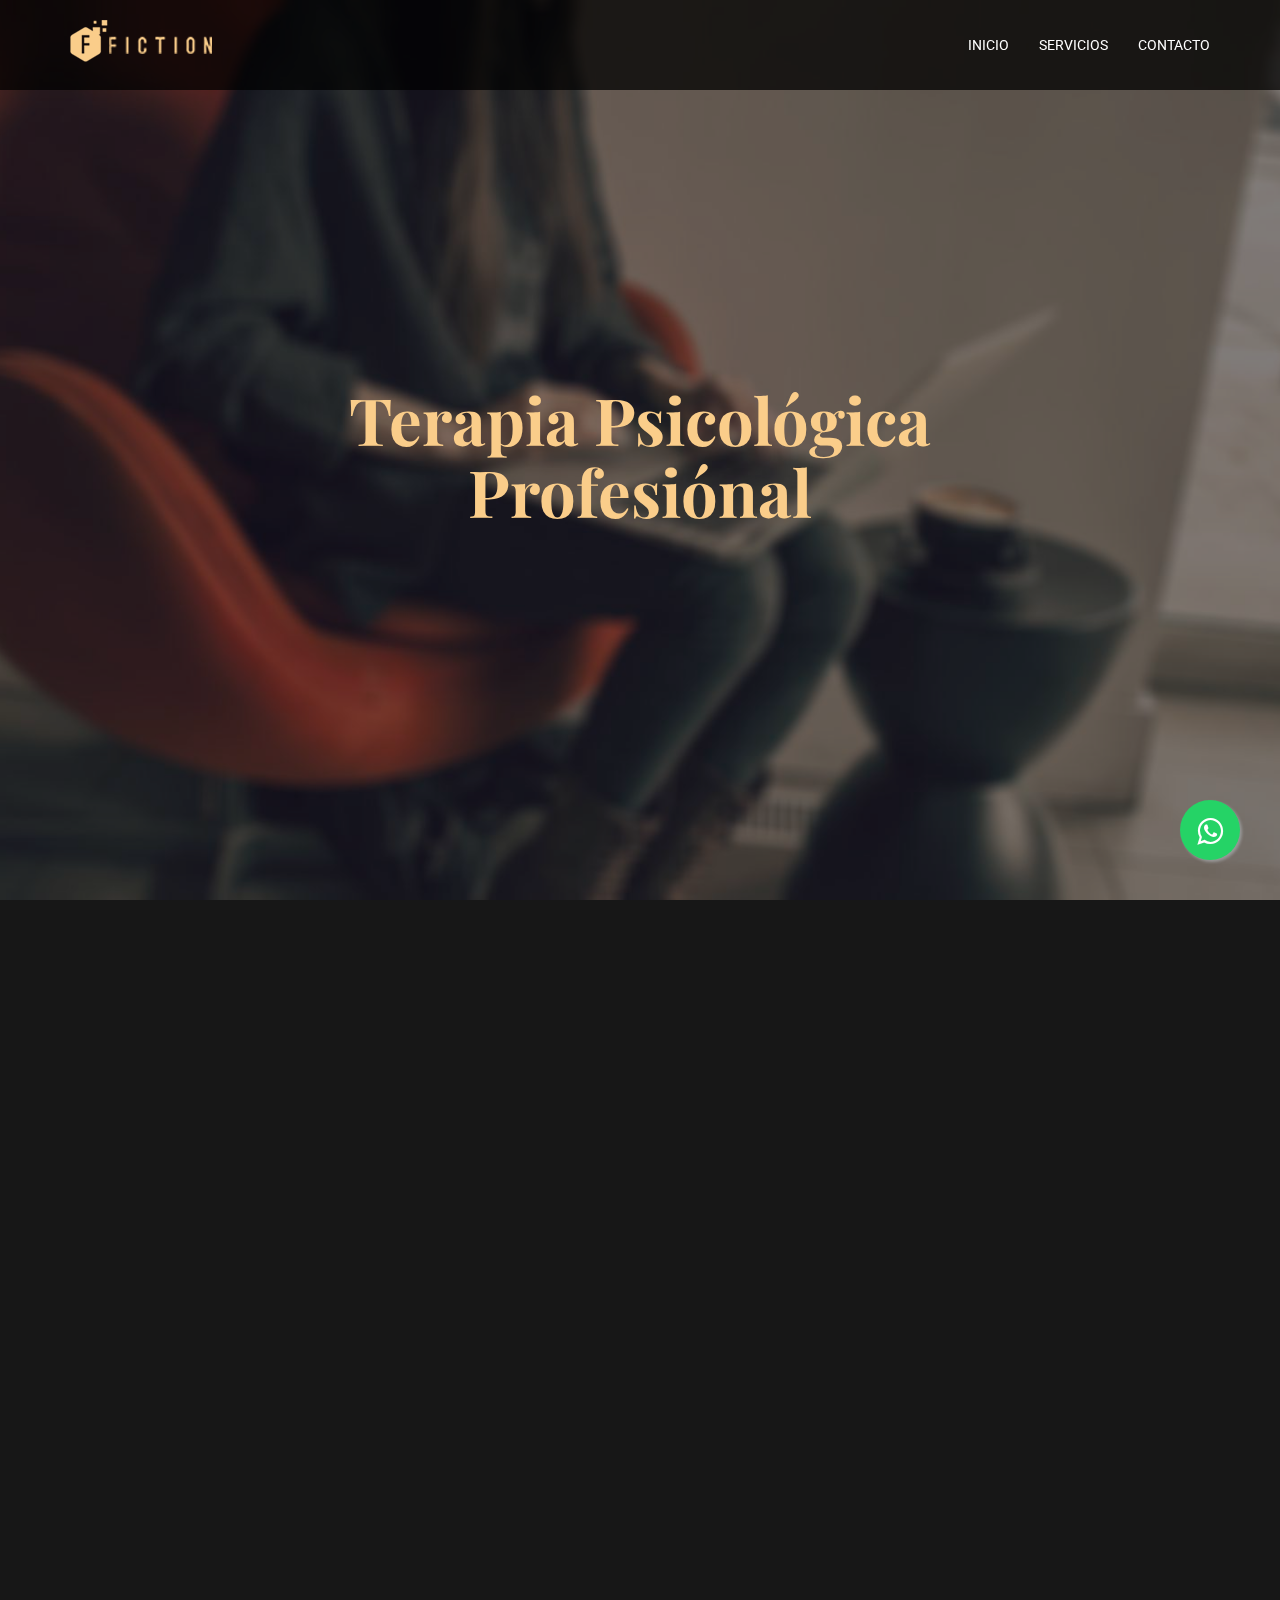
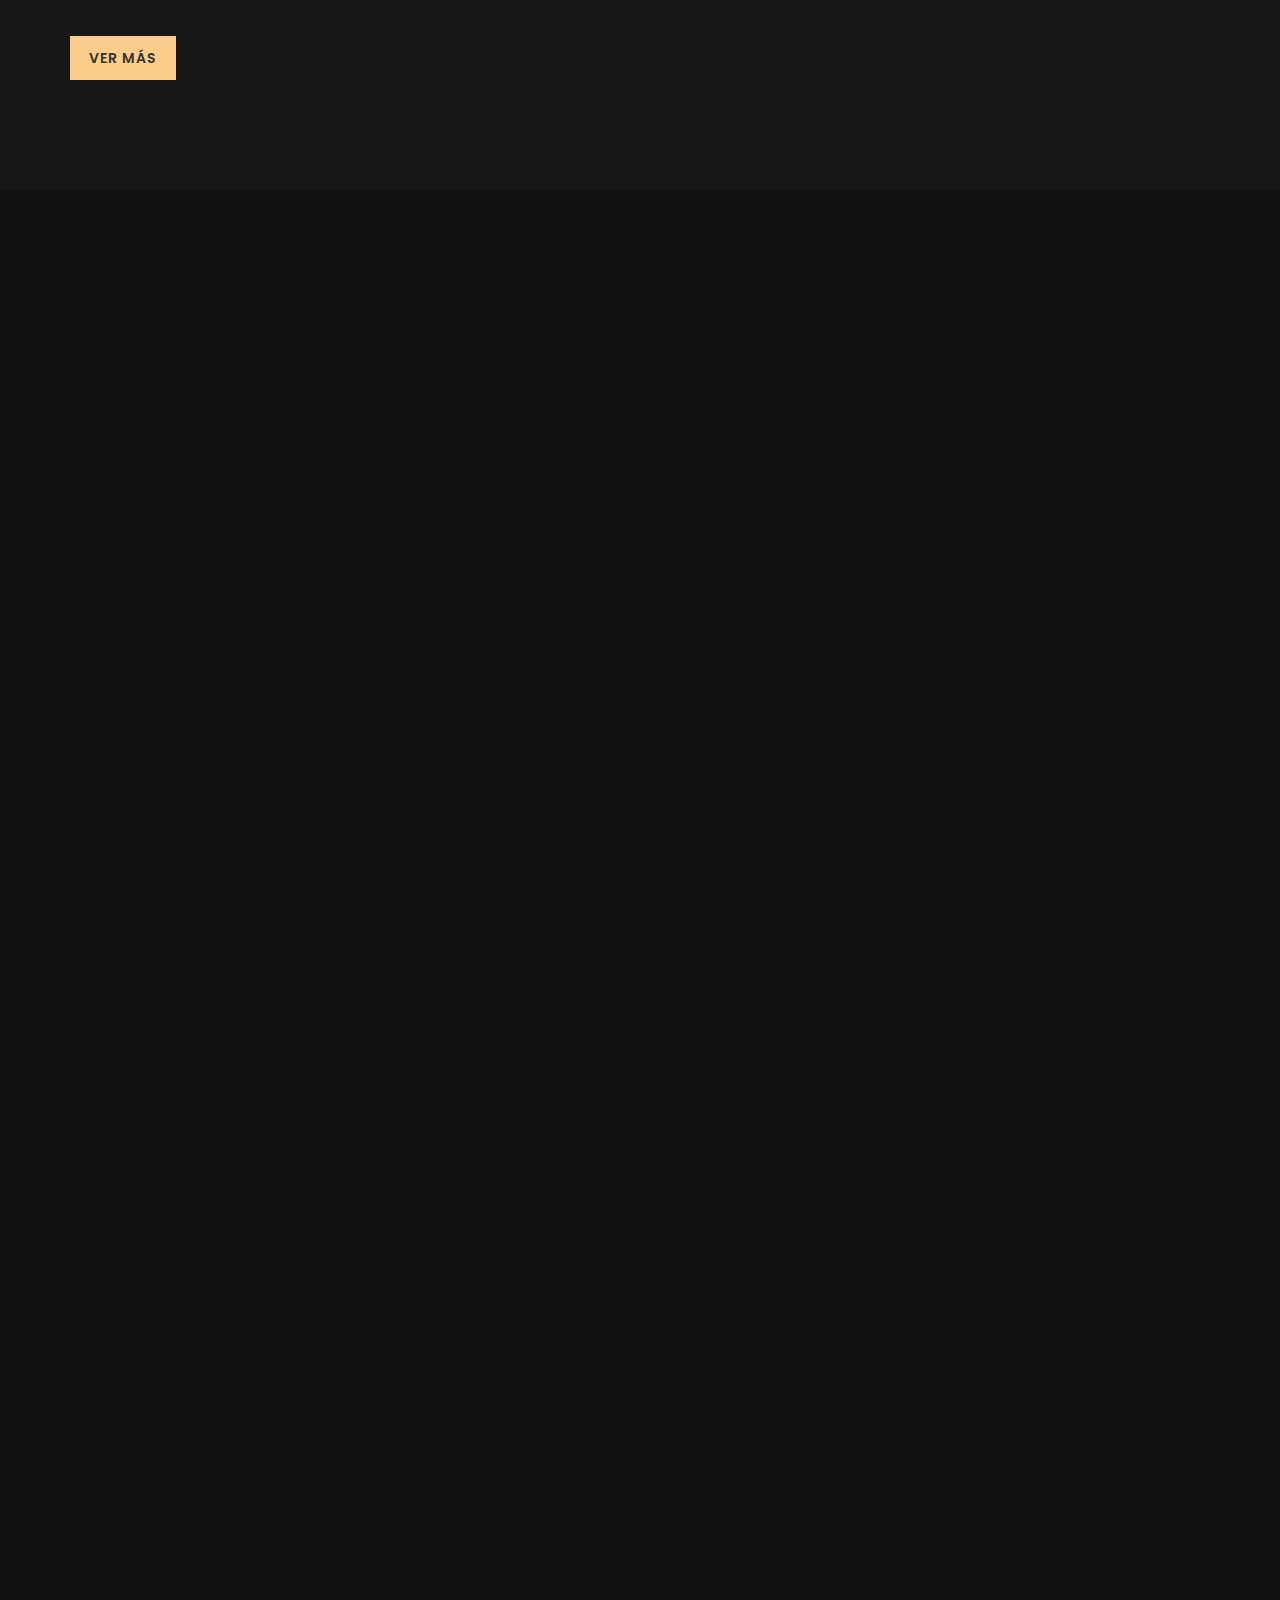
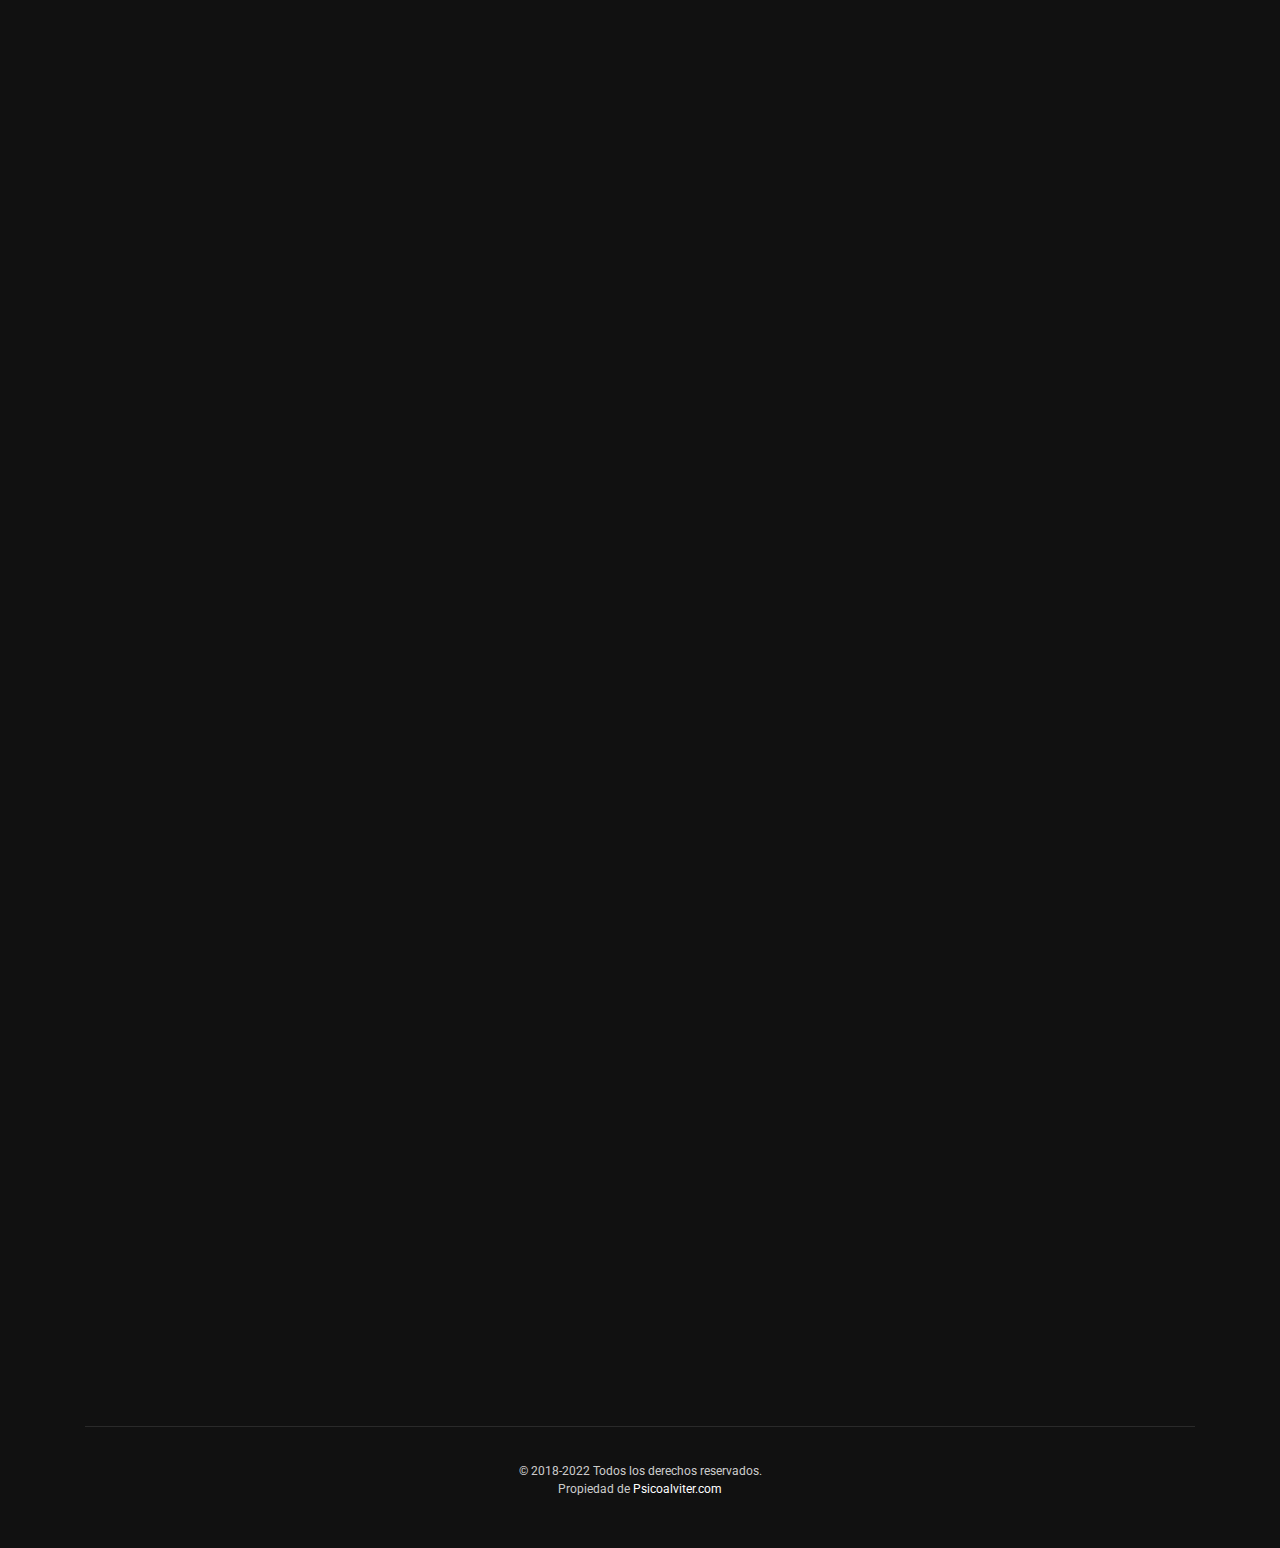
==== commit e70ae5f8: "Commit" ====
--- a/index.html
+++ b/index.html
@@ -3,7 +3,7 @@
   <head>
     <meta charset="utf-8">
     <meta http-equiv="x-ua-compatible" content="ie=edge">
-    <title>Psicoalviter terapia psicologica</title>
+    <title>Psicoalviter Terapia Psicológica</title>
     <meta name="description" content="">
     <meta name="viewport" content="width=device-width, initial-scale=1">
 
@@ -105,7 +105,7 @@
     <div class="container">
       <div class="row">
         <div class="col-md-12">
-          <h1 data-duration-in=".3" data-animation-in="fadeInUp" data-delay-in=".1">Terapia Psicologíca <br> Profesiónal</h1>
+          <h1 data-duration-in=".3" data-animation-in="fadeInUp" data-delay-in=".1">Terapia Psicológica <br> Profesiónal</h1>
         </div>
       </div>
     </div>
@@ -137,15 +137,15 @@
           <div class="col-md-6">
             <!-- inner sub-title -->
             <div class="content">
-              <h4 class="inner-title wow fadeInUpBig" data-duration-in=".3" data-delay-in=".5">Somos Atencion Psicologia a un click de distancia.</h4>
-              <p class="case-description wow fadeInLeft" data-duration-in=".3" data-delay-in=".5">Soy una psicóloga comprometida, en busca de contribuir a mi comunidad, por lo que ofrezco mis servicios a un bajo costo, para todas aquellas personas que por dificultades les es imposible recibir atención psicológica por cuestiones económicas</p>
+              <h4 class="inner-title wow fadeInUpBig" data-duration-in=".3" data-delay-in=".5">Somos Atención Psicológica a un click de distancia.</h4>
+              <p class="case-description wow fadeInLeft" data-duration-in=".3" data-delay-in=".5">Soy una psicologa comprometida, en busca de contribuir a mi comunidad, por lo que ofrezco mis servicios a un bajo costo, para todas aquellas personas que por dificultades les es imposible recibir atención psicológica por cuestiones económicas</p>
               <p class="wow fadeInLeft" data-duration-in=".3" data-delay-in=".5">
                 Ofrezco Terapia Psicológica accesible con el objetivo de beneficiar a la población, grupos vulnerables, personas de bajos recursos.
               </p>
-              <h4 class="inner-title wow fadeInDownBig" data-duration-in=".3" data-delay-in=".5">Sesion Online.</h4>
+              <h4 class="inner-title wow fadeInDownBig" data-duration-in=".3" data-delay-in=".5">Sesión Online.</h4>
               <p class="wow fadeInLeft" data-duration-in=".3" data-delay-in=".5">
                 Terapia con modalidad en video llamada o telefónica.<br>
-Psicóloga Karina Luzcendy Zapata Alviter<br>
+Psicologa Karina Luzcendy Zapata Alviter<br>
 Pachuca de Soto, Hidalgo.<br>
 Teléfono: <a href="tel:+527712994030"  style="color:aliceblue">7712994030</a><br>
 <div class="wow fadeInUpBig" data-duration-in=".3" data-delay-in=".5">
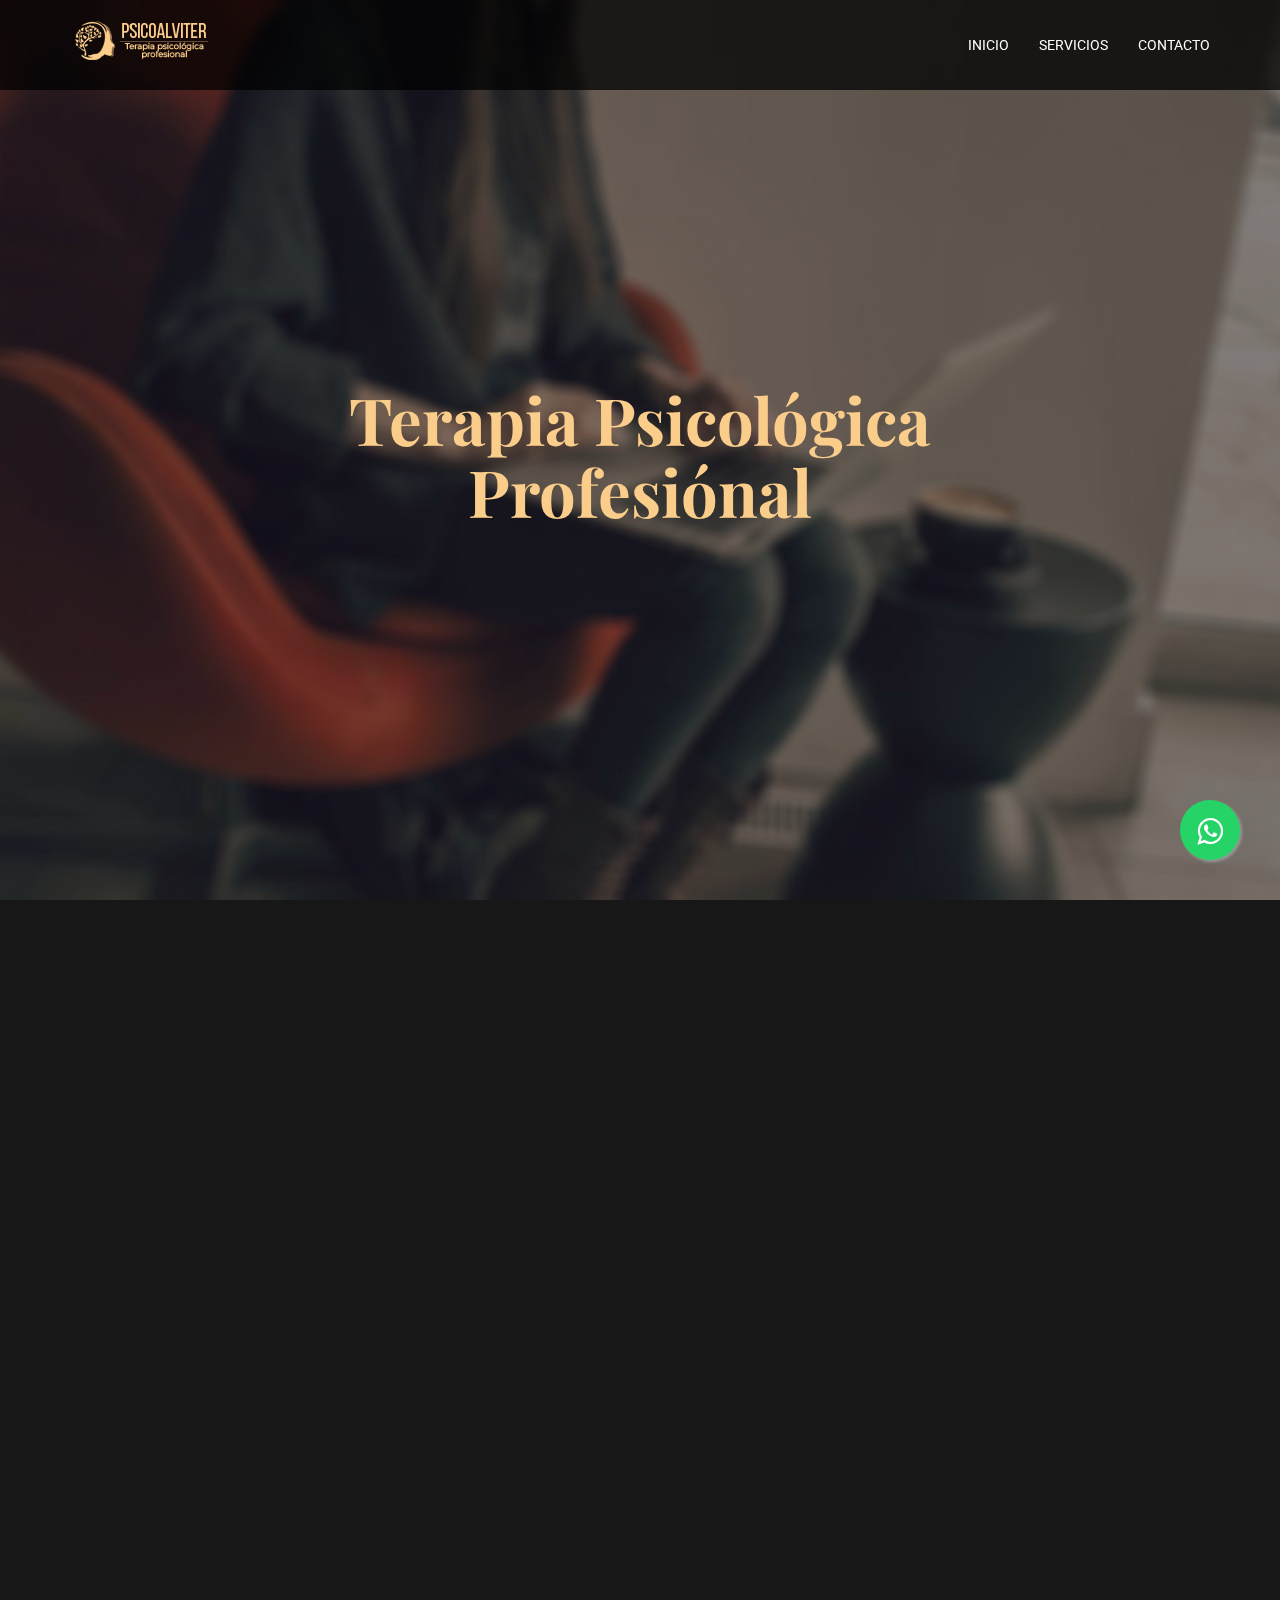
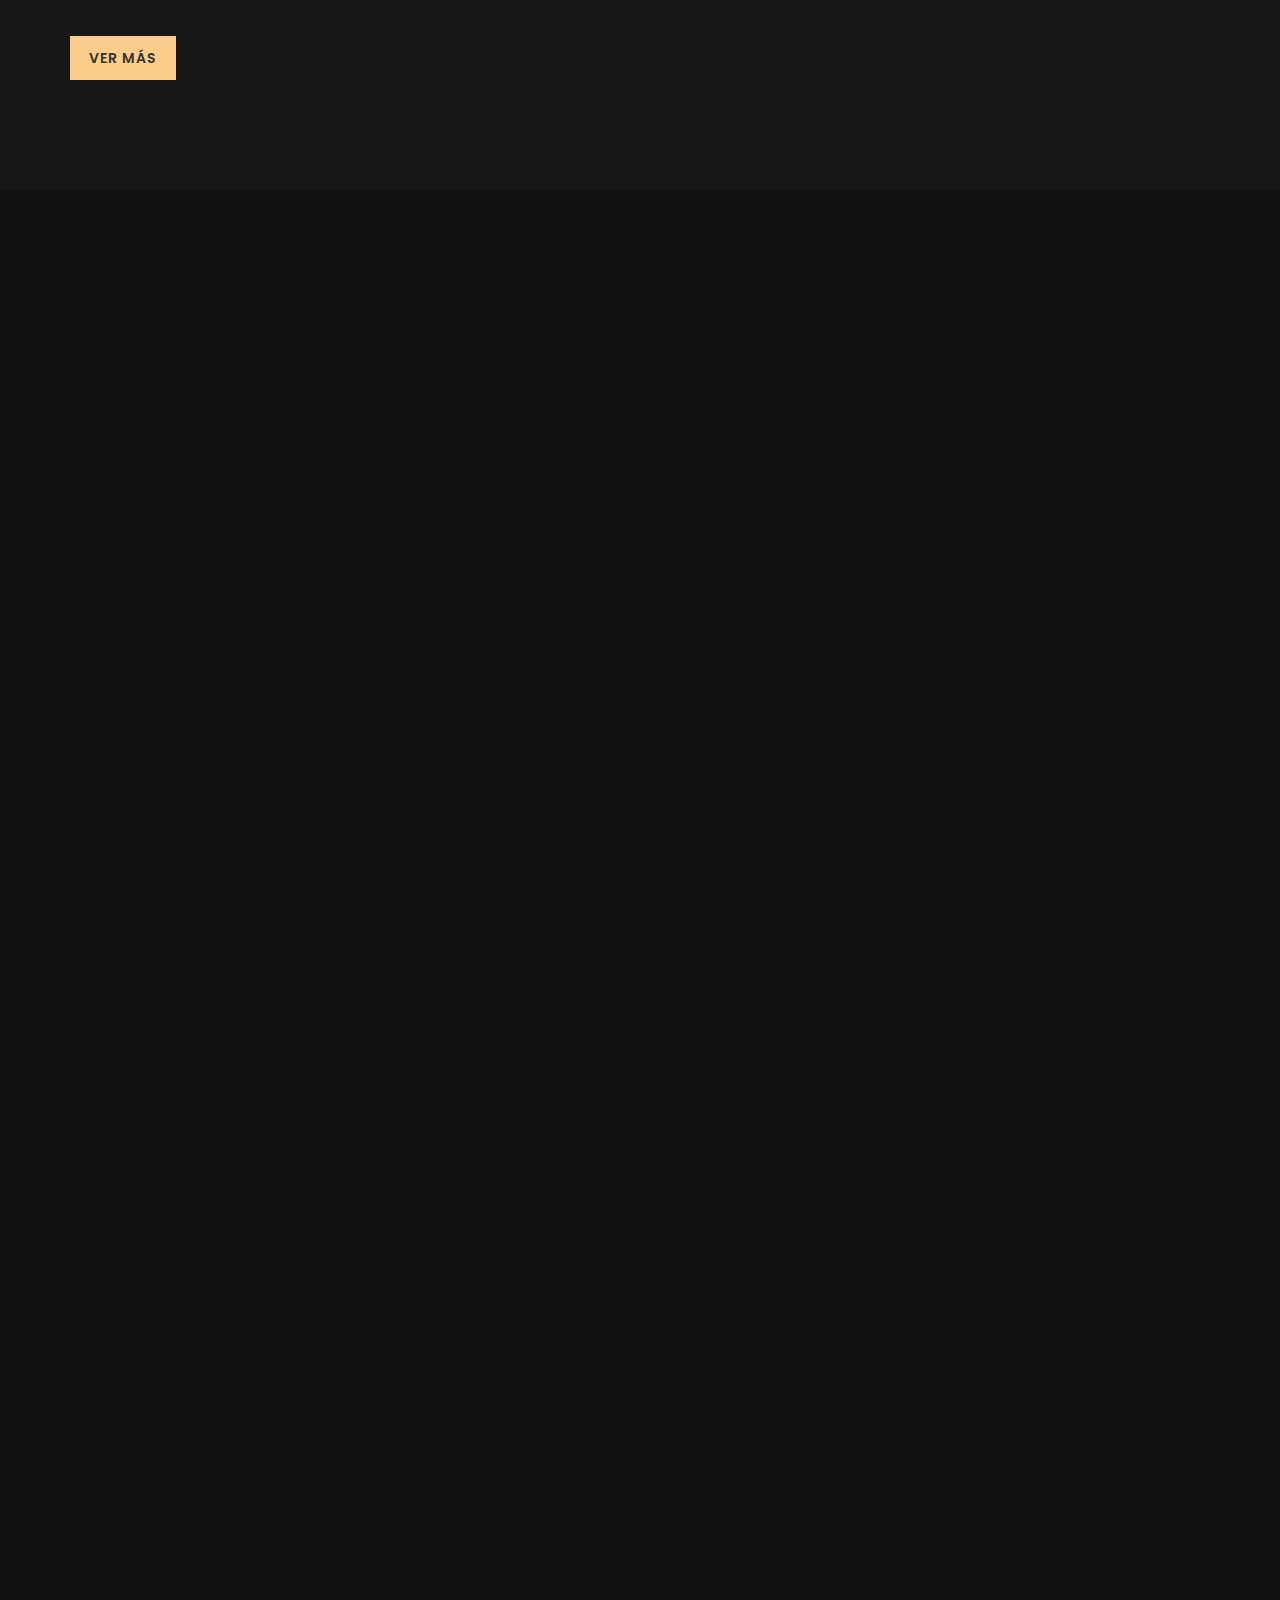
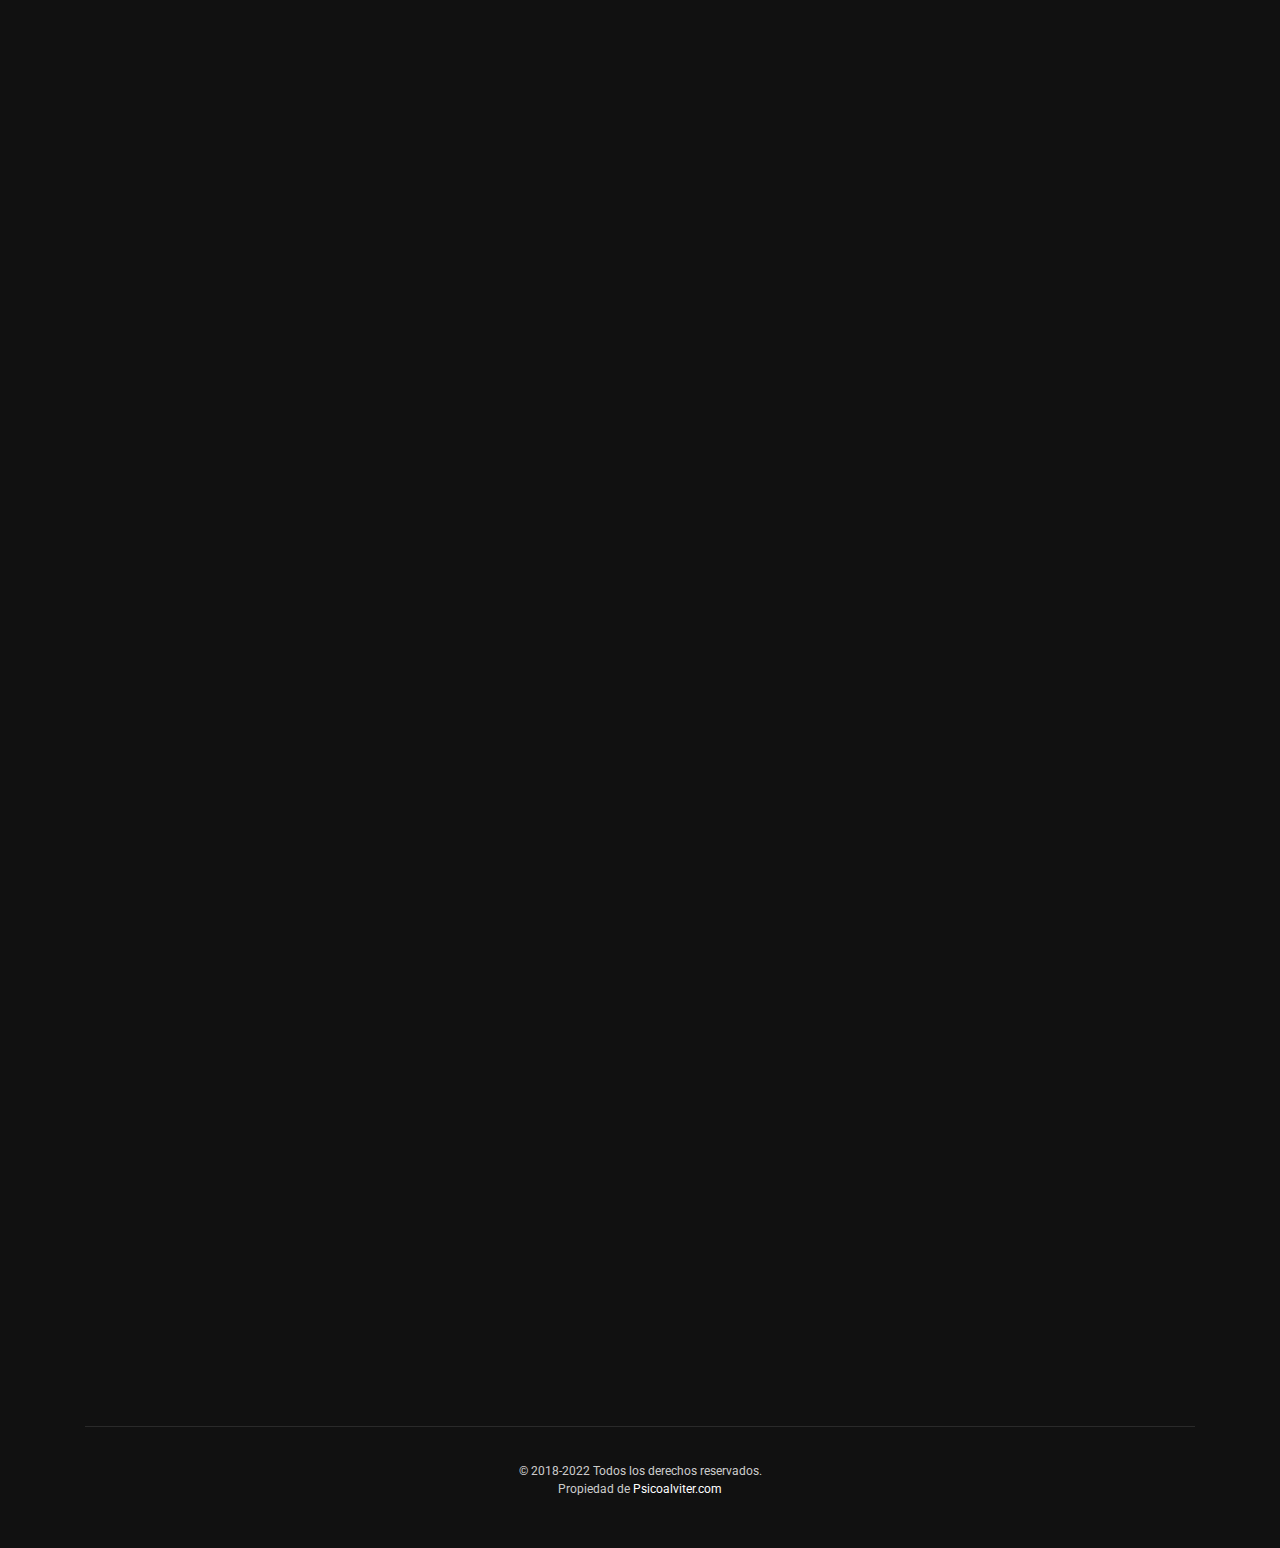
==== commit 3a311f3d: "Commit" ====
--- a/index.html
+++ b/index.html
@@ -114,7 +114,7 @@
     <div class="container">
       <div class="row">
         <div class="col-md-12">
-          <h1 data-duration-in=".3" data-animation-in="fadeInUp" data-delay-in=".1">Psicoterapia existencial</h1>
+          <h1 data-duration-in=".3" data-animation-in="fadeInUp" data-delay-in=".1">Psicoterapia humanista existencial con enfoque gestal</h1>
           <p data-duration-in=".3" data-animation-in="fadeInUp" data-delay-in=".5">Un estilo de asesoramiento filosófico, o al menos una forma de filosofo-terapia. 
         </div>
       </div>
@@ -622,7 +622,7 @@
                             ========================== -->
                             <div class="footer-about wow fadeInUpBig" data-wow-duration="0.9s" data-wow-delay="0.2s">
                                 <h3 class="footer-title">Nosotros</h3>
-                                <p>Somos especialistas en terapia existencial, y ponemos la terapia psicológica al alcance de todos.</p>
+                                <p>Somos especialistas en psicológia humanista existencial, y ponemos la terapia psicológica al alcance de todos.</p>
                             </div>
                         </div>
                         <div class="col-md-4 wow fadeInUpBig" data-wow-duration="0.9s" data-wow-delay="0.3s" >
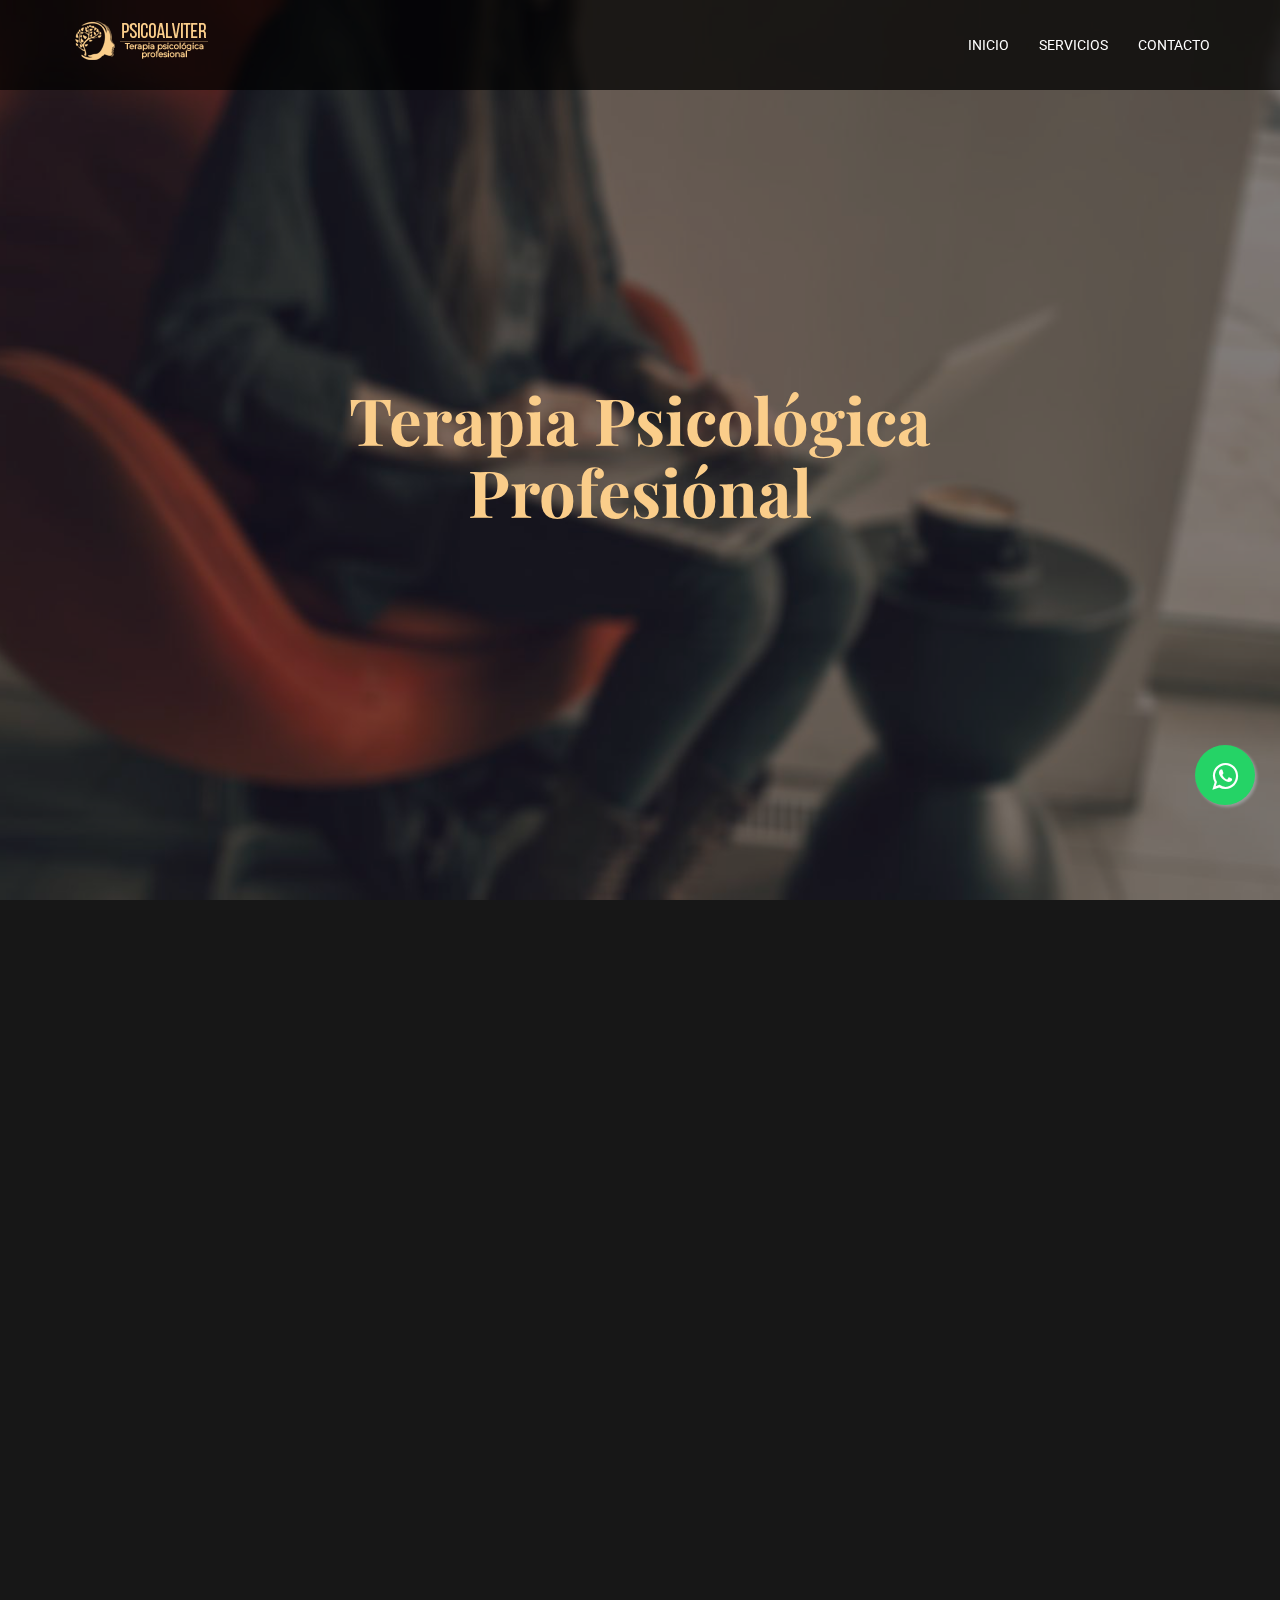
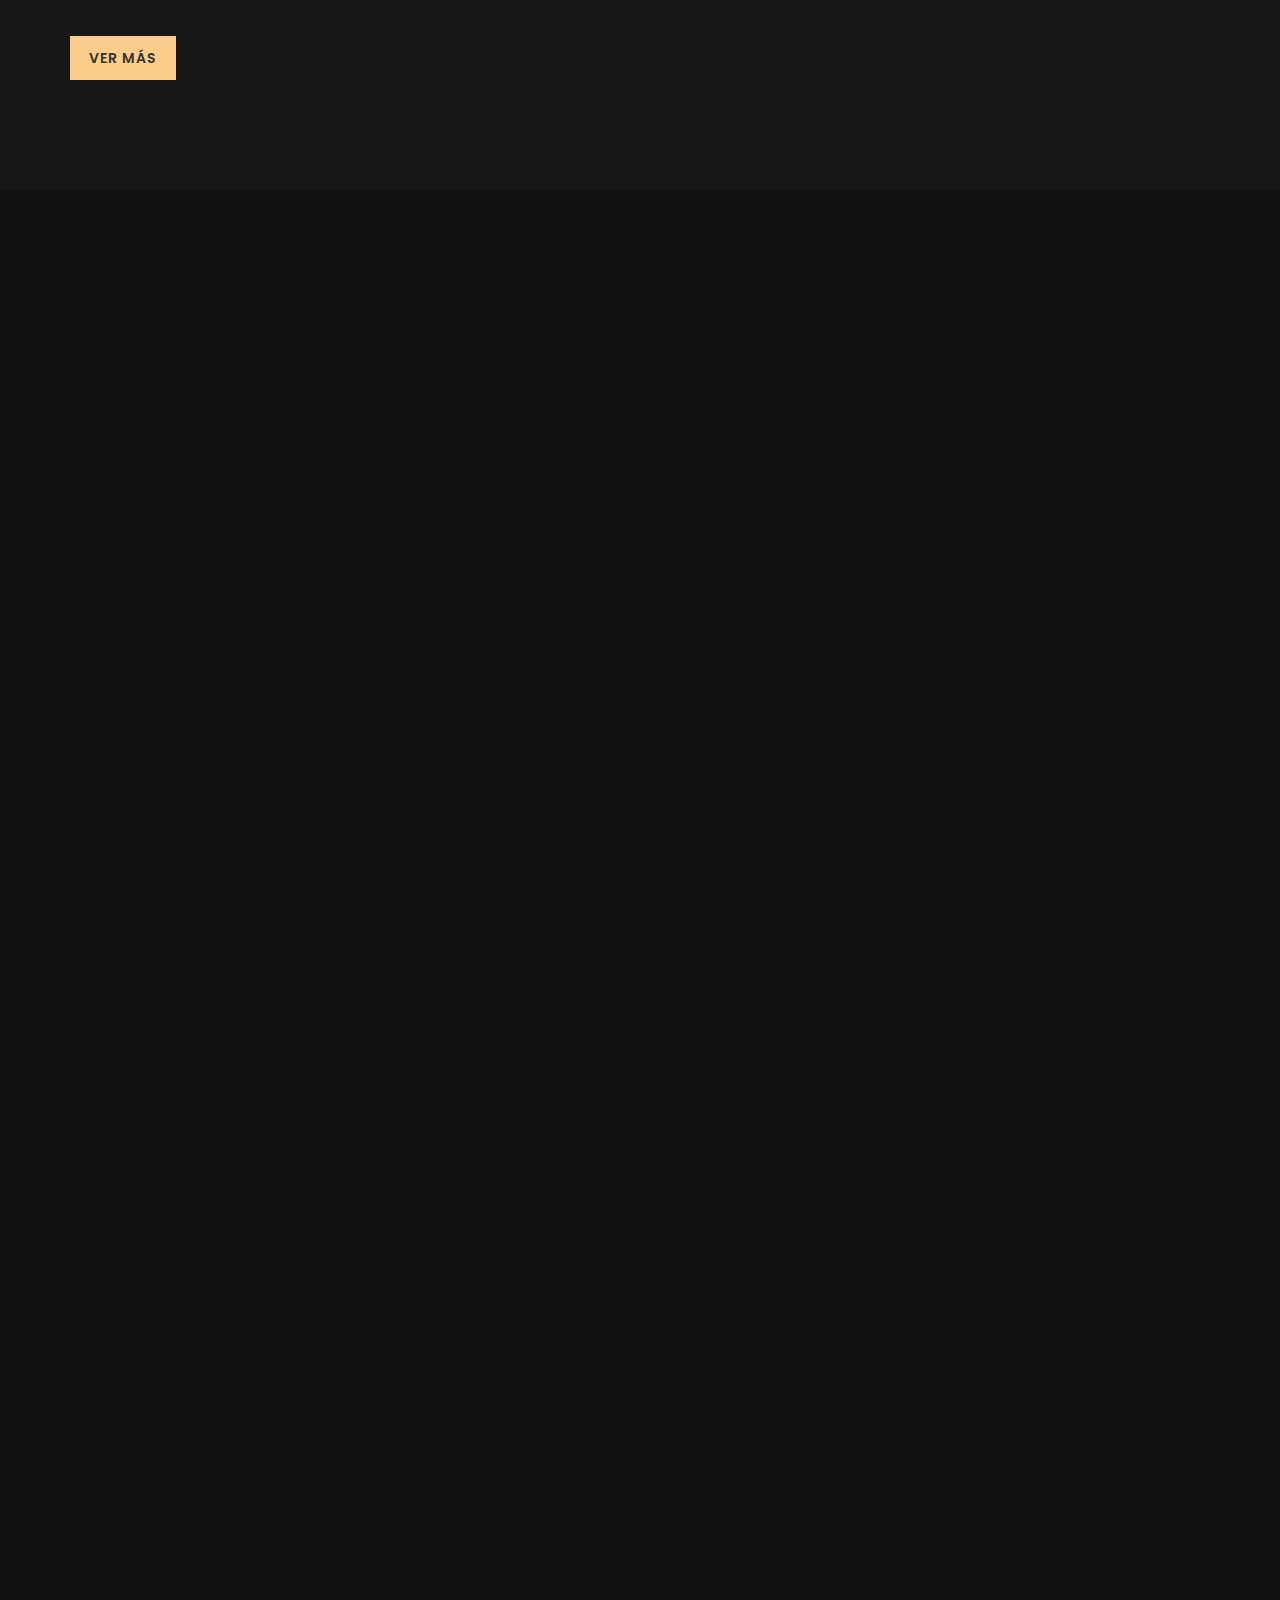
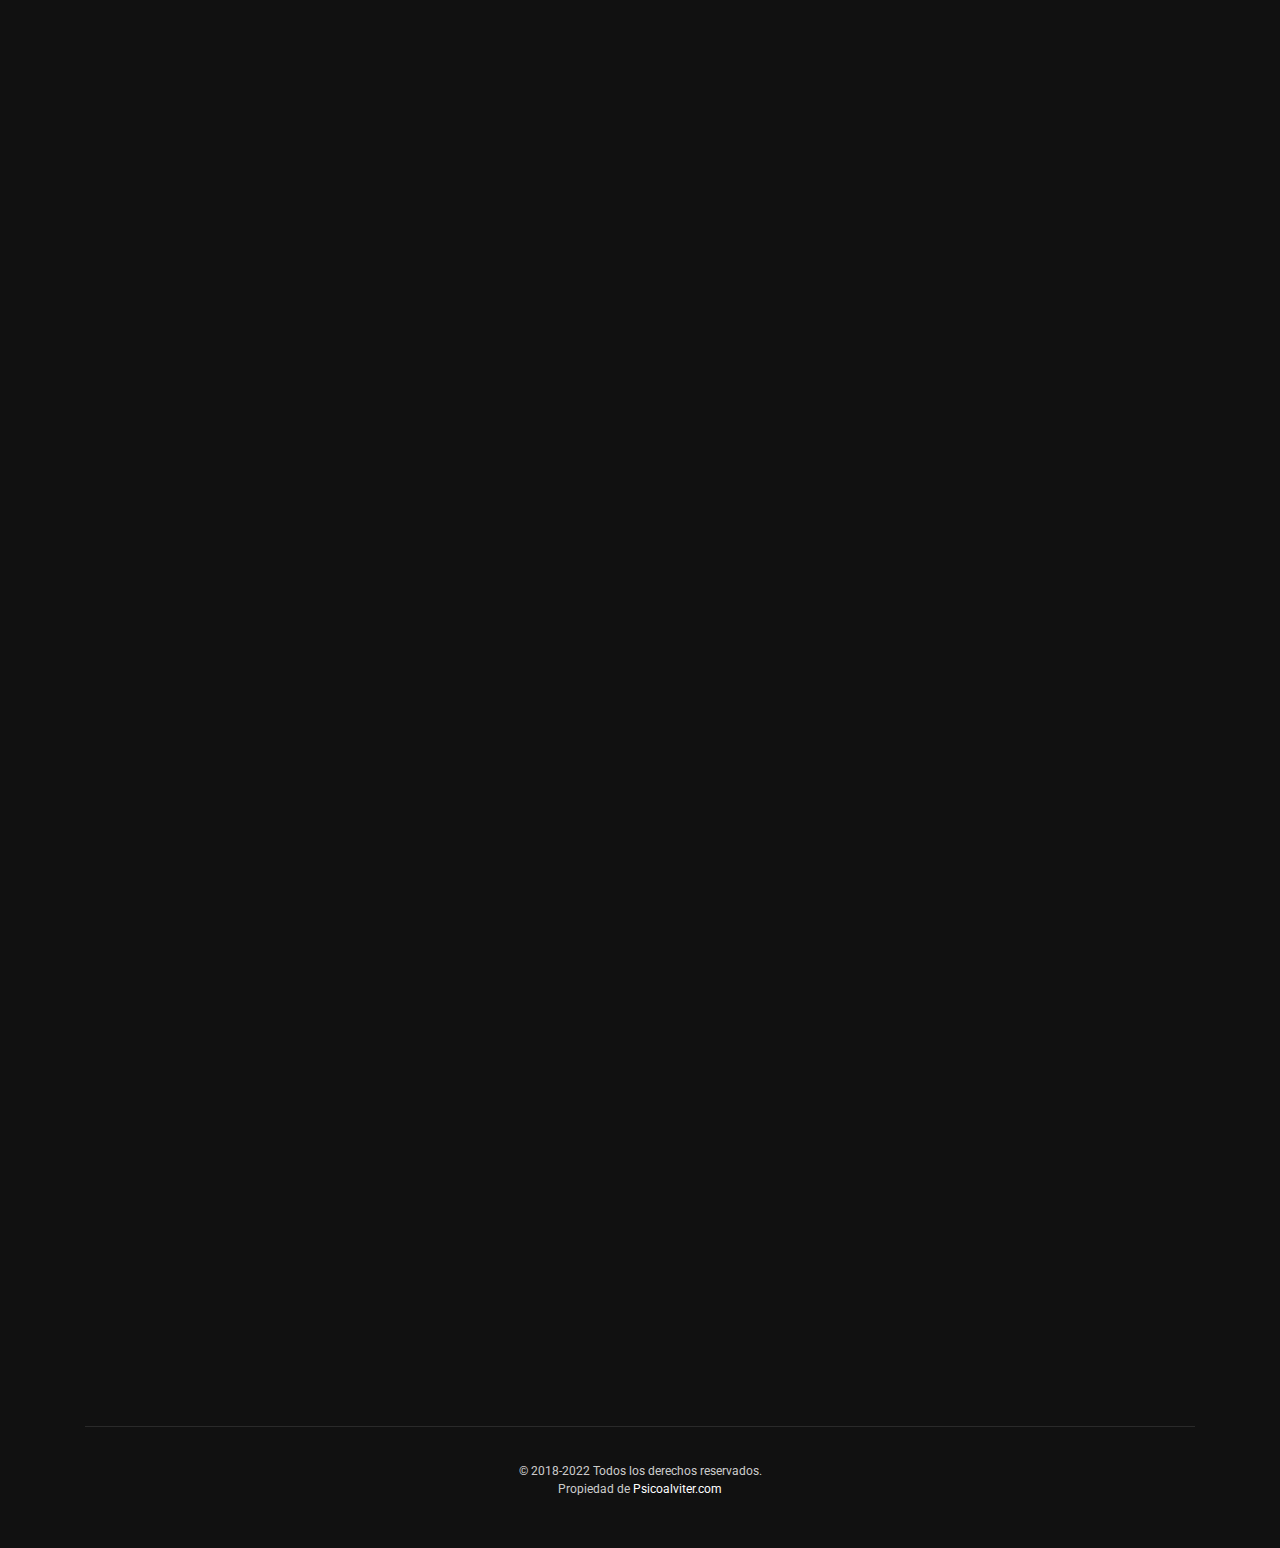
==== commit 5aceeaea: "Commit" ====
--- a/index.html
+++ b/index.html
@@ -25,7 +25,9 @@
     <!-- animation -->
 <link rel="stylesheet" href="https://cdnjs.cloudflare.com/ajax/libs/animate.css/4.1.1/animate.min.css"/>
   
-<link rel="stylesheet" href="https://cdnjs.cloudflare.com/ajax/libs/animate.css/3.4.0/animate.min.css"/> 
+<link rel="stylesheet" href="https://cdnjs.cloudflare.com/ajax/libs/animate.css/3.4.0/animate.min.css"/>
+
+<link rel="stylesheet" href="https://maxcdn.bootstrapcdn.com/font-awesome/4.5.0/css/font-awesome.min.css">
 
 <!--load WOW js from CDN-->
 <script src="https://cdnjs.cloudflare.com/ajax/libs/wow/1.1.2/wow.min.js"></script>
@@ -114,7 +116,7 @@
     <div class="container">
       <div class="row">
         <div class="col-md-12">
-          <h1 data-duration-in=".3" data-animation-in="fadeInUp" data-delay-in=".1">Psicoterapia humanista existencial con enfoque gestal</h1>
+          <h1 data-duration-in=".3" data-animation-in="fadeInUp" data-delay-in=".1">Psicoterapia humanista existencial con enfoque gestlt</h1>
           <p data-duration-in=".3" data-animation-in="fadeInUp" data-delay-in=".5">Un estilo de asesoramiento filosófico, o al menos una forma de filosofo-terapia. 
         </div>
       </div>
@@ -678,7 +680,39 @@
             </div>
         </div>
     </footer>
-    <link rel="stylesheet" href="https://maxcdn.bootstrapcdn.com/font-awesome/4.5.0/css/font-awesome.min.css">
+
+    <!-- Messenger plugin del chat Code -->
+    <div id="fb-root"></div>
+
+    <!-- Your plugin del chat code -->
+    <div id="fb-customer-chat" class="fb-customerchat">
+    </div>
+
+    <script>
+      var chatbox = document.getElementById('fb-customer-chat');
+      chatbox.setAttribute("page_id", "102094995879751");
+      chatbox.setAttribute("attribution", "biz_inbox");
+    </script>
+
+    <!-- Your SDK code -->
+    <script>
+      window.fbAsyncInit = function() {
+        FB.init({
+          xfbml            : true,
+          version          : 'v14.0'
+        });
+      };
+
+      (function(d, s, id) {
+        var js, fjs = d.getElementsByTagName(s)[0];
+        if (d.getElementById(id)) return;
+        js = d.createElement(s); js.id = id;
+        js.src = 'https://connect.facebook.net/es_LA/sdk/xfbml.customerchat.js';
+        fjs.parentNode.insertBefore(js, fjs);
+      }(document, 'script', 'facebook-jssdk'));
+    </script>
+
+    
 <a href="https://api.whatsapp.com/send?phone=527712994030&text=Hola%20Quisiera%20más%20información%20por%20favor." class="float wow fadeInRightBig" data-wow-duration="1.0s" data-wow-delay="0.8s" target="_blank">
 <i class="fa fa-whatsapp my-float"></i>
 </a>
--- a/css/style.css
+++ b/css/style.css
@@ -11,18 +11,18 @@
 /* Global Body Style */
 
 .float{
-	position:fixed;
-	width:60px;
-	height:60px;
-	bottom:40px;
-	right:40px;
-	background-color:#25d366;
-	color:#FFF;
-	border-radius:50px;
-	text-align:center;
-  font-size:30px;
-	box-shadow: 2px 2px 3px #999;
-  z-index:100;
+  position: fixed;
+  width: 60px;
+  height: 60px;
+  bottom: 95px;
+  right: 25px;
+  background-color: #25d366;
+  color: #FFF;
+  border-radius: 50px;
+  text-align: center;
+  font-size: 30px;
+  box-shadow: 2px 2px 3px #999;
+  z-index: 100;
 }
 
 .my-float{
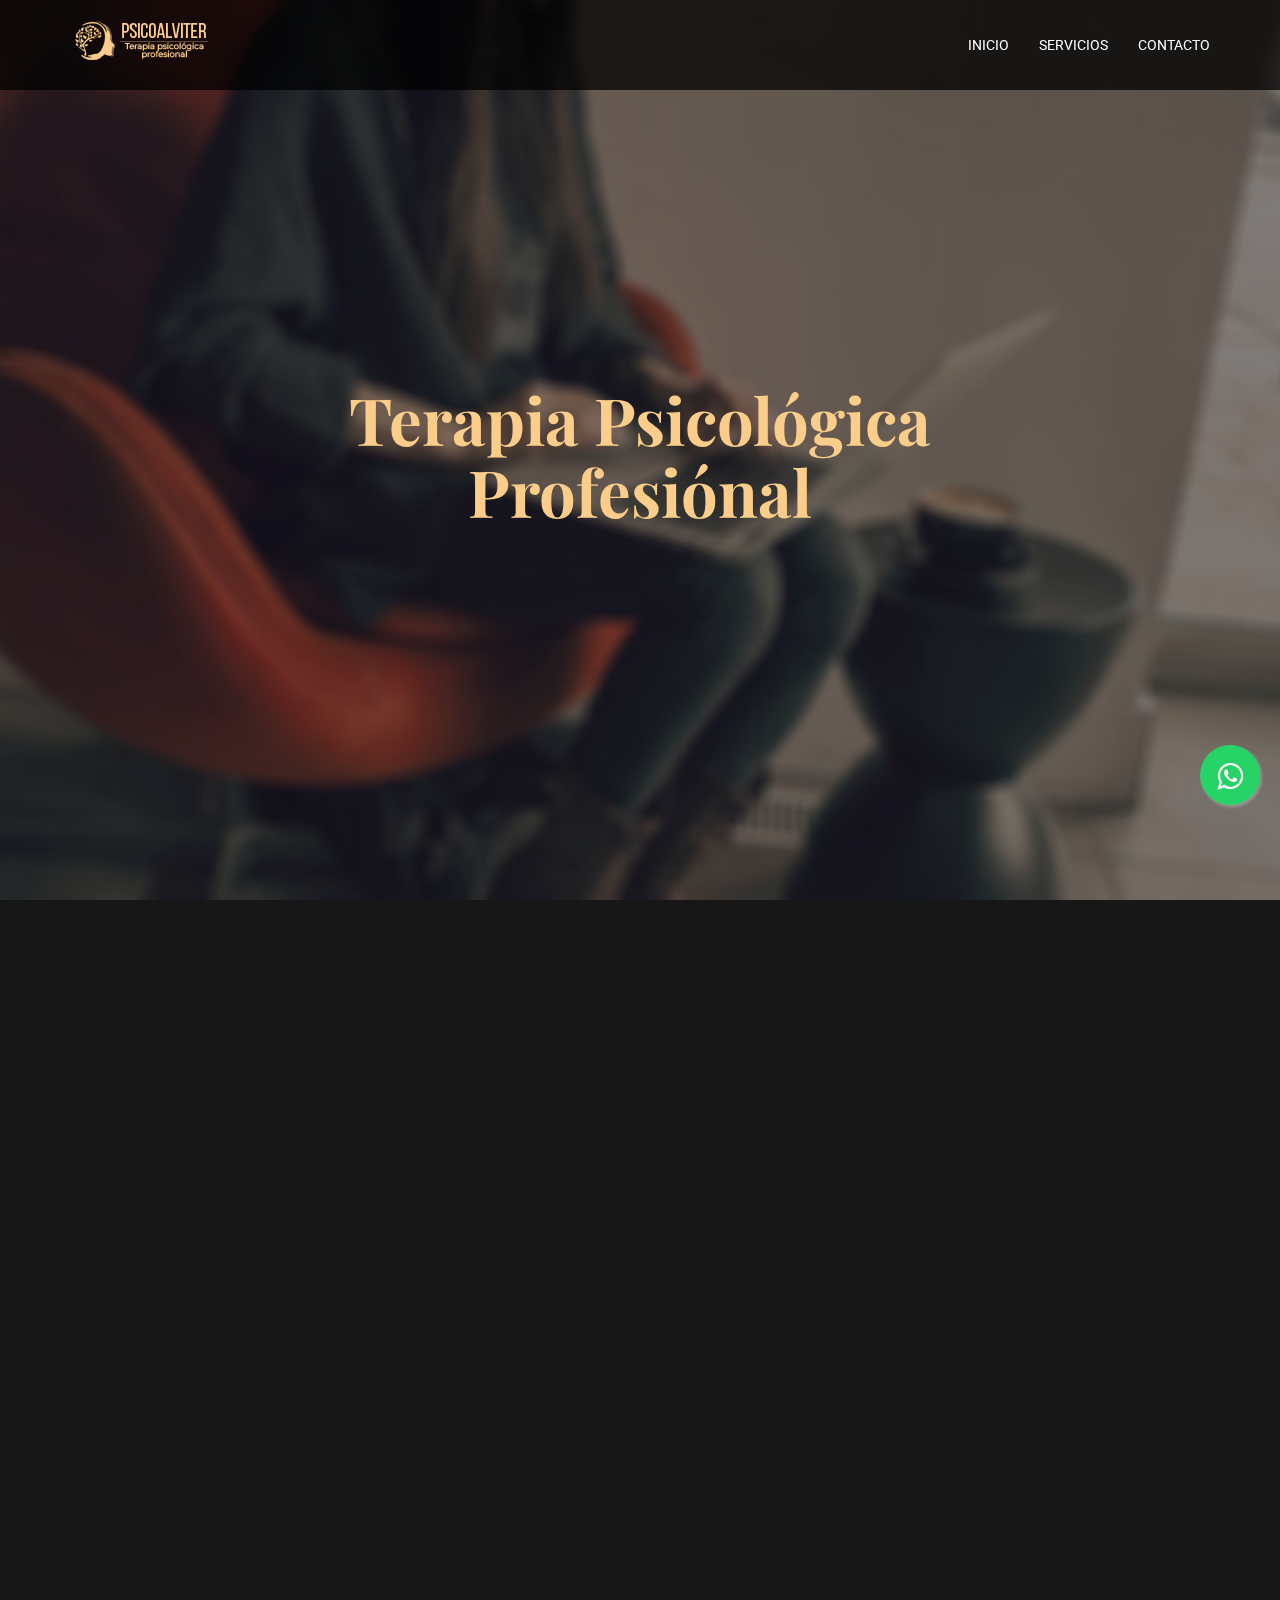
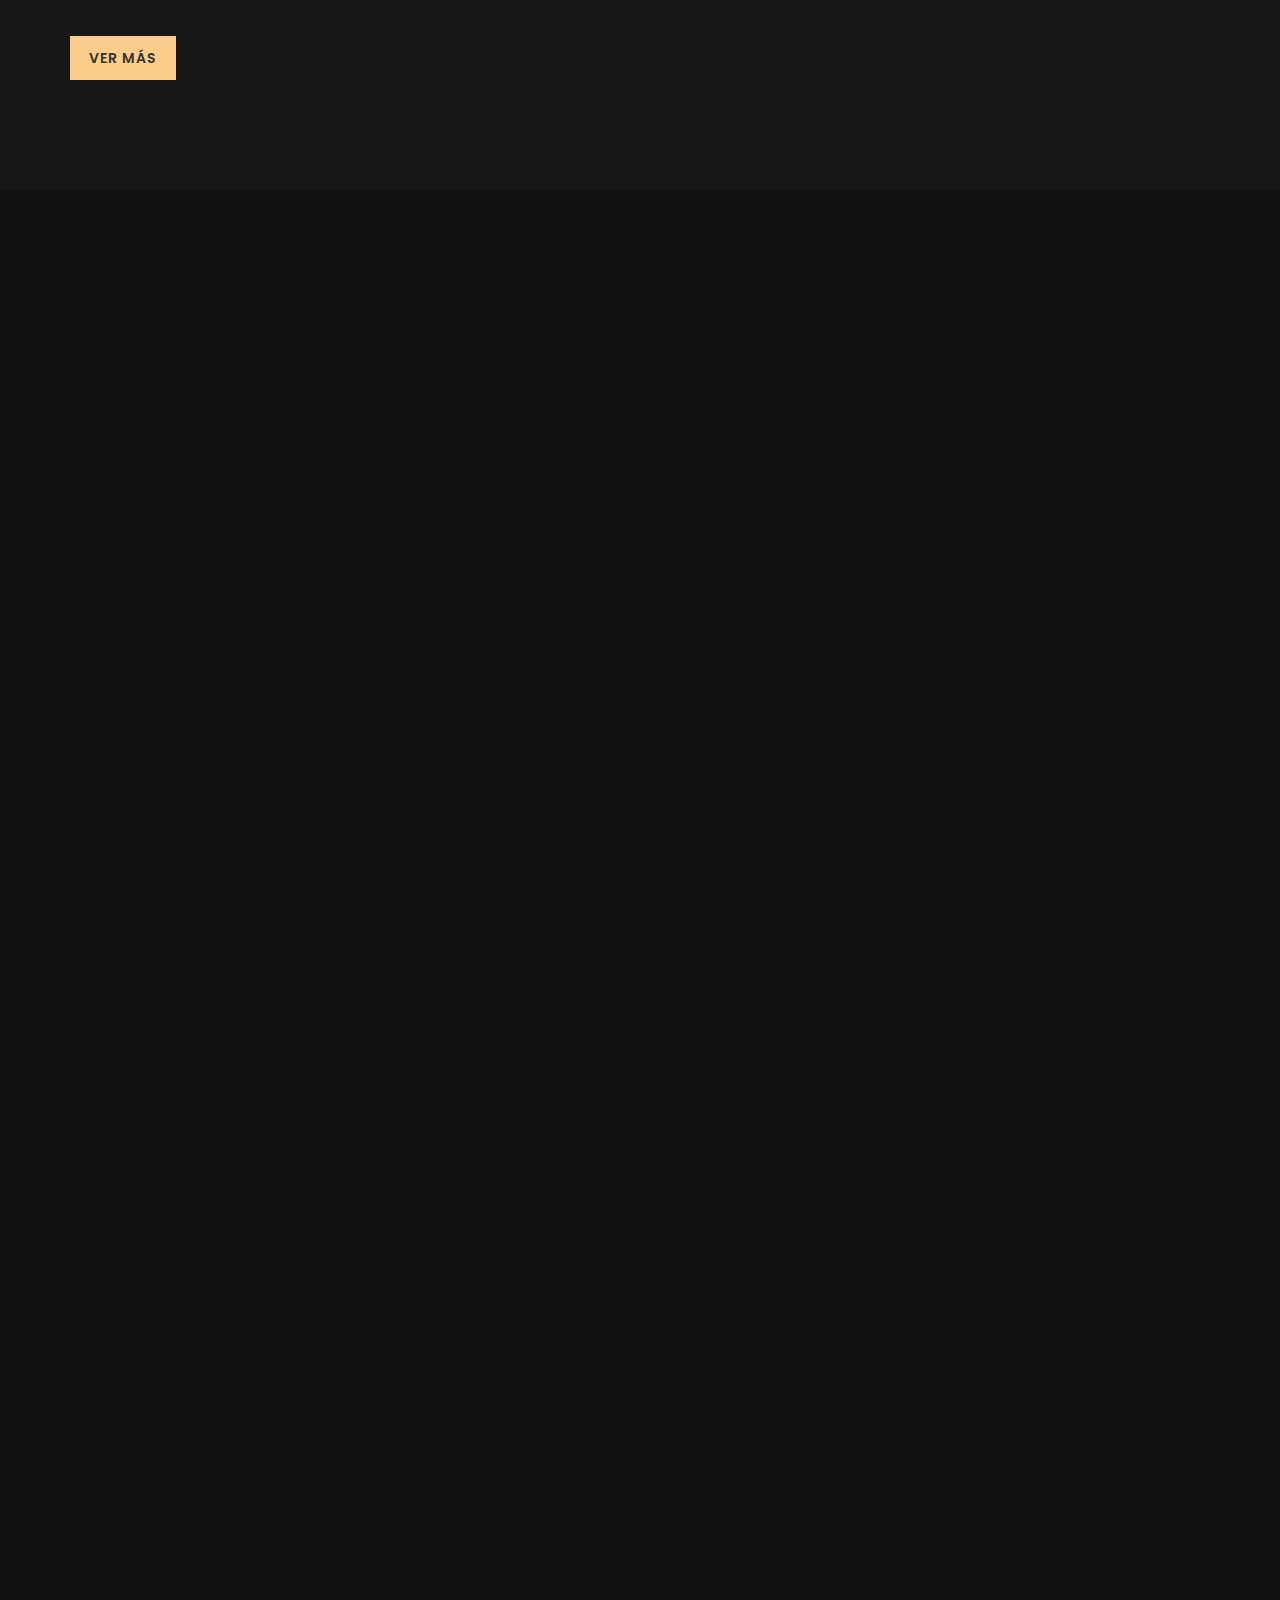
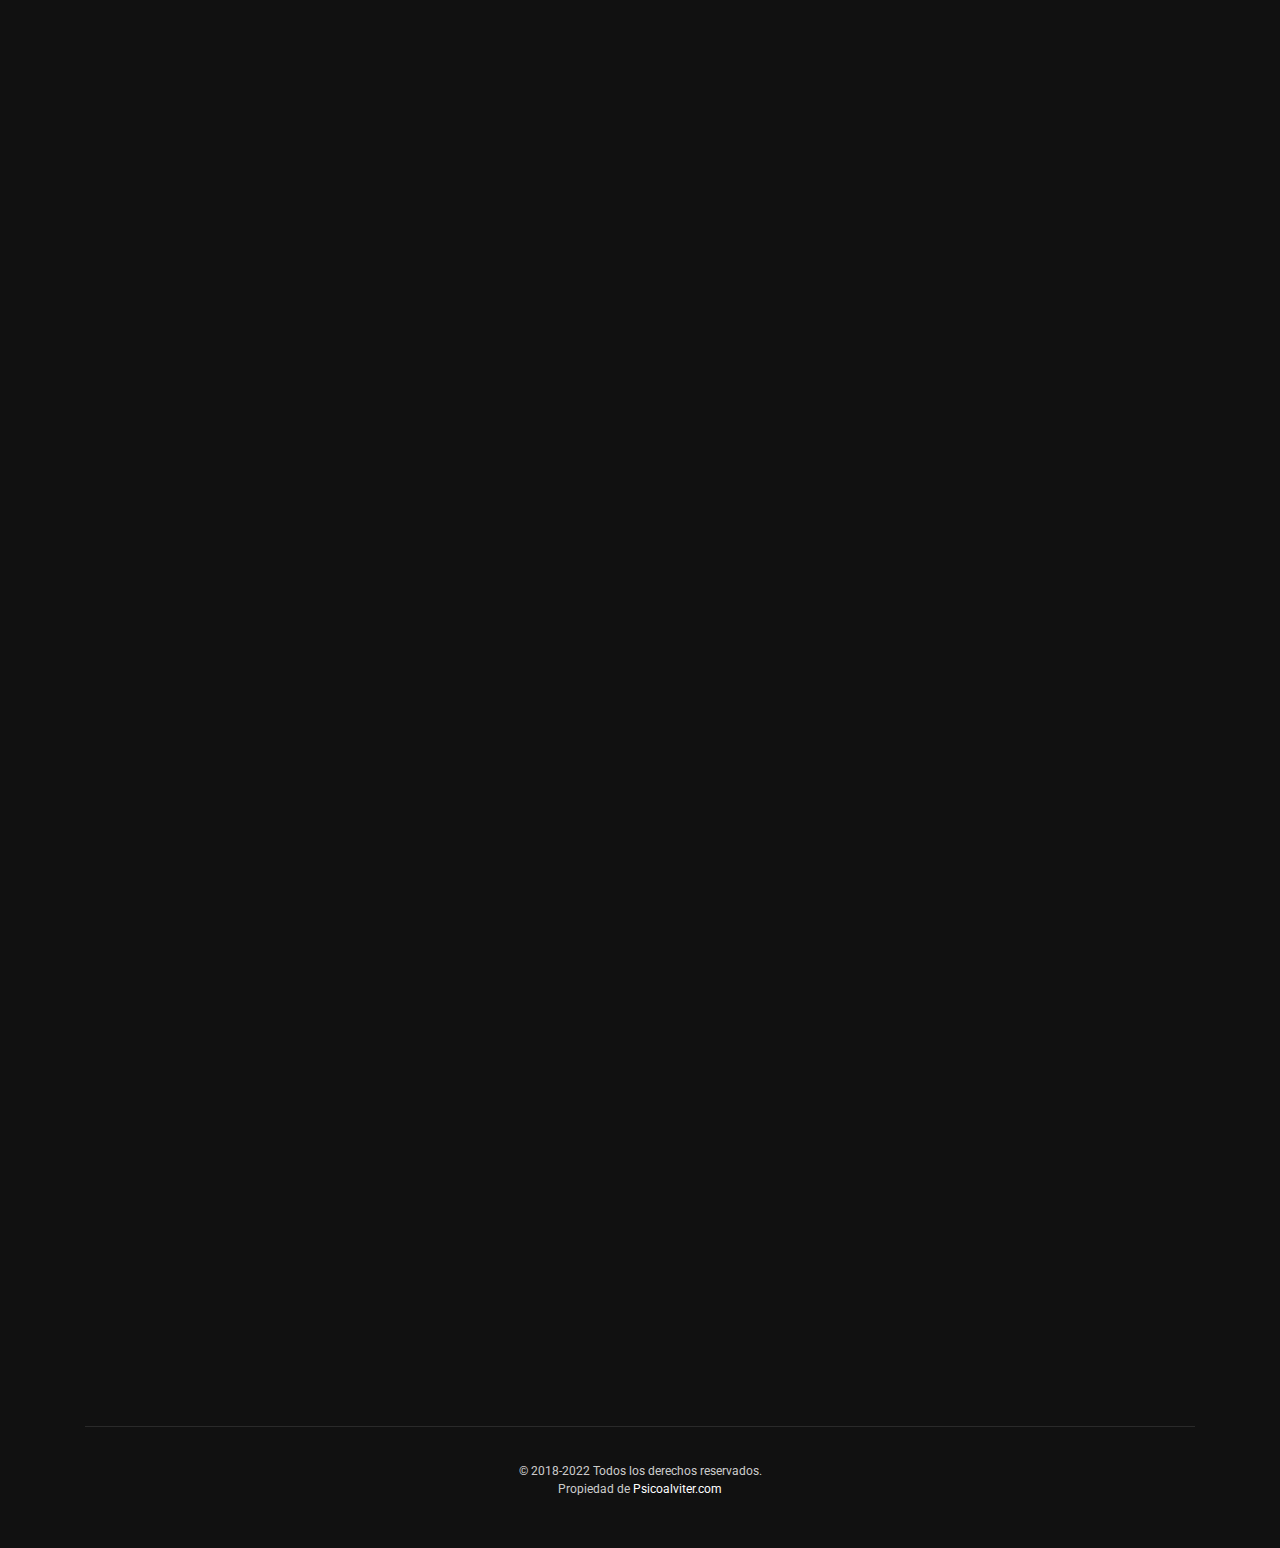
==== commit 259eab73: "Commit" ====
--- a/index.html
+++ b/index.html
@@ -116,7 +116,7 @@
     <div class="container">
       <div class="row">
         <div class="col-md-12">
-          <h1 data-duration-in=".3" data-animation-in="fadeInUp" data-delay-in=".1">Psicoterapia humanista existencial con enfoque gestlt</h1>
+          <h1 data-duration-in=".3" data-animation-in="fadeInUp" data-delay-in=".1">Psicoterapia humanista existencial con enfoque gestalt</h1>
           <p data-duration-in=".3" data-animation-in="fadeInUp" data-delay-in=".5">Un estilo de asesoramiento filosófico, o al menos una forma de filosofo-terapia. 
         </div>
       </div>
--- a/css/style.css
+++ b/css/style.css
@@ -15,7 +15,7 @@
   width: 60px;
   height: 60px;
   bottom: 95px;
-  right: 25px;
+  right: 20px;
   background-color: #25d366;
   color: #FFF;
   border-radius: 50px;
